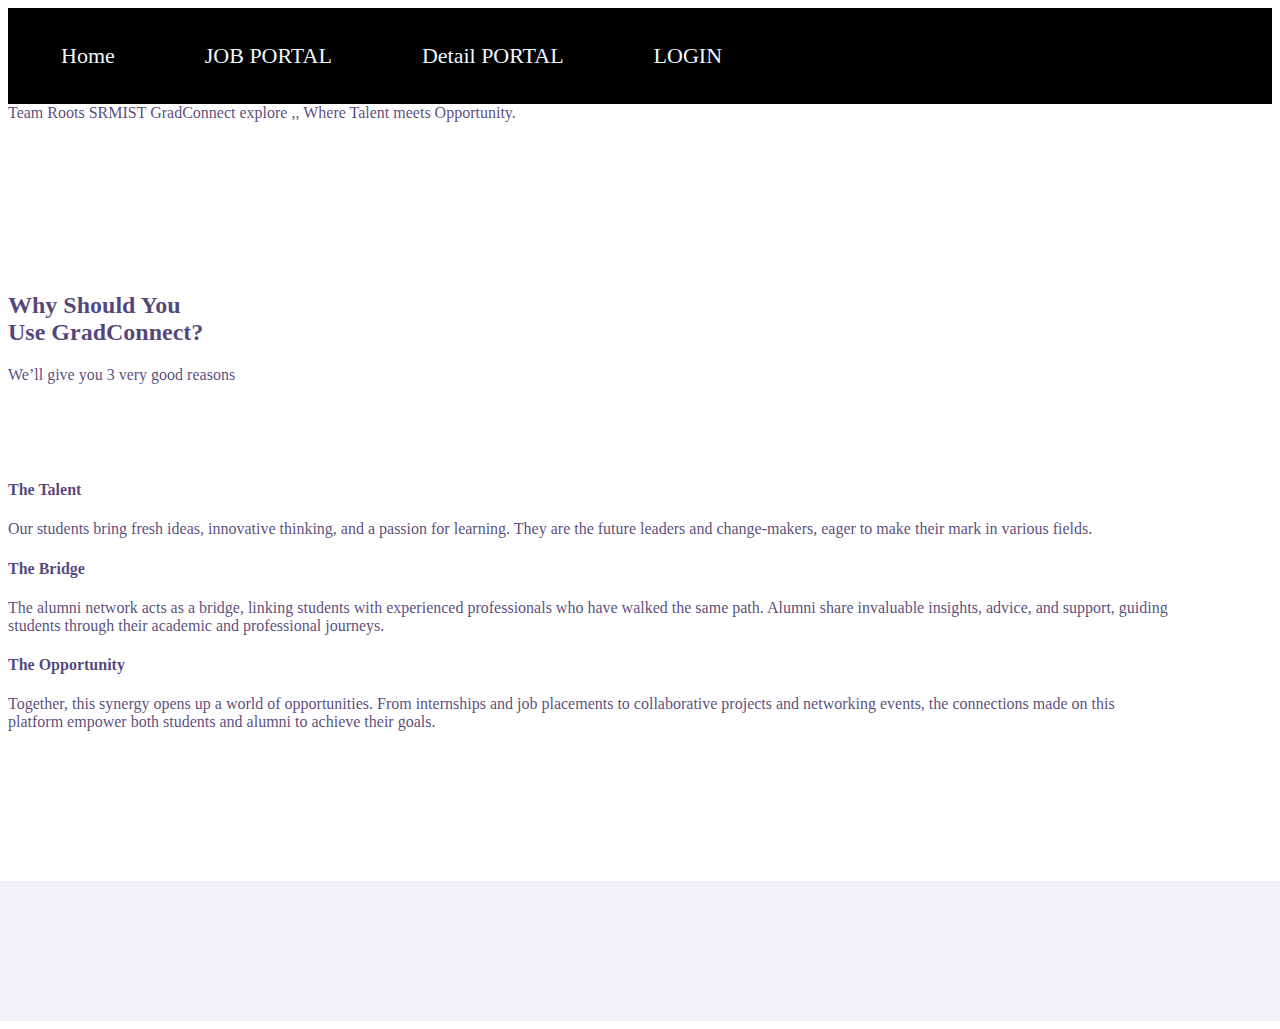
==== Homepage/index.html @ 432f96cc "header created" ====
<!DOCTYPE html>
<html lang="en-US" class="no-js">

<head>
	<meta charset="UTF-8">
	<meta name="viewport" content="width=device-width">
	<link rel="stylesheet" href="header.css">
	<link rel="profile" href="https://gmpg.org/xfn/11">
	<link rel="pingback" href="https://www.sliderrevolution.com/xmlrpc.php">
	<script async="" src="js/A2559068-91e7-45ee-a82f-39239d736b041.js"></script>
	<script type="text/javascript"
		id="asp-9734ae24-js-before">if (typeof window.ASP == 'undefined') { window.ASP = { wp_rocket_exception: "DOMContentLoaded", ajaxurl: "https:\/\/www.sliderrevolution.com\/wp-admin\/admin-ajax.php", backend_ajaxurl: "https:\/\/www.sliderrevolution.com\/wp-admin\/admin-ajax.php", asp_url: "https:\/\/www.sliderrevolution.com\/wp-content\/plugins\/ajax-search-pro\/", upload_url: "https:\/\/www.sliderrevolution.com\/wp-content\/uploads\/asp_upload\/", detect_ajax: 0, media_query: "PZKxq8", version: 5072, pageHTML: "", additional_scripts: [{ "handle": "wd-asp-ajaxsearchpro", "path": "\/kunden\/284747_51491\/webseiten\/plugins\/sliderrevolution\/wp-content\/plugins\/ajax-search-pro\/js\/min\/plugin\/merged\/asp.min.js", "src": "https:\/\/www.sliderrevolution.com\/wp-content\/plugins\/ajax-search-pro\/js\/min\/plugin\/merged\/asp.min.js", "prereq": false }], script_async_load: false, font_url: "https:\/\/www.sliderrevolution.com\/wp-content\/plugins\/ajax-search-pro\/css\/fonts\/icons\/icons2.woff2", init_only_in_viewport: true, highlight: { "enabled": false, "data": [] }, debug: false, instances: {}, analytics: { "method": "event", "tracking_id": "", "event": { "focus": { "active": 1, "action": "focus", "category": "ASP {search_id} | {search_name}", "label": "Input focus", "value": "1" }, "search_start": { "active": 0, "action": "search_start", "category": "ASP {search_id} | {search_name}", "label": "Phrase: {phrase}", "value": "1" }, "search_end": { "active": 1, "action": "search_end", "category": "ASP {search_id} | {search_name}", "label": "{phrase} | {results_count}", "value": "1" }, "magnifier": { "active": 1, "action": "magnifier", "category": "ASP {search_id} | {search_name}", "label": "Magnifier clicked", "value": "1" }, "return": { "active": 1, "action": "return", "category": "ASP {search_id} | {search_name}", "label": "Return button pressed", "value": "1" }, "try_this": { "active": 1, "action": "try_this", "category": "ASP {search_id} | {search_name}", "label": "Try this click | {phrase}", "value": "1" }, "facet_change": { "active": 0, "action": "facet_change", "category": "ASP {search_id} | {search_name}", "label": "{option_label} | {option_value}", "value": "1" }, "result_click": { "active": 1, "action": "result_click", "category": "ASP {search_id} | {search_name}", "label": "{result_title} | {result_url}", "value": "1" } } } } };</script>
	<meta name="robots" content="index, follow, max-image-preview:large, max-snippet:-1, max-video-preview:-1">

	<title>GradConnect - Team Roots</title>
	<meta name="description"
		content="A captivating fullscreen hero header module that brings your content into the limelight. Elevate your website now!">
	<link rel="canonical" href="https://www.sliderrevolution.com/templates/spotlight-hero-header-with-fluid-effect/">
	<meta property="og:locale" content="en_US">
	<meta property="og:type" content="article">
	<meta property="og:title" content="Spotlight Hero Header With Fluid Effect">
	<meta property="og:description"
		content="A captivating fullscreen hero header module that brings your content into the limelight. Elevate your website now!">
	<meta property="og:url"
		content="https://www.sliderrevolution.com/templates/spotlight-hero-header-with-fluid-effect/">
	<meta property="og:site_name" content="Slider Revolution">
	<meta property="article:modified_time" content="2024-08-27T10:35:50+00:00">
	<meta property="og:image" content="images/template-preview.jpg">
	<meta property="og:image:width" content="640">
	<meta property="og:image:height" content="360">
	<meta property="og:image:type" content="image/jpeg">
	<meta name="twitter:card" content="summary_large_image">
	<meta name="twitter:label1" content="Est. reading time">
	<meta name="twitter:data1" content="4 minutes">
	<script type="application/ld+json"
		class="yoast-schema-graph">{"@context":"https://schema.org","@graph":[{"@type":"WebPage","@id":"https://www.sliderrevolution.com/templates/spotlight-hero-header-with-fluid-effect/","url":"https://www.sliderrevolution.com/templates/spotlight-hero-header-with-fluid-effect/","name":"Spotlight Hero Header With Fluid Effect - Slider Revolution","isPartOf":{"@id":"https://www.sliderrevolution.com/#website"},"primaryImageOfPage":{"@id":"https://www.sliderrevolution.com/templates/spotlight-hero-header-with-fluid-effect/#primaryimage"},"image":{"@id":"https://www.sliderrevolution.com/templates/spotlight-hero-header-with-fluid-effect/#primaryimage"},"thumbnailUrl":"https://www.sliderrevolution.com/wp-content/uploads/2023/12/template-preview.jpg","datePublished":"2023-12-20T15:31:50+00:00","dateModified":"2024-08-27T10:35:50+00:00","description":"A captivating fullscreen hero header module that brings your content into the limelight. Elevate your website now!","breadcrumb":{"@id":"https://www.sliderrevolution.com/templates/spotlight-hero-header-with-fluid-effect/#breadcrumb"},"inLanguage":"en-US","potentialAction":[{"@type":"ReadAction","target":["https://www.sliderrevolution.com/templates/spotlight-hero-header-with-fluid-effect/"]}]},{"@type":"ImageObject","inLanguage":"en-US","@id":"https://www.sliderrevolution.com/templates/spotlight-hero-header-with-fluid-effect/#primaryimage","url":"https://www.sliderrevolution.com/wp-content/uploads/2023/12/template-preview.jpg","contentUrl":"https://www.sliderrevolution.com/wp-content/uploads/2023/12/template-preview.jpg","width":640,"height":360},{"@type":"BreadcrumbList","@id":"https://www.sliderrevolution.com/templates/spotlight-hero-header-with-fluid-effect/#breadcrumb","itemListElement":[{"@type":"ListItem","position":1,"name":"Home","item":"https://www.sliderrevolution.com/"},{"@type":"ListItem","position":2,"name":"Spotlight Hero Header With Fluid Effect"}]},{"@type":"WebSite","@id":"https://www.sliderrevolution.com/#website","url":"https://www.sliderrevolution.com/","name":"Slider Revolution","description":"More than just a WordPress slider","publisher":{"@id":"https://www.sliderrevolution.com/#organization"},"potentialAction":[{"@type":"SearchAction","target":{"@type":"EntryPoint","urlTemplate":"https://www.sliderrevolution.com/?s={search_term_string}"},"query-input":"required name=search_term_string"}],"inLanguage":"en-US"},{"@type":"Organization","@id":"https://www.sliderrevolution.com/#organization","name":"Slider Revolution","url":"https://www.sliderrevolution.com/","logo":{"@type":"ImageObject","inLanguage":"en-US","@id":"https://www.sliderrevolution.com/#/schema/logo/image/","url":"https://www.sliderrevolution.com/wp-content/uploads/2020/09/SRlogo_large.png","contentUrl":"https://www.sliderrevolution.com/wp-content/uploads/2020/09/SRlogo_large.png","width":320,"height":320,"caption":"Slider Revolution"},"image":{"@id":"https://www.sliderrevolution.com/#/schema/logo/image/"}}]}</script>
	<!-- / Yoast SEO Premium plugin. -->


	<link href="https://fonts.gstatic.com" crossorigin="" rel="preconnect">
	<link rel="stylesheet" id="wp-block-library-css" href="css/style.min.css" type="text/css" media="all">
	<style id="wp-block-library-theme-inline-css" type="text/css">
		.wp-block-audio :where(figcaption) {
			color: #555;
			font-size: 13px;
			text-align: center
		}

		.is-dark-theme .wp-block-audio :where(figcaption) {
			color: #ffffffa6
		}

		.wp-block-audio {
			margin: 0 0 1em
		}

		.wp-block-code {
			border: 1px solid #ccc;
			border-radius: 4px;
			font-family: Menlo, Consolas, monaco, monospace;
			padding: .8em 1em
		}

		.wp-block-embed :where(figcaption) {
			color: #555;
			font-size: 13px;
			text-align: center
		}

		.is-dark-theme .wp-block-embed :where(figcaption) {
			color: #ffffffa6
		}

		.wp-block-embed {
			margin: 0 0 1em
		}

		.blocks-gallery-caption {
			color: #555;
			font-size: 13px;
			text-align: center
		}

		.is-dark-theme .blocks-gallery-caption {
			color: #ffffffa6
		}

		:root :where(.wp-block-image figcaption) {
			color: #555;
			font-size: 13px;
			text-align: center
		}

		.is-dark-theme :root :where(.wp-block-image figcaption) {
			color: #ffffffa6
		}

		.wp-block-image {
			margin: 0 0 1em
		}

		.wp-block-pullquote {
			border-bottom: 4px solid;
			border-top: 4px solid;
			color: currentColor;
			margin-bottom: 1.75em
		}

		.wp-block-pullquote cite,
		.wp-block-pullquote footer,
		.wp-block-pullquote__citation {
			color: currentColor;
			font-size: .8125em;
			font-style: normal;
			text-transform: uppercase
		}

		.wp-block-quote {
			border-left: .25em solid;
			margin: 0 0 1.75em;
			padding-left: 1em
		}

		.wp-block-quote cite,
		.wp-block-quote footer {
			color: currentColor;
			font-size: .8125em;
			font-style: normal;
			position: relative
		}

		.wp-block-quote.has-text-align-right {
			border-left: none;
			border-right: .25em solid;
			padding-left: 0;
			padding-right: 1em
		}

		.wp-block-quote.has-text-align-center {
			border: none;
			padding-left: 0
		}

		.wp-block-quote.is-large,
		.wp-block-quote.is-style-large,
		.wp-block-quote.is-style-plain {
			border: none
		}

		.wp-block-search .wp-block-search__label {
			font-weight: 700
		}

		.wp-block-search__button {
			border: 1px solid #ccc;
			padding: .375em .625em
		}

		:where(.wp-block-group.has-background) {
			padding: 1.25em 2.375em
		}

		.wp-block-separator.has-css-opacity {
			opacity: .4
		}

		.wp-block-separator {
			border: none;
			border-bottom: 2px solid;
			margin-left: auto;
			margin-right: auto
		}

		.wp-block-separator.has-alpha-channel-opacity {
			opacity: 1
		}

		.wp-block-separator:not(.is-style-wide):not(.is-style-dots) {
			width: 100px
		}

		.wp-block-separator.has-background:not(.is-style-dots) {
			border-bottom: none;
			height: 1px
		}

		.wp-block-separator.has-background:not(.is-style-wide):not(.is-style-dots) {
			height: 2px
		}

		.wp-block-table {
			margin: 0 0 1em
		}

		.wp-block-table td,
		.wp-block-table th {
			word-break: normal
		}

		.wp-block-table :where(figcaption) {
			color: #555;
			font-size: 13px;
			text-align: center
		}

		.is-dark-theme .wp-block-table :where(figcaption) {
			color: #ffffffa6
		}

		.wp-block-video :where(figcaption) {
			color: #555;
			font-size: 13px;
			text-align: center
		}

		.is-dark-theme .wp-block-video :where(figcaption) {
			color: #ffffffa6
		}

		.wp-block-video {
			margin: 0 0 1em
		}

		:root :where(.wp-block-template-part.has-background) {
			margin-bottom: 0;
			margin-top: 0;
			padding: 1.25em 2.375em
		}
	</style>
	<link rel="stylesheet" id="lordicon-element-css-css" href="css/element.css" type="text/css" media="all">
	<style id="classic-theme-styles-inline-css" type="text/css">
		/*! This file is auto-generated */
		.wp-block-button__link {
			color: #fff;
			background-color: #32373c;
			border-radius: 9999px;
			box-shadow: none;
			text-decoration: none;
			padding: calc(.667em + 2px) calc(1.333em + 2px);
			font-size: 1.125em
		}

		.wp-block-file__button {
			background: #32373c;
			color: #fff;
			text-decoration: none
		}
	</style>
	<style id="global-styles-inline-css" type="text/css">
		:root {
			--wp--preset--aspect-ratio--square: 1;
			--wp--preset--aspect-ratio--4-3: 4/3;
			--wp--preset--aspect-ratio--3-4: 3/4;
			--wp--preset--aspect-ratio--3-2: 3/2;
			--wp--preset--aspect-ratio--2-3: 2/3;
			--wp--preset--aspect-ratio--16-9: 16/9;
			--wp--preset--aspect-ratio--9-16: 9/16;
			--wp--preset--color--black: #000000;
			--wp--preset--color--cyan-bluish-gray: #abb8c3;
			--wp--preset--color--white: #ffffff;
			--wp--preset--color--pale-pink: #f78da7;
			--wp--preset--color--vivid-red: #cf2e2e;
			--wp--preset--color--luminous-vivid-orange: #ff6900;
			--wp--preset--color--luminous-vivid-amber: #fcb900;
			--wp--preset--color--light-green-cyan: #7bdcb5;
			--wp--preset--color--vivid-green-cyan: #00d084;
			--wp--preset--color--pale-cyan-blue: #8ed1fc;
			--wp--preset--color--vivid-cyan-blue: #0693e3;
			--wp--preset--color--vivid-purple: #9b51e0;
			--wp--preset--gradient--vivid-cyan-blue-to-vivid-purple: linear-gradient(135deg, rgba(6, 147, 227, 1) 0%, rgb(155, 81, 224) 100%);
			--wp--preset--gradient--light-green-cyan-to-vivid-green-cyan: linear-gradient(135deg, rgb(122, 220, 180) 0%, rgb(0, 208, 130) 100%);
			--wp--preset--gradient--luminous-vivid-amber-to-luminous-vivid-orange: linear-gradient(135deg, rgba(252, 185, 0, 1) 0%, rgba(255, 105, 0, 1) 100%);
			--wp--preset--gradient--luminous-vivid-orange-to-vivid-red: linear-gradient(135deg, rgba(255, 105, 0, 1) 0%, rgb(207, 46, 46) 100%);
			--wp--preset--gradient--very-light-gray-to-cyan-bluish-gray: linear-gradient(135deg, rgb(238, 238, 238) 0%, rgb(169, 184, 195) 100%);
			--wp--preset--gradient--cool-to-warm-spectrum: linear-gradient(135deg, rgb(74, 234, 220) 0%, rgb(151, 120, 209) 20%, rgb(207, 42, 186) 40%, rgb(238, 44, 130) 60%, rgb(251, 105, 98) 80%, rgb(254, 248, 76) 100%);
			--wp--preset--gradient--blush-light-purple: linear-gradient(135deg, rgb(255, 206, 236) 0%, rgb(152, 150, 240) 100%);
			--wp--preset--gradient--blush-bordeaux: linear-gradient(135deg, rgb(254, 205, 165) 0%, rgb(254, 45, 45) 50%, rgb(107, 0, 62) 100%);
			--wp--preset--gradient--luminous-dusk: linear-gradient(135deg, rgb(255, 203, 112) 0%, rgb(199, 81, 192) 50%, rgb(65, 88, 208) 100%);
			--wp--preset--gradient--pale-ocean: linear-gradient(135deg, rgb(255, 245, 203) 0%, rgb(182, 227, 212) 50%, rgb(51, 167, 181) 100%);
			--wp--preset--gradient--electric-grass: linear-gradient(135deg, rgb(202, 248, 128) 0%, rgb(113, 206, 126) 100%);
			--wp--preset--gradient--midnight: linear-gradient(135deg, rgb(2, 3, 129) 0%, rgb(40, 116, 252) 100%);
			--wp--preset--font-size--small: 13px;
			--wp--preset--font-size--medium: 20px;
			--wp--preset--font-size--large: 36px;
			--wp--preset--font-size--x-large: 42px;
			--wp--preset--spacing--20: 0.44rem;
			--wp--preset--spacing--30: 0.67rem;
			--wp--preset--spacing--40: 1rem;
			--wp--preset--spacing--50: 1.5rem;
			--wp--preset--spacing--60: 2.25rem;
			--wp--preset--spacing--70: 3.38rem;
			--wp--preset--spacing--80: 5.06rem;
			--wp--preset--shadow--natural: 6px 6px 9px rgba(0, 0, 0, 0.2);
			--wp--preset--shadow--deep: 12px 12px 50px rgba(0, 0, 0, 0.4);
			--wp--preset--shadow--sharp: 6px 6px 0px rgba(0, 0, 0, 0.2);
			--wp--preset--shadow--outlined: 6px 6px 0px -3px rgba(255, 255, 255, 1), 6px 6px rgba(0, 0, 0, 1);
			--wp--preset--shadow--crisp: 6px 6px 0px rgba(0, 0, 0, 1);
		}

		:where(.is-layout-flex) {
			gap: 0.5em;
		}

		:where(.is-layout-grid) {
			gap: 0.5em;
		}

		body .is-layout-flex {
			display: flex;
		}

		.is-layout-flex {
			flex-wrap: wrap;
			align-items: center;
		}

		.is-layout-flex> :is(*, div) {
			margin: 0;
		}

		body .is-layout-grid {
			display: grid;
		}

		.is-layout-grid> :is(*, div) {
			margin: 0;
		}

		:where(.wp-block-columns.is-layout-flex) {
			gap: 2em;
		}

		:where(.wp-block-columns.is-layout-grid) {
			gap: 2em;
		}

		:where(.wp-block-post-template.is-layout-flex) {
			gap: 1.25em;
		}

		:where(.wp-block-post-template.is-layout-grid) {
			gap: 1.25em;
		}

		.has-black-color {
			color: var(--wp--preset--color--black) !important;
		}

		.has-cyan-bluish-gray-color {
			color: var(--wp--preset--color--cyan-bluish-gray) !important;
		}

		.has-white-color {
			color: var(--wp--preset--color--white) !important;
		}

		.has-pale-pink-color {
			color: var(--wp--preset--color--pale-pink) !important;
		}

		.has-vivid-red-color {
			color: var(--wp--preset--color--vivid-red) !important;
		}

		.has-luminous-vivid-orange-color {
			color: var(--wp--preset--color--luminous-vivid-orange) !important;
		}

		.has-luminous-vivid-amber-color {
			color: var(--wp--preset--color--luminous-vivid-amber) !important;
		}

		.has-light-green-cyan-color {
			color: var(--wp--preset--color--light-green-cyan) !important;
		}

		.has-vivid-green-cyan-color {
			color: var(--wp--preset--color--vivid-green-cyan) !important;
		}

		.has-pale-cyan-blue-color {
			color: var(--wp--preset--color--pale-cyan-blue) !important;
		}

		.has-vivid-cyan-blue-color {
			color: var(--wp--preset--color--vivid-cyan-blue) !important;
		}

		.has-vivid-purple-color {
			color: var(--wp--preset--color--vivid-purple) !important;
		}

		.has-black-background-color {
			background-color: var(--wp--preset--color--black) !important;
		}

		.has-cyan-bluish-gray-background-color {
			background-color: var(--wp--preset--color--cyan-bluish-gray) !important;
		}

		.has-white-background-color {
			background-color: var(--wp--preset--color--white) !important;
		}

		.has-pale-pink-background-color {
			background-color: var(--wp--preset--color--pale-pink) !important;
		}

		.has-vivid-red-background-color {
			background-color: var(--wp--preset--color--vivid-red) !important;
		}

		.has-luminous-vivid-orange-background-color {
			background-color: var(--wp--preset--color--luminous-vivid-orange) !important;
		}

		.has-luminous-vivid-amber-background-color {
			background-color: var(--wp--preset--color--luminous-vivid-amber) !important;
		}

		.has-light-green-cyan-background-color {
			background-color: var(--wp--preset--color--light-green-cyan) !important;
		}

		.has-vivid-green-cyan-background-color {
			background-color: var(--wp--preset--color--vivid-green-cyan) !important;
		}

		.has-pale-cyan-blue-background-color {
			background-color: var(--wp--preset--color--pale-cyan-blue) !important;
		}

		.has-vivid-cyan-blue-background-color {
			background-color: var(--wp--preset--color--vivid-cyan-blue) !important;
		}

		.has-vivid-purple-background-color {
			background-color: var(--wp--preset--color--vivid-purple) !important;
		}

		.has-black-border-color {
			border-color: var(--wp--preset--color--black) !important;
		}

		.has-cyan-bluish-gray-border-color {
			border-color: var(--wp--preset--color--cyan-bluish-gray) !important;
		}

		.has-white-border-color {
			border-color: var(--wp--preset--color--white) !important;
		}

		.has-pale-pink-border-color {
			border-color: var(--wp--preset--color--pale-pink) !important;
		}

		.has-vivid-red-border-color {
			border-color: var(--wp--preset--color--vivid-red) !important;
		}

		.has-luminous-vivid-orange-border-color {
			border-color: var(--wp--preset--color--luminous-vivid-orange) !important;
		}

		.has-luminous-vivid-amber-border-color {
			border-color: var(--wp--preset--color--luminous-vivid-amber) !important;
		}

		.has-light-green-cyan-border-color {
			border-color: var(--wp--preset--color--light-green-cyan) !important;
		}

		.has-vivid-green-cyan-border-color {
			border-color: var(--wp--preset--color--vivid-green-cyan) !important;
		}

		.has-pale-cyan-blue-border-color {
			border-color: var(--wp--preset--color--pale-cyan-blue) !important;
		}

		.has-vivid-cyan-blue-border-color {
			border-color: var(--wp--preset--color--vivid-cyan-blue) !important;
		}

		.has-vivid-purple-border-color {
			border-color: var(--wp--preset--color--vivid-purple) !important;
		}

		.has-vivid-cyan-blue-to-vivid-purple-gradient-background {
			background: var(--wp--preset--gradient--vivid-cyan-blue-to-vivid-purple) !important;
		}

		.has-light-green-cyan-to-vivid-green-cyan-gradient-background {
			background: var(--wp--preset--gradient--light-green-cyan-to-vivid-green-cyan) !important;
		}

		.has-luminous-vivid-amber-to-luminous-vivid-orange-gradient-background {
			background: var(--wp--preset--gradient--luminous-vivid-amber-to-luminous-vivid-orange) !important;
		}

		.has-luminous-vivid-orange-to-vivid-red-gradient-background {
			background: var(--wp--preset--gradient--luminous-vivid-orange-to-vivid-red) !important;
		}

		.has-very-light-gray-to-cyan-bluish-gray-gradient-background {
			background: var(--wp--preset--gradient--very-light-gray-to-cyan-bluish-gray) !important;
		}

		.has-cool-to-warm-spectrum-gradient-background {
			background: var(--wp--preset--gradient--cool-to-warm-spectrum) !important;
		}

		.has-blush-light-purple-gradient-background {
			background: var(--wp--preset--gradient--blush-light-purple) !important;
		}

		.has-blush-bordeaux-gradient-background {
			background: var(--wp--preset--gradient--blush-bordeaux) !important;
		}

		.has-luminous-dusk-gradient-background {
			background: var(--wp--preset--gradient--luminous-dusk) !important;
		}

		.has-pale-ocean-gradient-background {
			background: var(--wp--preset--gradient--pale-ocean) !important;
		}

		.has-electric-grass-gradient-background {
			background: var(--wp--preset--gradient--electric-grass) !important;
		}

		.has-midnight-gradient-background {
			background: var(--wp--preset--gradient--midnight) !important;
		}

		.has-small-font-size {
			font-size: var(--wp--preset--font-size--small) !important;
		}

		.has-medium-font-size {
			font-size: var(--wp--preset--font-size--medium) !important;
		}

		.has-large-font-size {
			font-size: var(--wp--preset--font-size--large) !important;
		}

		.has-x-large-font-size {
			font-size: var(--wp--preset--font-size--x-large) !important;
		}

		:where(.wp-block-post-template.is-layout-flex) {
			gap: 1.25em;
		}

		:where(.wp-block-post-template.is-layout-grid) {
			gap: 1.25em;
		}

		:where(.wp-block-columns.is-layout-flex) {
			gap: 2em;
		}

		:where(.wp-block-columns.is-layout-grid) {
			gap: 2em;
		}

		:root :where(.wp-block-pullquote) {
			font-size: 1.5em;
			line-height: 1.6;
		}
	</style>
	<link rel="stylesheet" id="sr7css-css" href="css/sr7.css" type="text/css" media="all">
	<link rel="stylesheet" id="cookie-law-info-css" href="css/cookie-law-info-public.css" type="text/css" media="all">
	<link rel="stylesheet" id="cookie-law-info-gdpr-css" href="css/cookie-law-info-gdpr.css" type="text/css"
		media="all">
	<style id="cookie-law-info-gdpr-inline-css" type="text/css">
		.cli-modal-content,
		.cli-tab-content {
			background-color: #ffffff;
		}

		.cli-privacy-content-text,
		.cli-modal .cli-modal-dialog,
		.cli-tab-container p,
		a.cli-privacy-readmore {
			color: #000000;
		}

		.cli-tab-header {
			background-color: #f2f2f2;
		}

		.cli-tab-header,
		.cli-tab-header a.cli-nav-link,
		span.cli-necessary-caption,
		.cli-switch .cli-slider:after {
			color: #000000;
		}

		.cli-switch .cli-slider:before {
			background-color: #ffffff;
		}

		.cli-switch input:checked+.cli-slider:before {
			background-color: #ffffff;
		}

		.cli-switch .cli-slider {
			background-color: #e3e1e8;
		}

		.cli-switch input:checked+.cli-slider {
			background-color: #28a745;
		}

		.cli-modal-close svg {
			fill: #000000;
		}

		.cli-tab-footer .wt-cli-privacy-accept-all-btn {
			background-color: #00acad;
			color: #ffffff
		}

		.cli-tab-footer .wt-cli-privacy-accept-btn {
			background-color: #00acad;
			color: #ffffff
		}

		.cli-tab-header a:before {
			border-right: 1px solid #000000;
			border-bottom: 1px solid #000000;
		}
	</style>
	<link rel="stylesheet" id="wp-pagenavi-css" href="css/pagenavi-css.css" type="text/css" media="all">
	<link rel="stylesheet" id="zakra-style-css" href="css/style.css" type="text/css" media="all">
	<style id="zakra-style-inline-css" type="text/css">
		@media screen and (min-width:1200px) {
			.tg-container {
				max-width: 1160px;
			}
		}

		a:hover,
		a:focus,
		.tg-primary-menu>div ul li:hover>a,
		.tg-primary-menu>div ul li.current_page_item>a,
		.tg-primary-menu>div ul li.current-menu-item>a,
		.tg-mobile-navigation>div ul li.current_page_item>a,
		.tg-mobile-navigation>div ul li.current-menu-item>a,
		.entry-content a,
		.tg-meta-style-two .entry-meta span,
		.tg-meta-style-two .entry-meta a {
			color: #f7345e;
		}

		.tg-primary-menu.tg-primary-menu--style-underline>div>ul>li.current_page_item>a::before,
		.tg-primary-menu.tg-primary-menu--style-underline>div>ul>li.current-menu-item>a::before,
		.tg-primary-menu.tg-primary-menu--style-left-border>div>ul>li.current_page_item>a::before,
		.tg-primary-menu.tg-primary-menu--style-left-border>div>ul>li.current-menu-item>a::before,
		.tg-primary-menu.tg-primary-menu--style-right-border>div>ul>li.current_page_item>a::before,
		.tg-primary-menu.tg-primary-menu--style-right-border>div>ul>li.current-menu-item>a::before,
		.tg-scroll-to-top:hover,
		button,
		input[type="button"],
		input[type="reset"],
		input[type="submit"],
		.tg-primary-menu>div ul li.tg-header-button-wrap a {
			background-color: #f7345e;
		}

		body {
			color: rgba(28, 9, 80, 0.75);
		}

		button:hover,
		input[type="button"]:hover,
		input[type="reset"]:hover,
		input[type="submit"]:hover,
		#infinite-handle span:hover {
			background-color: #1e7ba6;
		}

		.tg-site-header .tg-site-header-top {
			color: #ffffff;
		}

		.tg-site-header .tg-site-header-top {
			background-color: #5e35b1;
			background-size: contain;
		}

		.tg-site-header,
		.tg-container--separate .tg-site-header {
			background-size: contain;
		}

		.tg-site-header {
			border-bottom-width: 0px;
		}

		.main-navigation.tg-primary-menu>div ul li.tg-header-button-wrap a:hover {
			background-color: #1e7ba6;
		}

		.tg-page-header,
		.tg-container--separate .tg-page-header {
			background-position: center center;
			background-size: contain;
		}

		.tg-site-footer-widgets {
			background-color: #150a33;
		}

		.tg-site-footer .tg-site-footer-widgets .widget-title {
			color: #ffffff;
		}

		.tg-site-footer .tg-site-footer-widgets a {
			color: #a08fc3;
		}

		.tg-site-footer .tg-site-footer-widgets a:hover,
		.tg-site-footer .tg-site-footer-widgets a:focus {
			color: #c4b2ed;
		}

		.tg-site-footer .tg-site-footer-widgets {
			border-top-width: 0px;
		}

		.tg-site-footer .tg-site-footer-widgets ul li {
			border-bottom-width: 0px;
		}

		.tg-site-footer .tg-site-footer-bar {
			background-color: #5e35b1;
		}

		.tg-site-footer .tg-site-footer-bar {
			color: #ffffff;
		}

		.tg-scroll-to-top {
			background-color: #22c8e5;
		}

		.tg-scroll-to-top:hover {
			background-color: #f7345e;
		}
	</style>
	<link rel="stylesheet" id="child-style-css" href="css/style_1.css" type="text/css" media="all">
	<link rel="stylesheet" id="font-awesome-css" href="css/font-awesome.min.css" type="text/css" media="all">
	<link rel="stylesheet" id="esg-plugin-settings-css" href="css/settings.css" type="text/css" media="all">
	<link rel="stylesheet" id="tp-fontello-css" href="css/fontello.css" type="text/css" media="all">
	<link rel="stylesheet" id="esg-tp-boxextcss-css" href="css/jquery.esgbox.min.css" type="text/css" media="all">
	<link rel="stylesheet" id="sr_documentation_styles-css" href="css/sr-documentation-styles.css" type="text/css"
		media="all">
	<script type="text/javascript" src="js/element.js" id="lordicon-element-js-js"></script>
	<script type="text/javascript" src="js/tptools_1.js" id="_tpt-js" async="async" data-wp-strategy="async"></script>
	<script type="text/javascript" src="js/sr7.js" id="sr7-js" async="async" data-wp-strategy="async"></script>
	<script type="text/javascript" src="js/jquery.min.js" id="jquery-core-js"></script>
	<script type="text/javascript" src="js/jquery-migrate.min.js" id="jquery-migrate-js"></script>
	<script type="text/javascript" id="cookie-law-info-js-extra">
		/* <![CDATA[ */
		var Cli_Data = { "nn_cookie_ids": ["player", "ugid", "YSC", "_ga", "_gid", "vuid", "__cf_bm", "test_cookie", "IDE", "NID", "IR_gbd", "viewed_cookie_policy", "__cfruid", "PHPSESSID", "VISITOR_INFO1_LIVE", "_gat_gtag_UA_168695135_1", "CONSENT", "codepen_session", "gdurlcomSession", "persist_prefs", "__cfduid", "IR_12644"], "non_necessary_cookies": { "necessary": ["viewed_cookie_policy", "cookielawinfo-checkbox-necessary", "cookielawinfo-checkbox-non-necessary", "__cfruid", "PHPSESSID", "__cfduid"], "others": ["_gat_gtag_UA_168695135_1", "CONSENT", "codepen_session", "gdurlcomSession", "persist_prefs", "IR_12644"], "advertisement": ["test_cookie", "IDE", "NID", "VISITOR_INFO1_LIVE"], "analytics": ["_ga", "_gid", "vuid", "IR_gbd"], "functional": ["player", "ugid", "__cf_bm"], "performance": ["YSC"] }, "cookielist": { "necessary": { "id": 4499, "status": true, "priority": 0, "title": "Necessary", "strict": true, "default_state": false, "ccpa_optout": false, "loadonstart": false }, "others": { "id": 4498, "status": true, "priority": 0, "title": "Others", "strict": false, "default_state": false, "ccpa_optout": false, "loadonstart": false }, "advertisement": { "id": 4500, "status": true, "priority": 0, "title": "Advertisement", "strict": false, "default_state": false, "ccpa_optout": false, "loadonstart": false }, "analytics": { "id": 4501, "status": true, "priority": 0, "title": "Analytics", "strict": false, "default_state": false, "ccpa_optout": false, "loadonstart": false }, "functional": { "id": 4502, "status": true, "priority": 0, "title": "Functional", "strict": false, "default_state": false, "ccpa_optout": false, "loadonstart": false }, "performance": { "id": 4503, "status": true, "priority": 0, "title": "Performance", "strict": false, "default_state": false, "ccpa_optout": false, "loadonstart": false } }, "ajax_url": "https:\/\/www.sliderrevolution.com\/wp-admin\/admin-ajax.php", "current_lang": "en", "security": "2f457078fb", "eu_countries": ["GB"], "geoIP": "enabled", "use_custom_geolocation_api": "1", "custom_geolocation_api": "https:\/\/geoip.cookieyes.com\/geoip\/checker\/result.php", "consentVersion": "1", "strictlyEnabled": ["necessary", "obligatoire"], "cookieDomain": "", "privacy_length": "250", "ccpaEnabled": "", "ccpaRegionBased": "", "ccpaBarEnabled": "", "ccpaType": "gdpr", "triggerDomRefresh": "", "secure_cookies": "" };
		var log_object = { "ajax_url": "https:\/\/www.sliderrevolution.com\/wp-admin\/admin-ajax.php" };
		/* ]]> */
	</script>
	<script type="text/javascript" src="js/cookie-law-info-public.js" id="cookie-law-info-js"></script>
	<script type="text/javascript" id="tp-tools-js-before">
		/* <![CDATA[ */
		window.ESG ??= {}; ESG.E ??= {}; ESG.E.site_url = 'https://www.sliderrevolution.com'; ESG.E.plugin_url = 'https://www.sliderrevolution.com/wp-content/plugins/essential-grid/'; ESG.E.ajax_url = 'https://www.sliderrevolution.com/wp-admin/admin-ajax.php'; ESG.E.nonce = 'db06deb676'; ESG.E.tptools = true; ESG.E.waitTptFunc ??= []; ESG.F ??= {}; ESG.F.waitTpt = () => { if (typeof jQuery === 'undefined' || !window?._tpt?.regResource || !ESG?.E?.plugin_url || (!ESG.E.tptools && !window?.SR7?.E?.plugin_url)) return setTimeout(ESG.F.waitTpt, 29); if (!window._tpt.gsap) window._tpt.regResource({ id: 'tpgsap', url: ESG.E.tptools && ESG.E.plugin_url + '/public/assets/js/libs/tpgsap.js' || SR7.E.plugin_url + 'public/js/libs/tpgsap.js' }); _tpt.checkResources(['tpgsap']).then(() => { if (window.tpGS && !_tpt?.Back) { _tpt.eases = tpGS.eases; Object.keys(_tpt.eases).forEach((e) => { _tpt[e] === undefined && (_tpt[e] = tpGS[e]) }); } ESG.E.waitTptFunc.forEach((f) => { typeof f === 'function' && f(); }); ESG.E.waitTptFunc = []; }); }
		/* ]]> */
	</script>
	<script type="text/javascript" src="js/tptools.js" id="tp-tools-js" async="async" data-wp-strategy="async"></script>
	<!-- Google tag (gtag.js) -->
	<script type="text/plain" data-cli-class="cli-blocker-script" data-cli-label="Google Tag Manager"
		data-cli-script-type="analytics" data-cli-block="true" data-cli-block-if-ccpa-optout="false"
		data-cli-element-position="head" async=""
		src="https://www.googletagmanager.com/gtag/js?id=G-B9KTVHW30V"></script>
	<script>
		window.dataLayer = window.dataLayer || [];
		function gtag() { dataLayer.push(arguments); }
		gtag('js', new Date());

		gtag('config', 'G-B9KTVHW30V');
	</script>

	<style>
		@font-face {
			font-family: "Material Icons";
			font-style: normal;
			font-weight: 400;
			src: url(fonts/flUhRq6tzZclQEJ-Vdg-IuiaDsNcIhQ8tQ.woff2) format("woff2")
		}

		rs-module .material-icons {
			font-family: "Material Icons";
			font-weight: normal;
			font-style: normal;
			font-size: inherit;
			display: inline-block;
			text-transform: none;
			letter-spacing: normal;
			word-wrap: normal;
			white-space: nowrap;
			direction: ltr;
			vertical-align: top;
			line-height: inherit;
			font-feature-settings: "liga";
			-webkit-font-smoothing: antialiased;
			text-rendering: optimizeLegibility;
			-moz-osx-font-smoothing: grayscale
		}

		.newsletter-flex {
			display: flex;
			align-items: flex-start
		}

		.mce_inline_error {
			display: none
		}

		.mce_has_error .mce_inline_error {
			display: block
		}

		@media (max-width: 1023px) {
			.newsletter-flex {
				flex-direction: column
			}

			.mc-field-group {
				width: 100% !important;
				margin-right: 0 !important;
				margin-bottom: 20px !important;
			}
		}
	</style>
	<style>
		:root {
			--lazy-loader-animation-duration: 300ms;
		}

		.lazyload {
			display: block;
		}

		.lazyload,
		.lazyloading {
			opacity: 0;
		}


		.lazyloaded {
			opacity: 1;
			transition: opacity 300ms;
			transition: opacity var(--lazy-loader-animation-duration);
		}
	</style><noscript>
		<style>
			.lazyload {
				display: none;
			}

			.lazyload[class*="lazy-loader-background-element-"] {
				display: block;
				opacity: 1;
			}
		</style>
	</noscript>
	<script
		type="text/javascript"> (function (a, b, c, d, e, f, g) { e['ire_o'] = c; e[c] = e[c] || function () { (e[c].a = e[c].a || []).push(arguments) }; f = d.createElement(b); g = d.getElementsByTagName(b)[0]; f.async = 1; f.src = a; g.parentNode.insertBefore(f, g); })('https://d.impactradius-event.com/A2559068-91e7-45ee-a82f-39239d736b041.js', 'script', 'ire', document, window);</script>
	<meta name="onesignal" content="wordpress-plugin">
	<script>

		window.OneSignal = window.OneSignal || [];

		OneSignal.push(function () {
			OneSignal.SERVICE_WORKER_UPDATER_PATH = "OneSignalSDKUpdaterWorker.js.php";
			OneSignal.SERVICE_WORKER_PATH = "OneSignalSDKWorker.js.php";
			OneSignal.SERVICE_WORKER_PARAM = { scope: "/" };
			OneSignal.setDefaultNotificationUrl("https://www.sliderrevolution.com");
			var oneSignal_options = {};
			window._oneSignalInitOptions = oneSignal_options;

			oneSignal_options['wordpress'] = true;
			oneSignal_options['appId'] = '54b72d40-3c48-4e3b-bdb8-eb190aae446b';
			oneSignal_options['allowLocalhostAsSecureOrigin'] = true;
			oneSignal_options['welcomeNotification'] = {};
			oneSignal_options['welcomeNotification']['title'] = "";
			oneSignal_options['welcomeNotification']['message'] = "";
			oneSignal_options['path'] = "https://www.sliderrevolution.com/wp-content/plugins/onesignal-free-web-push-notifications/sdk_files/";
			oneSignal_options['safari_web_id'] = "web.onesignal.auto.1b5e3a9a-fd8d-4cbc-b150-cc0a98b0f0fe";
			oneSignal_options['persistNotification'] = false;
			oneSignal_options['promptOptions'] = {};
			oneSignal_options['promptOptions']['actionMessage'] = "We would like to send you push notifications for new blog posts and template releases.";
			oneSignal_options['promptOptions']['acceptButtonText'] = "ALLOW";
			oneSignal_options['promptOptions']['cancelButtonText'] = "NO THANKS";
			oneSignal_options['notifyButton'] = {};
			oneSignal_options['notifyButton']['enable'] = true;
			oneSignal_options['notifyButton']['position'] = 'bottom-left';
			oneSignal_options['notifyButton']['theme'] = 'inverse';
			oneSignal_options['notifyButton']['size'] = 'medium';
			oneSignal_options['notifyButton']['displayPredicate'] = function () {
				return OneSignal.isPushNotificationsEnabled()
					.then(function (isPushEnabled) {
						return !isPushEnabled;
					});
			};
			oneSignal_options['notifyButton']['showCredit'] = true;
			oneSignal_options['notifyButton']['text'] = {};
			oneSignal_options['notifyButton']['text']['dialog.main.title'] = 'Receive Notifications For New Blog Posts & Template Releases';
			oneSignal_options['notifyButton']['text']['dialog.main.button.subscribe'] = 'Subscribe';
			oneSignal_options['notifyButton']['text']['dialog.main.button.unsubscribe'] = 'Unsubscribe';
			oneSignal_options['notifyButton']['colors'] = {};
			oneSignal_options['notifyButton']['colors']['circle.background'] = '#f7345e';
			oneSignal_options['notifyButton']['colors']['circle.foreground'] = '#ffffff';
			oneSignal_options['notifyButton']['colors']['badge.background'] = '#f7345e';
			oneSignal_options['notifyButton']['colors']['badge.foreground'] = '#ffffff';
			oneSignal_options['notifyButton']['colors']['badge.bordercolor'] = '#f7345e';
			oneSignal_options['notifyButton']['colors']['pulse.color'] = '#ffffff';
			oneSignal_options['notifyButton']['colors']['dialog.button.background'] = '#f7345e';
			oneSignal_options['notifyButton']['colors']['dialog.button.background.hovering'] = '#22c8e5';
			oneSignal_options['notifyButton']['colors']['dialog.button.background.active'] = '#22c8e5';
			oneSignal_options['notifyButton']['colors']['dialog.button.foreground'] = '#ffffff';
			oneSignal_options['notifyButton']['offset'] = {};
			oneSignal_options['notifyButton']['offset']['bottom'] = '30px';
			oneSignal_options['notifyButton']['offset']['left'] = '30px';
			oneSignal_options['notifyButton']['offset']['right'] = '0px';
			/* OneSignal: onesignal_initialize_sdk filter preventing SDK initialization. */
			OneSignal.showSlidedownPrompt();
		});

		function documentInitOneSignal() {
			var oneSignal_elements = document.getElementsByClassName("OneSignal-prompt");

			var oneSignalLinkClickHandler = function (event) { OneSignal.push(['registerForPushNotifications']); event.preventDefault(); }; for (var i = 0; i < oneSignal_elements.length; i++)
				oneSignal_elements[i].addEventListener('click', oneSignalLinkClickHandler, false);
		}

		if (document.readyState === 'complete') {
			documentInitOneSignal();
		}
		else {
			window.addEventListener("load", function (event) {
				documentInitOneSignal();
			});
		}
	</script>
	<style type="text/css">
		.site-title,
		.site-description {
			position: absolute;
			clip: rect(1px, 1px, 1px, 1px);
		}
	</style>
	<style type="text/css" id="custom-background-css">
		body.custom-background {
			background-color: #ffffff;
		}
	</style>
	<link rel="preconnect" href="https://fonts.googleapis.com">
	<link rel="preconnect" href="https://fonts.gstatic.com/" crossorigin="">
	<meta name="generator"
		content="Powered by Slider Revolution 6.7.15 - responsive, Mobile-Friendly Slider Plugin for WordPress with comfortable drag and drop interface.">
	<link rel="icon" href="images/cropped-rsicon-32x32.png" sizes="32x32">
	<link rel="icon" href="images/cropped-rsicon-192x192.png" sizes="192x192">
	<link rel="apple-touch-icon" href="images/cropped-rsicon-180x180.png">
	<meta name="msapplication-TileImage"
		content="https://www.sliderrevolution.com/wp-content/uploads/2020/05/cropped-rsicon-270x270.png">
	<script>
		window._tpt ??= {};
		window.SR7 ??= {};
		_tpt.R ??= {};
		_tpt.R.fonts ??= {};
		_tpt.R.fonts.customFonts ??= {};
		SR7.devMode = false;
		SR7.F ??= {};
		SR7.G ??= {};
		SR7.LIB ??= {};
		SR7.E ??= {};
		SR7.E.gAddons ??= {};
		SR7.E.php ??= {};
		SR7.E.nonce = '674823266a';
		SR7.E.ajaxurl = 'https://www.sliderrevolution.com/wp-admin/admin-ajax.php';
		SR7.E.resturl = 'https://www.sliderrevolution.com/wp-json/';
		SR7.E.slug_path = 'revslider/revslider.php';
		SR7.E.slug = 'revslider';
		SR7.E.plugin_url = 'https://www.sliderrevolution.com/wp-content/plugins/revslider/';
		SR7.E.wp_plugin_url = 'https://www.sliderrevolution.com/wp-content/plugins/';
		SR7.E.revision = '6.7.15';
		SR7.E.fontBaseUrl = '//fonts.googleapis.com/css2?family=';
		SR7.G.breakPoints = [1500, 1240, 778, 480];
		SR7.E.modules = ['module', 'page', 'slide', 'layer', 'draw', 'animate', 'srtools', 'canvas', 'defaults', 'carousel', 'navigation', 'media', 'modifiers', 'migration'];
		SR7.E.libs = ['WEBGL'];
		SR7.E.css = ['csslp', 'cssbtns', 'cssfilters', 'cssnav', 'cssmedia'];
		SR7.E.resources = {};
		SR7.JSON ??= {};
		/*! Slider Revolution 7.0 - Page Processor */
		!function () { "use strict"; window.SR7 ??= {}, window._tpt ??= {}, SR7.version = "Slider Revolution 6.7.15", _tpt.getWinDim = function (t) { _tpt.screenHeightWithUrlBar ??= window.innerHeight; let e = SR7.F?.modal?.visible && SR7.M[SR7.F.module.getIdByAlias(SR7.F.modal.requested)]; _tpt.scrollBar = window.innerWidth !== document.documentElement.clientWidth || e && window.innerWidth !== e.c.module.clientWidth, _tpt.winW = window.innerWidth - (_tpt.scrollBar || "prepare" == t ? _tpt.scrollBarW ?? _tpt.mesureScrollBar() : 0), _tpt.winH = window.innerHeight, _tpt.winWAll = document.documentElement.clientWidth }, _tpt.getResponsiveLevel = function (t, e) { SR7.M[e]; return _tpt.closestGE(t, _tpt.winWAll) }, _tpt.mesureScrollBar = function () { let t = document.createElement("div"); return t.className = "RSscrollbar-measure", t.style.width = "100px", t.style.height = "100px", t.style.overflow = "scroll", t.style.position = "absolute", t.style.top = "-9999px", document.body.appendChild(t), _tpt.scrollBarW = t.offsetWidth - t.clientWidth, document.body.removeChild(t), _tpt.scrollBarW }, _tpt.loadCSS = async function (t, e, s) { return s ? _tpt.R.fonts.required[e].status = 1 : (_tpt.R[e] ??= {}, _tpt.R[e].status = 1), new Promise(((n, i) => { if (_tpt.isStylesheetLoaded(t)) s ? _tpt.R.fonts.required[e].status = 2 : _tpt.R[e].status = 2, n(); else { const l = document.createElement("link"); l.rel = "stylesheet"; let o = "text", r = "css"; l["type"] = o + "/" + r, l.href = t, l.onload = () => { s ? _tpt.R.fonts.required[e].status = 2 : _tpt.R[e].status = 2, n() }, l.onerror = () => { s ? _tpt.R.fonts.required[e].status = 3 : _tpt.R[e].status = 3, i(new Error(`Failed to load CSS: ${t}`)) }, document.head.appendChild(l) } })) }, _tpt.addContainer = function (t) { const { tag: e = "div", id: s, class: n, datas: i, textContent: l, iHTML: o } = t, r = document.createElement(e); if (s && "" !== s && (r.id = s), n && "" !== n && (r.className = n), i) for (const [t, e] of Object.entries(i)) "style" == t ? r.style.cssText = e : r.setAttribute(`data-${t}`, e); return l && (r.textContent = l), o && (r.innerHTML = o), r }, _tpt.collector = function () { return { fragment: new DocumentFragment, add(t) { var e = _tpt.addContainer(t); return this.fragment.appendChild(e), e }, append(t) { t.appendChild(this.fragment) } } }, _tpt.isStylesheetLoaded = function (t) { let e = t.split("?")[0]; return Array.from(document.querySelectorAll('link[rel="stylesheet"], link[rel="preload"]')).some((t => t.href.split("?")[0] === e)) }, _tpt.preloader = { requests: new Map, preloaderTemplates: new Map, show: function (t, e) { if (!e || !t) return; const { type: s, color: n } = e; if (s < 0 || "off" == s) return; const i = `preloader_${s}`; let l = this.preloaderTemplates.get(i); l || (l = this.build(s, n), this.preloaderTemplates.set(i, l)), this.requests.has(t) || this.requests.set(t, { count: 0 }); const o = this.requests.get(t); clearTimeout(o.timer), o.count++, 1 === o.count && (o.timer = setTimeout((() => { o.preloaderClone = l.cloneNode(!0), o.anim && o.anim.kill(), void 0 !== _tpt.gsap ? o.anim = _tpt.gsap.fromTo(o.preloaderClone, 1, { opacity: 0 }, { opacity: 1 }) : o.preloaderClone.classList.add("sr7-fade-in"), t.appendChild(o.preloaderClone) }), 150)) }, hide: function (t) { if (!this.requests.has(t)) return; const e = this.requests.get(t); e.count--, e.count < 0 && (e.count = 0), e.anim && e.anim.kill(), 0 === e.count && (clearTimeout(e.timer), e.preloaderClone && (e.preloaderClone.classList.remove("sr7-fade-in"), e.anim = _tpt.gsap.to(e.preloaderClone, .3, { opacity: 0, onComplete: function () { e.preloaderClone.remove() } }))) }, state: function (t) { if (!this.requests.has(t)) return !1; return this.requests.get(t).count > 0 }, build: (t, e = "#ffffff", s = "") => { if (t < 0 || "off" === t) return null; const n = parseInt(t); if (t = "prlt" + n, isNaN(n)) return null; if (_tpt.loadCSS(SR7.E.plugin_url + "public/css/preloaders/t" + n + ".css", "preloader_" + t), isNaN(n) || n < 6) { const i = `background-color:${e}`, l = 1 === n || 2 == n ? i : "", o = 3 === n || 4 == n ? i : "", r = _tpt.collector();["dot1", "dot2", "bounce1", "bounce2", "bounce3"].forEach((t => r.add({ tag: "div", class: t, datas: { style: o } }))); const d = _tpt.addContainer({ tag: "sr7-prl", class: `${t} ${s}`, datas: { style: l } }); return r.append(d), d } { let i = {}; if (7 === n) { let t; e.startsWith("#") ? (t = e.replace("#", ""), t = `rgba(${parseInt(t.substring(0, 2), 16)}, ${parseInt(t.substring(2, 4), 16)}, ${parseInt(t.substring(4, 6), 16)}, `) : e.startsWith("rgb") && (t = e.slice(e.indexOf("(") + 1, e.lastIndexOf(")")).split(",").map((t => t.trim())), t = `rgba(${t[0]}, ${t[1]}, ${t[2]}, `), t && (i.style = `border-top-color: ${t}0.65); border-bottom-color: ${t}0.15); border-left-color: ${t}0.65); border-right-color: ${t}0.15)`) } else 12 === n && (i.style = `background:${e}`); const l = [10, 0, 4, 2, 5, 9, 0, 4, 4, 2][n - 6], o = _tpt.collector(), r = o.add({ tag: "div", class: "sr7-prl-inner", datas: i }); Array.from({ length: l }).forEach((() => r.appendChild(o.add({ tag: "span", datas: { style: `background:${e}` } })))); const d = _tpt.addContainer({ tag: "sr7-prl", class: `${t} ${s}` }); return o.append(d), d } } }, SR7.preLoader = { show: (t, e) => { "off" !== (SR7.M[t]?.settings?.pLoader?.type ?? "off") && _tpt.preloader.show(e || SR7.M[t].c.module, SR7.M[t]?.settings?.pLoader ?? { color: "#fff", type: 10 }) }, hide: (t, e) => { "off" !== (SR7.M[t]?.settings?.pLoader?.type ?? "off") && _tpt.preloader.hide(e || SR7.M[t].c.module) }, state: (t, e) => _tpt.preloader.state(e || SR7.M[t].c.module) }, _tpt.prepareModuleHeight = function (t) { window.SR7.M ??= {}, window.SR7.M[t.id] ??= {}, "ignore" == t.googleFont && (SR7.E.ignoreGoogleFont = !0); let e = window.SR7.M[t.id]; if (null == _tpt.scrollBarW && _tpt.mesureScrollBar(), e.c ??= {}, e.states ??= {}, e.settings ??= {}, e.settings.size ??= {}, t.fixed && (e.settings.fixed = !0), e.c.module = document.getElementById(t.id), e.c.adjuster = e.c.module.getElementsByTagName("sr7-adjuster")[0], e.c.content = e.c.module.getElementsByTagName("sr7-content")[0], "carousel" == t.type && (e.c.carousel = e.c.content.getElementsByTagName("sr7-carousel")[0]), null == e.c.module || null == e.c.module) return; t.plType && t.plColor && (e.settings.pLoader = { type: t.plType, color: t.plColor }), void 0 !== t.plType && "off" !== t.plType && SR7.preLoader.show(t.id, e.c.module), _tpt.winW || _tpt.getWinDim("prepare"), _tpt.getWinDim(); let s = "" + e.c.module.dataset?.modal; "modal" == s || "true" == s || "undefined" !== s && "false" !== s || (e.settings.size.fullWidth = t.size.fullWidth, e.LEV ??= _tpt.getResponsiveLevel(window.SR7.G.breakPoints, t.id), t.vpt = _tpt.fillArray(t.vpt, 5), e.settings.vPort = t.vpt[e.LEV], void 0 !== t.el && "720" == t.el[4] && t.gh[4] !== t.el[4] && "960" == t.el[3] && t.gh[3] !== t.el[3] && "768" == t.el[2] && t.gh[2] !== t.el[2] && delete t.el, e.settings.size.height = null == t.el || null == t.el[e.LEV] || 0 == t.el[e.LEV] || "auto" == t.el[e.LEV] ? _tpt.fillArray(t.gh, 5, -1) : _tpt.fillArray(t.el, 5, -1), e.settings.size.width = _tpt.fillArray(t.gw, 5, -1), e.settings.size.minHeight = _tpt.fillArray(t.mh ?? [0], 5, -1), e.cacheSize = { fullWidth: e.settings.size?.fullWidth, fullHeight: e.settings.size?.fullHeight }, void 0 !== t.off && (t.off?.t && (e.settings.size.m ??= {}) && (e.settings.size.m.t = t.off.t), t.off?.b && (e.settings.size.m ??= {}) && (e.settings.size.m.b = t.off.b), t.off?.l && (e.settings.size.p ??= {}) && (e.settings.size.p.l = t.off.l), t.off?.r && (e.settings.size.p ??= {}) && (e.settings.size.p.r = t.off.r)), _tpt.updatePMHeight(t.id, t, !0)) }, _tpt.updatePMHeight = (t, e, s) => { let n = SR7.M[t]; var i = n.settings.size.fullWidth ? _tpt.winW : n.c.module.parentNode.offsetWidth; i = 0 === i || isNaN(i) ? _tpt.winW : i; let l = n.settings.size.width[n.LEV] || n.settings.size.width[n.LEV++] || n.settings.size.width[n.LEV--] || i, o = n.settings.size.height[n.LEV] || n.settings.size.height[n.LEV++] || n.settings.size.height[n.LEV--] || 0, r = n.settings.size.minHeight[n.LEV] || n.settings.size.minHeight[n.LEV++] || n.settings.size.minHeight[n.LEV--] || 0; if (o = "auto" == o ? 0 : o, o = parseInt(o), "carousel" !== e.type && (i -= parseInt(e.onw ?? 0) || 0), n.MP = !n.settings.size.fullWidth && i < l || _tpt.winW < l ? Math.min(1, i / l) : 1, e.size.fullScreen || e.size.fullHeight) { let t = parseInt(e.fho) || 0, s = ("" + e.fho).indexOf("%") > -1; e.newh = _tpt.winH - (s ? _tpt.winH * t / 100 : t) } else e.newh = n.MP * Math.max(o, r); if (e.newh += (parseInt(e.onh ?? 0) || 0) + (parseInt(e.carousel?.pt) || 0) + (parseInt(e.carousel?.pb) || 0), void 0 !== e.slideduration && (e.newh = Math.max(e.newh, parseInt(e.slideduration) / 3)), e.shdw && _tpt.buildShadow(e.id, e), n.c.adjuster.style.height = e.newh + "px", n.c.module.style.height = e.newh + "px", n.c.content.style.height = e.newh + "px", n.states.heightPrepared = !0, n.dims ??= {}, n.dims.moduleRect = n.c.module.getBoundingClientRect(), n.c.content.style.left = "-" + n.dims.moduleRect.left + "px", !n.settings.size.fullWidth) return s && requestAnimationFrame((() => { i !== n.c.module.parentNode.offsetWidth && _tpt.updatePMHeight(e.id, e) })), void _tpt.bgStyle(e.id, e, window.innerWidth == _tpt.winW, !0); _tpt.bgStyle(e.id, e, window.innerWidth == _tpt.winW, !0), requestAnimationFrame((function () { s && requestAnimationFrame((() => { i !== n.c.module.parentNode.offsetWidth && _tpt.updatePMHeight(e.id, e) })) })), n.earlyResizerFunction || (n.earlyResizerFunction = function () { requestAnimationFrame((function () { _tpt.getWinDim(), _tpt.moduleDefaults(e.id, e), _tpt.updateSlideBg(t, !0) })) }, window.addEventListener("resize", n.earlyResizerFunction)) }, _tpt.buildShadow = function (t, e) { let s = SR7.M[t]; null == s.c.shadow && (s.c.shadow = document.createElement("sr7-module-shadow"), s.c.shadow.classList.add("sr7-shdw-" + e.shdw), s.c.content.appendChild(s.c.shadow)) }, _tpt.bgStyle = async (t, e, s, n, i) => { const l = SR7.M[t]; if ((e = e ?? l.settings).fixed && !l.c.module.classList.contains("sr7-top-fixed") && (l.c.module.classList.add("sr7-top-fixed"), l.c.module.style.position = "fixed", l.c.module.style.width = "100%", l.c.module.style.top = "0px", l.c.module.style.left = "0px", l.c.module.style.pointerEvents = "none", l.c.module.style.zIndex = 5e3, l.c.content.style.pointerEvents = "none"), null == l.c.bgcanvas) { let t = document.createElement("sr7-module-bg"), o = !1; if ("string" == typeof e?.bg?.color && e?.bg?.color.includes("{")) if (_tpt.gradient && _tpt.gsap) e.bg.color = _tpt.gradient.convert(e.bg.color); else try { let t = JSON.parse(e.bg.color); (t?.orig || t?.string) && (e.bg.color = JSON.parse(e.bg.color)) } catch (t) { return } let r = "string" == typeof e?.bg?.color ? e?.bg?.color || "transparent" : e?.bg?.color?.string ?? e?.bg?.color?.orig ?? e?.bg?.color?.color ?? "transparent"; if (t.style["background" + (String(r).includes("grad") ? "" : "Color")] = r, ("transparent" !== r || i) && (o = !0), e?.bg?.image?.src && (t.style.backgroundImage = `url(${e?.bg?.image.src})`, t.style.backgroundSize = "" == (e.bg.image?.size ?? "") ? "cover" : e.bg.image.size, t.style.backgroundPosition = e.bg.image.position, t.style.backgroundRepeat = "" == e.bg.image.repeat || null == e.bg.image.repeat ? "no-repeat" : e.bg.image.repeat, o = !0), !o) return; l.c.bgcanvas = t, e.size.fullWidth ? t.style.width = _tpt.winW - (s && _tpt.winH < document.body.offsetHeight ? _tpt.scrollBarW : 0) + "px" : n && (t.style.width = l.c.module.offsetWidth + "px"), e.sbt?.use ? l.c.content.appendChild(l.c.bgcanvas) : l.c.module.appendChild(l.c.bgcanvas) } l.c.bgcanvas.style.height = void 0 !== e.newh ? e.newh + "px" : ("carousel" == e.type ? l.dims.module.h : l.dims.content.h) + "px", l.c.bgcanvas.style.left = !s && e.sbt?.use || l.c.bgcanvas.closest("SR7-CONTENT") ? "0px" : "-" + (l?.dims?.moduleRect?.left ?? 0) + "px" }, _tpt.updateSlideBg = function (t, e) { const s = SR7.M[t]; let n = s.settings; s?.c?.bgcanvas && (n.size.fullWidth ? s.c.bgcanvas.style.width = _tpt.winW - (e && _tpt.winH < document.body.offsetHeight ? _tpt.scrollBarW : 0) + "px" : preparing && (s.c.bgcanvas.style.width = s.c.module.offsetWidth + "px")) }, _tpt.moduleDefaults = (t, e) => { let s = SR7.M[t]; null != s && null != s.c && null != s.c.module && (s.dims ??= {}, s.dims.moduleRect = s.c.module.getBoundingClientRect(), s.c.content.style.left = "-" + s.dims.moduleRect.left + "px", s.c.content.style.width = _tpt.winW - _tpt.scrollBarW + "px", "carousel" == e.type && (s.c.module.style.overflow = "visible"), _tpt.bgStyle(t, e, window.innerWidth == _tpt.winW)) }, _tpt.getOffset = t => { var e = t.getBoundingClientRect(), s = window.pageXOffset || document.documentElement.scrollLeft, n = window.pageYOffset || document.documentElement.scrollTop; return { top: e.top + n, left: e.left + s } }, _tpt.fillArray = function (t, e) { let s, n; t = Array.isArray(t) ? t : [t]; let i = Array(e), l = t.length; for (n = 0; n < t.length; n++)i[n + (e - l)] = t[n], null == s && "#" !== t[n] && (s = t[n]); for (let t = 0; t < e; t++)void 0 !== i[t] && "#" != i[t] || (i[t] = s), s = i[t]; return i }, _tpt.closestGE = function (t, e) { let s = Number.MAX_VALUE, n = -1; for (let i = 0; i < t.length; i++)t[i] - 1 >= e && t[i] - 1 - e < s && (s = t[i] - 1 - e, n = i); return ++n } }();</script>
	<script type="text/javascript" src="js/tp.widget.bootstrap.min.js" async=""></script>
	<script defer="" data-plerdymainscript="plerdymainscript" src="js/main.js"></script>
</head>

<body>

	<div class="head1" >
	<a href="index.html" class="headbut_left">Home</a>
	<a href="front_index.html" class="headbut">JOB PORTAL</a>
	<a href="" class="headbut">Detail PORTAL</a>
	<a href="log_index.html" class="headbut_right">LOGIN</a>
	
	</div>


	<main id="main" class="site-main" style="opacity: 1;">
		<div id="content" class="site-content">
			<div id="rs-fullblock">
				<div class="wp-block-group">
					<div class="wp-block-group__inner-container is-layout-flow wp-block-group-is-layout-flow">
						<div class="wp-block-themepunch-revslider revslider" data-modal="false"
							data-slidertitle="Spotlight Hero Header With Fluid Effect" style="">
							<p class="rs-p-wp-fix"></p>
							<sr7-module data-alias="Spotlight-Hero-Header-With-Fluid-Effect" data-id="1495"
								id="SR7_1495_1" class="rs-respect-topbar rs-ov-hidden" data-version="6.7.15"
								style="height: 900px;">
								<sr7-adjuster style="height: 900px;"></sr7-adjuster>
								<sr7-content style="height: 900px; left: -8px;">
									<sr7-slide id="SR7_1495_1-2176" data-key="2176">
										<sr7-txt id="SR7_1495_1-2176-2" class="sr7-layer">Team Roots </sr7-txt>
										<sr7-txt id="SR7_1495_1-2176-8" class="sr7-layer">SRMIST</sr7-txt>
										<a id="SR7_1495_1-2176-10" class="sr7-layer" href="https://www.facebook.com/"
											target="_blank" rel="noopener"><i class="fa-facebook-f"></i></a>
										<sr7-txt id="SR7_1495_1-2176-11" class="sr7-layer">GradConnect</sr7-txt>
										<sr7-txt id="SR7_1495_1-2176-16" class="sr7-layer">explore</sr7-txt>
										<a id="SR7_1495_1-2176-17" class="sr7-layer"
											target="_blank" rel="noopener"><i class="fa-instagram"></i></a>
										<sr7-txt id="SR7_1495_1-2176-18" class="sr7-layer">,,</sr7-txt>
										<sr7-txt id="SR7_1495_1-2176-19" class="sr7-layer">Where Talent meets
											Opportunity.</sr7-txt>
									</sr7-slide>
									<sr7-slide id="SR7_1495_1-3831" data-key="3831">
									</sr7-slide>
									<sr7-module-shadow class="sr7-shdw-0"></sr7-module-shadow></sr7-content>
								<image_lists style="display:none">
									<img data-src="//www.sliderrevolution.com/wp-content/uploads/revslider/Starry-Night-Parallax-Zoom-Effect-Slider/logo_4.svg"
										width="0" height="0"
										data-dbsrc="Ly93d3cuc2xpZGVycmV2b2x1dGlvbi5jb20vd3AtY29udGVudC91cGxvYWRzL3JldnNsaWRlci9TdGFycnktTmlnaHQtUGFyYWxsYXgtWm9vbS1FZmZlY3QtU2xpZGVyL2xvZ29fNC5zdmc=">
								</image_lists>
								<sr7-module-bg
									style="background-color: rgb(196, 190, 180); width: 1900px; height: 900px; left: -8px;"></sr7-module-bg>
							</sr7-module>
							<script>
								SR7.PMH ??= {}; SR7.PMH["SR7_1495_1"] = { cn: 0, state: false, fn: function () { if (_tpt !== undefined && _tpt.prepareModuleHeight !== undefined) { _tpt.prepareModuleHeight({ id: "SR7_1495_1", el: [927, 927, 768, 960, 720], type: 'hero', shdw: '0', gh: [900, 900, 768, 960, 720], gw: [1240, 1240, 1024, 778, 480], vpt: ['100px', '100px', '100px', '100px', '100px'], size: { fullWidth: true, fullHeight: true }, fho: '#masthead,', mh: '0', onh: 0, onw: 0, bg: { color: '{"type":"solid","orig":"#c4beb4","string":"rgba(196, 190, 180, 1)"}' } }); SR7.PMH["SR7_1495_1"].state = true; } else if ((SR7.PMH["SR7_1495_1"].cn++) < 100) setTimeout(SR7.PMH["SR7_1495_1"].fn, 19); } }; SR7.PMH["SR7_1495_1"].fn();
							</script>
						</div>
					</div>
				</div>
			</div>
			<div class="tg-container tg-container--flex tg-container--flex-space-between">
				<div id="primary" class="content-area">
					<article id="post-39959"
						class="tg-meta-style-one post-39959 templates type-templates status-publish has-post-thumbnail hentry tag-fullscreen tag-particles category_templates-hero category_templates-popular category_templates-special-fx zakra-single-article">
						<div class="entry-content">
							<div style="height:150px" aria-hidden="true" class="wp-block-spacer"></div>
							<div class="tp-headerblock tp-center">
								<h2><span class="tp-highred large">Why Should You</span><br> Use GradConnect?
								</h2>
								<p class="largep">We’ll give you 3 very good reasons</p>
							</div>
							<div style="height:60px" aria-hidden="true" class="wp-block-spacer"></div>
							<div class="wp-block-columns smallspace">
								<div class="wp-block-column tp-cardshadow tp-newscard rs-fixicon">
									<lord-icon
										src="/wp-content/plugins/lordicon-interactive-icons/icons/69-eye-outline.json"
										style="width:80px;height:80px;" animation="auto"
										palette="#82009f;#f7345e"></lord-icon>
									<h4 class="has-text-align-center">The Talent</h4>
									<span>Our students bring fresh ideas, innovative thinking, and a passion for
										learning. They are the future leaders and change-makers, eager to make their
										mark in various fields.</span>
								</div>
								<div class="wp-block-column tp-cardshadow tp-newscard rs-fixicon">
									<lord-icon
										src="/wp-content/plugins/lordicon-interactive-icons/icons/201-settings-sliders-outline.json"
										style="width:80px;height:80px;" animation="auto"
										palette="#82009f;#f7345e"></lord-icon>
									<h4 class="has-text-align-center">The Bridge</h4>
									<span>The alumni network acts as a bridge, linking students with experienced
										professionals who have walked the same path. Alumni share invaluable insights,
										advice, and support, guiding students through their academic and professional
										journeys.</span>
									<p></p>
								</div>
								<div class="wp-block-column tp-cardshadow tp-newscard rs-fixicon">
									<lord-icon
										src="/wp-content/plugins/lordicon-interactive-icons/icons/338-loader-spinner-9.json"
										style="width:80px;height:80px;" animation="auto"
										palette="#82009f;#f7345e"></lord-icon>
									<h4 class="has-text-align-center">The Opportunity
									</h4>
									<span> Together, this synergy opens up a world of opportunities. From internships
										and job placements to collaborative projects and networking events, the
										connections made on this platform empower both students and alumni to achieve
										their goals.</span>
								</div>
							</div>
							<div style="height:150px" aria-hidden="true" class="wp-block-spacer"></div>
							<div class="wp-block-group alignfull blurredimagebg has-background"
								style="background-color: rgb(242, 243, 246); width: 1440px; margin-left: -130px;">
								<div class="wp-block-group__inner-container">
									<div style="height:100px" aria-hidden="true" class="wp-block-spacer"></div>

									<style>
										.blurredimagebg {
											background: url("images/template-preview.jpg");
										}

										#rs-fullblock p:empty {
											display: none;
										}
									</style>

								</div>
							</div>


	</main>

	<link href="css/uxu4kzp.css" rel="stylesheet" property="stylesheet" media="all" type="text/css">
	<link href="css/font-awesome.css" rel="stylesheet" property="stylesheet" media="all" type="text/css">

	<script type="text/javascript" src="js/screen.js" id="child-scripts-js"></script>
	<script type="text/javascript" src="js/navigation.min.js" id="zakra-navigation-js"></script>
	<script type="text/javascript" src="js/skip-link-focus-fix.min.js" id="zakra-skip-link-focus-fix-js"></script>
	<script type="text/javascript" src="js/zakra-custom.min.js" id="zakra-custom-js"></script>
	<script type="text/javascript" src="js/asp-9734ae24.min.js" id="asp-9734ae24-js"></script>
	<script type="text/javascript" src="js/lazysizes.min.js" id="lazysizes-js"></script>
	<script type="text/javascript" src="js/ls.unveilhooks.min.js" id="lazysizes-unveilhooks-js"></script>
	<script type="text/javascript" src="js/sr-documentation-tooltip.js" id="sr_documentation_tooltip-js"></script>
	<script type="text/javascript" src="js/OneSignalSDK.js" id="remote_sdk-js" async="async"
		data-wp-strategy="async"></script>
	<script type="text/javascript" src="js/fluiddynamics.min.js" id="revslider-fluiddynamics-addon-js" async="async"
		data-wp-strategy="async"></script>
	<script type="text/javascript" src="js/mousetrap.min.js" id="revslider-mousetrap-addon-js" async="async"
		data-wp-strategy="async"></script>
	<script type="text/javascript" src="js/revealer.min.js" id="revslider-revealer-addon-js" async="async"
		data-wp-strategy="async"></script>
	<script>
		SR7.E.resources.fluiddynamics = "https://www.sliderrevolution.com/wp-content/plugins/revslider-fluiddynamics-addon/public/js/fluiddynamics.min.js";
		SR7.E.resources.mousetrap = "https://www.sliderrevolution.com/wp-content/plugins/revslider-mousetrap-addon/public/js/mousetrap.min.js";
		SR7.E.resources.revealer = "https://www.sliderrevolution.com/wp-content/plugins/revslider-revealer-addon/public/js/revealer.min.js";
		SR7.JSON['SR7_1495_1'] = { "settings": { "migrated": "sr6", "addOns": { "mousetrap": { "u": true }, "revealer": { "u": true, "direction": "split_left_corner", "color": "#c4beb4", "easing": "sine.inOut", "duration": "1200ms", "delay": 0, "overlay": { "enable": false, "color": "#9dff00", "easing": "power2.inOut", "duration": 500, "delay": 0 } }, "fluiddynamics": { "u": true } }, "uSize": [false, true, true, true, true], "title": "Spotlight Hero Header With Fluid Effect", "alias": "Spotlight-Hero-Header-With-Fluid-Effect", "type": "hero", "fonts": { "Archivo": { "name": "Archivo", "normal": { "400": true }, "subset": { "latin": true } }, "'Archivo+Black'": { "name": "'Archivo Black'", "normal": { "400": true }, "subset": { "latin": true } }, "Roboto": { "name": "Roboto", "normal": { "400": true }, "subset": { "latin": true } }, "FontAwesome": true, "'Arial+Black'": { "name": "''Arial Black', Gadget, sans-serif'", "normal": { "400": true }, "subset": { "latin": true } } }, "class": "rs-respect-topbar", "vPort": ["100px", "100px", "100px", "100px", "100px"], "size": { "fullHeight": true, "fullHeightOffset": "#masthead,", "contentFH": true, "width": [1240, 1240, 1024, 778, 480], "height": [900, 900, 768, 960, 720], "cachedHeight": [927, 927, 768, 960, 720], "minHeight": ["", "", "", "", ""], "maxWidth": 0 }, "carousel": { "type": "h", "align": "center", "maxV": 3, "justify": false, "scale": false, "minS": 50, "vScale": false, "oScale": false, "space": 0, "rotation": false, "maxR": 0, "varR": false, "opacity": true, "maxO": 100, "varO": false, "spin": "off", "spinA": 0, "snap": true, "infinity": false, "skewX": 0, "skewY": 0, "ease": "power3.inOut", "dur": 800, "overshoot": false, "stretch": false, "showAllLayers": "false", "jMWidth": false, "bR": 0, "bRU": "px", "pNV": "50px", "pT": 0, "pB": 0 }, "shdw": 0, "bg": { "color": { "type": "solid", "orig": "#c4beb4", "string": "rgba(196, 190, 180, 1)" } }, "nav": { "p": { "w": 50, "h": 100 } }, "imgs": [{ "src": "https:\/\/www.sliderrevolution.com\/wp-content\/uploads\/revslider\/Starry-Night-Parallax-Zoom-Effect-Slider\/logo_4.svg" }], "version": "", "general": { "lazyLoad": "smart", "slideshow": { "globalViewPort": "true", "globalViewDist": "-200px" } } }, "slides": { "2176": { "id": 2176, "slide": { "addOns": [], "id": 2176, "version": "6.7.9", "actions": [{ "a": "playScene", "evt": "mouseenter", "rec": true, "target": ["8", "11", "3"], "sc": "scene_1", "src": [0] }, { "a": "playScene", "evt": "mouseleave", "rec": true, "target": ["8", "11", "3"], "sc": "in", "src": [0] }, { "a": "playScene", "evt": "mouseenter", "rec": true, "target": ["3"], "sc": "scene_1", "src": [21, 20, 17, 16, 14, 10] }, { "a": "playScene", "evt": "mouseleave", "rec": true, "target": ["3"], "sc": "in", "src": [21, 20, 17, 16, 14, 10] }, { "a": "link", "evt": "click", "http": "keep", "target": "_blank", "flw": "follow", "ltype": "a", "link": "https:\/\/www.facebook.com\/wordpress.slider.revolution", "src": [10] }, { "a": "scrollbelow", "evt": "click", "e": "power1.inOut", "s": "1000ms", "src": [16] }, { "a": "link", "evt": "click", "http": "keep", "target": "_blank", "flw": "follow", "ltype": "a", "link": "https:\/\/www.instagram.com\/sliderrevolution", "src": [17] }, { "a": "link", "evt": "click", "http": "keep", "target": "_blank", "flw": "follow", "ltype": "a", "link": "https:\/\/www.dribbble.com\/sliderrevolution", "src": [20] }], "title": "", "parentId": null, "language": "default", "order": "1", "thumb": { "src": "https:\/\/www.sliderrevolution.com\/wp-content\/uploads\/revslider\/Spotlight-Hero-Header-With-Fluid-Effect\/thumb-slide.jpg", "srcId": "", "admin": "https:\/\/www.sliderrevolution.com\/wp-content\/uploads\/revslider\/Spotlight-Hero-Header-With-Fluid-Effect\/thumb-slide.jpg", "adminId": "", "dimension": "slider" }, "description": "", "attr": { "class": "", "data": "", "id": "", "a": "", "aO": "ml", "t": "", "tO": "", "deepLink": "", "attr": "" }, "publish": { "from": "", "to": "", "state": "" }, "slideshow": { "stop": false, "len": "default", "hal": 0, "hom": false, "hfn": false }, "loop": { "u": false, "r": -1, "s": 0, "e": 99999 } }, "layers": { "0": { "listen": ["mouseenter", "mouseleave"], "fluid": { "tx": true, "tr": true, "sp": true }, "id": 0, "alias": "Detection area", "size": { "w": ["100%", "100%", "90%", "90%", "90%"], "h": ["544px", "544px", "514px", "511px", "361px"], "minW": ["none", "none", "none", "none", "none"], "minH": ["none", "none", "none", "none", "none"] }, "pos": { "x": ["auto", "auto", "auto", "auto", "auto"], "y": ["auto", "auto", "auto", "auto", "auto"], "h": ["center", "center", "center", "center", "center"], "v": ["middle", "middle", "middle", "middle", "middle"], "pos": "absolute", "float": ["none", "none", "none", "none", "none"], "clear": ["none", "none", "none", "none", "none"] }, "zIndex": 7, "order": 7, "display": ["block", "block", "block", "block", "block"], "vA": "top", "bg": { "color": { "orig": "transparent", "type": "solid", "string": "transparent" } }, "attr": { "aO": "ml", "tO": "ml" }, "tl": { "in": { "content": { "pers": "600px", "orig": { "x": "50%", "y": "50%", "z": "0" }, "all": [{ "t": 0, "d": 0, "f": 0, "e": "power3.inOut", "pE": "d", "x": [0, 0, 0, 0, 0], "y": [0, 0, 0, 0, 0], "o": 0, "xRe": 0, "yRe": 0, "off": 0 }, { "t": 0, "d": 300, "f": 300, "e": "power3.inOut", "pE": "d", "x": [0, 0, 0, 0, 0], "y": [0, 0, 0, 0, 0], "o": 1, "xRe": 0, "yRe": 0, "off": 0 }] } }, "out": { "content": { "pers": "600px", "orig": { "x": "50%", "y": "50%", "z": "0" }, "all": [{ "t": 0, "d": 300, "f": 300, "e": "power3.inOut", "pE": "n", "addOns": { "explodinglayers": { "u": true, "color": { "type": "solid", "orig": "#000000", "string": "rgba(0, 0, 0, 1)" }, "density": 1, "direction": "left", "padding": 150, "power": 2, "randomsize": false, "randomspeed": false, "size": 5, "speed": 1, "style": "fill", "type": "circle" } }, "x": ["inherit", "inherit", "inherit", "inherit", "inherit"], "y": ["inherit", "inherit", "inherit", "inherit", "inherit"], "o": 0, "xRe": 0, "yRe": 0, "off": 0 }] } } }, "vis": [true, true, true, true, true], "viSH": false, "viOC": false, "p": { "t": [0, 0, 0, 0, 0], "b": [0, 0, 0, 0, 0], "l": [0, 0, 0, 0, 0], "r": [0, 0, 0, 0, 0] }, "m": { "t": [0, 0, 0, 0, 0], "b": [0, 0, 0, 0, 0], "l": [0, 0, 0, 0, 0], "r": [0, 0, 0, 0, 0] }, "type": "shape" }, "1": { "rTo": "slide", "fluid": { "tx": true, "tr": true }, "id": 1, "alias": "Row-1", "subtype": "row", "size": { "w": ["auto", "auto", "auto", "auto", "auto"], "h": ["auto", "auto", "auto", "auto", "auto"], "minW": ["none", "none", "none", "none", "none"], "minH": ["none", "none", "none", "none", "none"] }, "pos": { "x": ["50px", "50px", "50px", "50px", "50px"], "y": ["51px", "51px", "51px", "51px", "51px"], "pos": "relative", "float": ["none", "none", "none", "none", "none"], "clear": ["none", "none", "none", "none", "none"] }, "pid": 23, "pE": "none", "zIndex": 6, "order": 0, "display": ["block", "block", "block", "block", "block"], "vA": "top", "bg": { "color": { "orig": "transparent", "type": "solid", "string": "transparent" } }, "attr": { "aO": "ml", "tO": "ml" }, "tl": { "in": { "content": { "pers": "600px", "orig": { "x": "50%", "y": "50%", "z": "0" }, "all": [{ "t": 0, "d": 0, "f": 0, "e": "power3.inOut", "pE": "d", "x": [0, 0, 0, 0, 0], "y": ["-100%", "-100%", "-100%", "-100%", "-100%"], "o": 0, "xRe": 0, "yRe": 0, "off": 0 }, { "t": 450, "d": 1200, "f": 1200, "e": "power3.inOut", "pE": "d", "x": [0, 0, 0, 0, 0], "y": [0, 0, 0, 0, 0], "o": 1, "xRe": 0, "yRe": 0, "off": 0 }] }, "mask": { "all": [{ "t": 0, "d": 0, "f": 0, "e": "power3.inOut", "x": [0, 0, 0, 0, 0], "y": [0, 0, 0, 0, 0], "oflow": "hidden", "xRe": 0, "yRe": 0, "off": 0 }, { "t": 450, "d": 1200, "f": 1200, "e": "power3.inOut", "x": [0, 0, 0, 0, 0], "y": [0, 0, 0, 0, 0], "oflow": "hidden", "xRe": 0, "yRe": 0, "off": 0 }] } }, "out": { "content": { "pers": "600px", "orig": { "x": "50%", "y": "50%", "z": "0" }, "all": [{ "t": 0, "d": 300, "f": 300, "e": "power3.inOut", "pE": "n", "addOns": { "explodinglayers": { "u": true, "color": { "type": "solid", "orig": "#000000", "string": "rgba(0, 0, 0, 1)" }, "density": 1, "direction": "left", "padding": 150, "power": 2, "randomsize": false, "randomspeed": false, "size": 5, "speed": 1, "style": "fill", "type": "circle" } }, "x": ["inherit", "inherit", "inherit", "inherit", "inherit"], "y": ["inherit", "inherit", "inherit", "inherit", "inherit"], "o": 0, "xRe": 0, "yRe": 0, "off": 0 }] }, "mask": { "all": [{ "t": 0, "d": 300, "f": 300, "e": "power3.inOut", "oflow": "visible", "xRe": 0, "yRe": 0, "off": 0 }] } } }, "break": 5, "p": { "t": [0, 0, 0, 0, 0], "b": [0, 0, 0, 0, 0], "l": [0, 0, 0, 0, 0], "r": [0, 0, 0, 0, 0] }, "m": { "t": [50, 50, 20, 30, 20], "b": [0, 0, 0, 0, 0], "l": [100, 100, 60, 40, 40], "r": [100, 100, 60, 40, 40] }, "lh": [25, 25, 25, 25, 25], "type": "container", "content": { "text": "" }, "toggle": { "text": "" } }, "2": { "rTo": "slide", "id": 2, "alias": "Normal text", "content": { "text": "Illuminate \nYour Path \nto Success", "trans": "uppercase" }, "size": { "w": ["auto", "auto", "auto", "auto", "auto"], "h": ["auto", "auto", "auto", "auto", "auto"], "minW": ["none", "none", "none", "none", "none"], "minH": [0, 0, "none", "none", "none"] }, "pos": { "x": ["0", "0", "0", "0", "0"], "y": ["0", "0", "0", "0", "0"], "pos": "relative", "float": ["left", "left", "left", "left", "left"], "clear": ["none", "none", "none", "none", "none"] }, "pid": "5", "pE": "none", "zIndex": 11, "order": 0, "display": "inline-block", "vA": "top", "bg": { "color": { "orig": "transparent", "type": "solid", "string": "transparent" } }, "attr": { "aO": "ml", "tO": "ml" }, "tl": { "in": { "content": { "pers": "600px", "orig": { "x": "50%", "y": "50%", "z": "0" }, "all": [{ "t": 0, "d": 0, "f": 0, "e": "power3.inOut", "pE": "d", "x": [0, 0, 0, 0, 0], "y": ["-100%", "-100%", "-100%", "-100%", "-100%"], "o": 0, "xRe": 0, "yRe": 0, "off": 1 }, { "t": 300, "d": 1200, "f": 1200, "e": "power3.inOut", "pE": "d", "x": [0, 0, 0, 0, 0], "y": [0, 0, 0, 0, 0], "o": 1, "xRe": 0, "yRe": 0, "off": 1 }] }, "mask": { "all": [{ "t": 0, "d": 0, "f": 0, "e": "power3.inOut", "x": [0, 0, 0, 0, 0], "y": [0, 0, 0, 0, 0], "oflow": "hidden", "xRe": 0, "yRe": 0, "off": 1 }, { "t": 300, "d": 1200, "f": 1200, "e": "power3.inOut", "x": [0, 0, 0, 0, 0], "y": [0, 0, 0, 0, 0], "oflow": "hidden", "xRe": 0, "yRe": 0, "off": 1 }] } }, "out": { "content": { "pers": "600px", "orig": { "x": "50%", "y": "50%", "z": "0" }, "all": [{ "t": 0, "d": 300, "f": 300, "e": "power3.inOut", "pE": "n", "addOns": { "explodinglayers": { "u": true, "color": { "type": "solid", "orig": "#000000", "string": "rgba(0, 0, 0, 1)" }, "density": 1, "direction": "left", "padding": 150, "power": 2, "randomsize": false, "randomspeed": false, "size": 5, "speed": 1, "style": "fill", "type": "circle" } }, "x": ["inherit", "inherit", "inherit", "inherit", "inherit"], "y": ["inherit", "inherit", "inherit", "inherit", "inherit"], "o": 0, "xRe": 0, "yRe": 0, "off": 1 }] }, "mask": { "all": [{ "t": 0, "d": 300, "f": 300, "e": "power3.inOut", "oflow": "visible", "xRe": 0, "yRe": 0, "off": 1 }] } } }, "p": { "t": [20, 20, 20, 30, 0], "b": [30, 30, 30, 30, 0], "l": [80, 80, 120, 80, 20], "r": [80, 80, 80, 80, 0] }, "m": { "t": [50, 50, 10, 0, 0], "b": [0, 0, 0, 0, 20], "l": [0, 0, 0, 0, 0], "r": [0, 0, 0, 0, 10] }, "radius": { "t": "0px", "r": "0px", "b": "0px", "l": "0px" }, "color": ["rgba(196, 190, 180, 0.65)", "rgba(196, 190, 180, 0.65)", "rgba(196, 190, 180, 0.65)", "rgba(196, 190, 180, 0.65)", "rgba(196, 190, 180, 0.65)"], "font": { "family": "Archivo", "size": ["12px", "12px", "12px", "12px", "10px"], "weight": [400, 400, 400, 400, 400], "ls": ["2px", "2px", "2px", "2px", "2px"] }, "lh": ["20px", "20px", "20px", "20px", "16px"], "type": "text", "toggle": { "text": "" } }, "3": { "addOns": { "mousetrap": { "u": true, "center": true, "follow": { "bx": false, "by": false, "d": 0, "e": "none", "mode": "slider", "olayer": [99999, 99999, 99999, 99999, 99999], "pointer": true, "r": ["0", "0", "0", "0", "0"] }, "offset": { "x": ["0", "0", "0", "0", "0"], "y": ["0", "0", "0", "0", "0"] }, "revert": { "u": false, "e": "none", "s": 0.01 }, "rules": { "e": "none", "s": 0.4, "op": { "min": 0, "max": 0, "a": "none", "c": "distance", "o": "0%" }, "rx": { "min": 0, "max": 0, "a": "none", "c": "distance", "o": "0%" }, "ry": { "min": 0, "max": 0, "a": "none", "c": "distance", "o": "0%" }, "rz": { "min": 0, "max": 0, "a": "none", "c": "distance", "o": "0%" }, "sx": { "min": 0, "max": 0, "a": "none", "c": "distance", "o": "0%" }, "sy": { "min": 0, "max": 0, "a": "none", "c": "distance", "o": "0%" } } } }, "fluid": { "tx": true, "tr": true, "sp": true }, "id": 3, "alias": " circle cursor", "blend": "difference", "size": { "w": ["80px", "80px", "50px", "37px", "22px"], "h": ["80px", "80px", "50px", "37px", "22px"], "minW": ["none", "none", "none", "none", "none"], "minH": ["none", "none", "none", "none", "none"] }, "pos": { "x": ["auto", "auto", "auto", "auto", "auto"], "y": ["auto", "auto", "auto", "auto", "auto"], "h": ["center", "center", "center", "center", "center"], "v": ["middle", "middle", "middle", "middle", "middle"], "pos": "absolute", "float": ["none", "none", "none", "none", "none"], "clear": ["none", "none", "none", "none", "none"] }, "pE": "none", "zIndex": 11, "order": 11, "display": ["block", "block", "block", "block", "block"], "vA": "top", "bg": { "color": { "type": "solid", "orig": "#c4beb4", "string": "rgba(196, 190, 180, 1)" } }, "attr": { "aO": "ml", "tO": "ml" }, "tl": { "in": { "content": { "pers": "600px", "orig": { "x": "50%", "y": "50%", "z": "0" }, "all": [{ "t": 0, "d": 0, "f": 0, "e": "power3.inOut", "pE": "d", "x": [0, 0, 0, 0, 0], "y": [0, 0, 0, 0, 0], "sX": "0", "sY": "0", "o": 0, "xRe": 0, "yRe": 0, "off": 0 }, { "t": 1000, "d": 300, "f": 300, "e": "power3.inOut", "pE": "d", "x": [0, 0, 0, 0, 0], "y": [0, 0, 0, 0, 0], "sX": 1, "sY": 1, "o": 1, "xRe": 0, "yRe": 0, "off": 0 }] } }, "scene_1": { "content": { "pers": "600px", "orig": { "x": "50%", "y": "50%", "z": "0" }, "all": [{ "t": 0, "d": 300, "f": 300, "e": "power3.inOut", "pE": "d", "x": ["inherit", "inherit", "inherit", "inherit", "inherit"], "y": ["inherit", "inherit", "inherit", "inherit", "inherit"], "sX": "5", "sY": "5", "o": 1, "xRe": 0, "yRe": 0, "off": 0 }] } }, "out": { "content": { "pers": "600px", "orig": { "x": "50%", "y": "50%", "z": "0" }, "all": [{ "t": 0, "d": 300, "f": 300, "e": "power3.inOut", "pE": "n", "addOns": { "explodinglayers": { "u": true, "color": { "type": "solid", "orig": "#000000", "string": "rgba(0, 0, 0, 1)" }, "density": 1, "direction": "left", "padding": 150, "power": 2, "randomsize": false, "randomspeed": false, "size": 5, "speed": 1, "style": "fill", "type": "circle" } }, "x": ["inherit", "inherit", "inherit", "inherit", "inherit"], "y": ["inherit", "inherit", "inherit", "inherit", "inherit"], "o": 0, "xRe": 0, "yRe": 0, "off": 0 }] } } }, "p": { "t": [0, 0, 0, 0, 0], "b": [0, 0, 0, 0, 0], "l": [0, 0, 0, 0, 0], "r": [0, 0, 0, 0, 0] }, "m": { "t": [0, 0, 0, 0, 0], "b": [0, 0, 0, 0, 0], "l": [0, 0, 0, 0, 0], "r": [0, 0, 0, 0, 0] }, "radius": { "t": "50%", "r": "50%", "b": "50%", "l": "50%" }, "type": "shape" }, "4": { "fluid": { "tx": true, "tr": true }, "id": 4, "alias": "Row-4", "subtype": "row", "size": { "w": ["auto", "auto", "auto", "auto", "auto"], "h": ["auto", "auto", "auto", "auto", "auto"], "minW": ["none", "none", "none", "none", "none"], "minH": ["none", "none", "none", "none", "none"] }, "pos": { "x": ["50px", "50px", "50px", "50px", "50px"], "y": ["50px", "50px", "50px", "50px", "50px"], "pos": "relative", "float": ["none", "none", "none", "none", "none"], "clear": ["none", "none", "none", "none", "none"] }, "pid": 24, "pE": "none", "zIndex": 6, "order": 0, "display": ["block", "block", "block", "block", "block"], "vA": "top", "bg": { "color": { "orig": "transparent", "type": "solid", "string": "transparent" } }, "attr": { "aO": "ml", "tO": "ml" }, "tl": { "in": { "content": { "pers": "600px", "orig": { "x": "50%", "y": "50%", "z": "0" }, "all": [{ "t": 0, "d": 0, "f": 0, "e": "power3.inOut", "pE": "d", "x": [0, 0, 0, 0, 0], "y": [0, 0, 0, 0, 0], "o": 1, "rZ": 0, "xRe": 2, "yRe": 2, "off": 0 }, { "t": 0, "d": 300, "f": 300, "e": "power3.inOut", "pE": "d", "x": [0, 0, 0, 0, 0], "y": [0, 0, 0, 0, 0], "o": 1, "rZ": "0deg", "xRe": 2, "yRe": 2, "off": 0 }] } }, "out": { "content": { "pers": "600px", "orig": { "x": "50%", "y": "50%", "z": "0" }, "all": [{ "t": 0, "d": 300, "f": 300, "e": "power3.inOut", "pE": "n", "addOns": { "explodinglayers": { "u": true, "color": { "type": "solid", "orig": "#000000", "string": "rgba(0, 0, 0, 1)" }, "density": 1, "direction": "left", "padding": 150, "power": 2, "randomsize": false, "randomspeed": false, "size": 5, "speed": 1, "style": "fill", "type": "circle" } }, "x": ["inherit", "inherit", "inherit", "inherit", "inherit"], "y": ["inherit", "inherit", "inherit", "inherit", "inherit"], "o": 0, "xRe": 2, "yRe": 2, "off": 0 }] } } }, "break": 3, "p": { "t": [0, 0, 0, 0, 0], "b": [0, 0, 0, 0, 0], "l": [0, 0, 0, 0, 0], "r": [0, 0, 0, 0, 0] }, "m": { "t": [0, 0, 0, 0, 0], "b": [0, 0, 0, 0, 0], "l": [40, 40, 40, 40, 20], "r": [40, 40, 40, 40, 20] }, "lh": [25, 25, 25, 25, 25], "type": "container", "content": { "text": "" }, "toggle": { "text": "" } }, "5": { "fluid": { "tx": true, "tr": true }, "id": 5, "alias": "Column-5", "subtype": "column", "size": { "w": ["auto", "auto", "auto", "auto", "auto"], "h": ["auto", "auto", "auto", "auto", "auto"], "minW": ["none", "none", "none", "none", "none"], "minH": ["none", "none", "none", "none", "none"], "col": "1\/1" }, "pos": { "x": ["50px", "50px", "50px", "50px", "50px"], "y": ["50px", "50px", "50px", "50px", "50px"], "pos": "relative", "float": ["none", "none", "none", "none", "none"], "clear": ["none", "none", "none", "none", "none"] }, "pid": "4", "pE": "none", "zIndex": 6, "order": 0, "display": ["block", "block", "block", "block", "block"], "vA": "top", "bg": { "color": { "orig": "transparent", "type": "solid", "string": "transparent" } }, "attr": { "aO": "ml", "tO": "ml" }, "tl": { "in": { "content": { "pers": "600px", "orig": { "x": "50%", "y": "50%", "z": "0" }, "all": [{ "t": 0, "d": 0, "f": 0, "e": "power3.inOut", "pE": "d", "x": [0, 0, 0, 0, 0], "y": [0, 0, 0, 0, 0], "o": 1, "xRe": 1, "yRe": 1, "off": 0 }, { "t": 0, "d": 300, "f": 300, "e": "power3.inOut", "pE": "d", "x": [0, 0, 0, 0, 0], "y": [0, 0, 0, 0, 0], "o": 1, "xRe": 1, "yRe": 1, "off": 0 }] } }, "out": { "content": { "pers": "600px", "orig": { "x": "50%", "y": "50%", "z": "0" }, "all": [{ "t": 0, "d": 300, "f": 300, "e": "power3.inOut", "pE": "n", "addOns": { "explodinglayers": { "u": true, "color": { "type": "solid", "orig": "#000000", "string": "rgba(0, 0, 0, 1)" }, "density": 1, "direction": "left", "padding": 150, "power": 2, "randomsize": false, "randomspeed": false, "size": 5, "speed": 1, "style": "fill", "type": "circle" } }, "x": ["inherit", "inherit", "inherit", "inherit", "inherit"], "y": ["inherit", "inherit", "inherit", "inherit", "inherit"], "o": 0, "xRe": 1, "yRe": 1, "off": 0 }] } } }, "p": { "t": [0, 0, 0, 0, 0], "b": [0, 0, 0, 0, 0], "l": [0, 0, 0, 0, 0], "r": [0, 0, 0, 0, 0] }, "m": { "t": [0, 0, 0, 0, 0], "b": [0, 0, 0, 0, 0], "l": [0, 0, 0, 0, 0], "r": [0, 0, 0, 0, 0] }, "tA": ["center", "center", "center", "center", "center"], "lh": [25, 25, 25, 25, 25], "type": "container", "content": { "text": "" }, "toggle": { "text": "" } }, "6": { "addOns": { "fluiddynamics": { "densityDissipation": 69, "velocityDissipation": 96, "pressureDissipation": 75, "followMouse": "mGenerator", "followAMGen": "off", "automateSel": "off", "curlVal": 15, "allColorCount": "2", "fd_color1": "#c4beb4", "fd_color2": "#232220", "fd_color3": "#000000", "maxOpacityValue": "100", "mousePower": 20, "splatRadius": 20, "colorFade": false, "directionChooser": "lr", "simuDelay": 0, "simuLength": 36, "simuWait": 40, "simuPower": 50, "simuRadius": 50, "colDirectionChooser": "lr", "colorChangeType": "timed", "colorChangeLenth": 1.5, "colorFull": false, "vecLength": 50, "glow": false, "qualityFluid": 100, "dprFluid": "auto", "dprOnMobile": false, "qualityFluidMobile": 100, "dprFluidMobile": 1 } }, "rTo": "slide", "fluid": { "tx": true, "tr": true, "sp": true }, "id": 6, "alias": "Fluid dynamics-6", "subtype": "fluiddynamics", "size": { "w": ["100%", "100%", "100%", "100%", "100%"], "h": ["100%", "100%", "100%", "100%", "100%"], "minW": ["none", "none", "none", "none", "none"], "minH": ["none", "none", "none", "none", "none"], "cMode": "cover-proportional", "sProp": true }, "pos": { "x": ["auto", "auto", "auto", "auto", "auto"], "y": ["auto", "auto", "auto", "auto", "auto"], "h": ["center", "center", "center", "center", "center"], "v": ["middle", "middle", "middle", "middle", "middle"], "pos": "absolute", "float": ["none", "none", "none", "none", "none"], "clear": ["none", "none", "none", "none", "none"] }, "zIndex": 6, "order": 6, "display": ["block", "block", "block", "block", "block"], "vA": "top", "bg": { "color": { "type": "solid", "orig": "rgba(0, 0, 0, 0.0)", "string": "rgba(0, 0, 0, 0)" } }, "attr": { "aO": "ml", "tO": "ml", "iClass": "tp-shape tp-shapewrapper tp-fluiddynamics" }, "tl": { "in": { "content": { "pers": "600px", "orig": { "x": "50%", "y": "50%", "z": "0" }, "all": [{ "t": 0, "d": 0, "f": 0, "e": "power3.inOut", "pE": "d", "x": [0, 0, 0, 0, 0], "y": [0, 0, 0, 0, 0], "o": 0, "xRe": 0, "yRe": 0, "off": 0 }, { "t": 0, "d": 300, "f": 300, "e": "power3.inOut", "pE": "d", "x": [0, 0, 0, 0, 0], "y": [0, 0, 0, 0, 0], "o": 1, "xRe": 0, "yRe": 0, "off": 0 }] } }, "out": { "content": { "pers": "600px", "orig": { "x": "50%", "y": "50%", "z": "0" }, "all": [{ "t": 0, "d": 300, "f": 300, "e": "power3.inOut", "pE": "n", "addOns": { "explodinglayers": { "u": true, "color": { "type": "solid", "orig": "#000000", "string": "rgba(0, 0, 0, 1)" }, "density": 1, "direction": "left", "padding": 150, "power": 2, "randomsize": false, "randomspeed": false, "size": 5, "speed": 1, "style": "fill", "type": "circle" } }, "x": ["inherit", "inherit", "inherit", "inherit", "inherit"], "y": ["inherit", "inherit", "inherit", "inherit", "inherit"], "o": 0, "xRe": 0, "yRe": 0, "off": 0 }] } } }, "vis": [true, true, true, true, true], "viSH": false, "viOC": false, "p": { "t": [0, 0, 0, 0, 0], "b": [0, 0, 0, 0, 0], "l": [0, 0, 0, 0, 0], "r": [0, 0, 0, 0, 0] }, "m": { "t": [0, 0, 0, 0, 0], "b": [0, 0, 0, 0, 0], "l": [0, 0, 0, 0, 0], "r": [0, 0, 0, 0, 0] }, "type": "shape" }, "7": { "fluid": { "tx": true, "tr": true }, "id": 7, "alias": "Column-7", "subtype": "column", "size": { "w": ["auto", "auto", "auto", "auto", "auto"], "h": ["auto", "auto", "auto", "auto", "auto"], "minW": ["none", "none", "none", "none", "none"], "minH": ["none", "none", "none", "none", "none"], "col": "1\/2" }, "pos": { "x": ["50px", "50px", "50px", "50px", "50px"], "y": ["51px", "51px", "51px", "51px", "51px"], "pos": "relative", "float": ["none", "none", "none", "none", "none"], "clear": ["none", "none", "none", "none", "none"] }, "pid": "1", "pE": "none", "zIndex": 7, "order": 0, "display": ["block", "block", "block", "block", "block"], "vA": "top", "bg": { "color": { "orig": "transparent", "type": "solid", "string": "transparent" } }, "attr": { "aO": "ml", "tO": "ml" }, "tl": { "in": { "content": { "pers": "600px", "orig": { "x": "50%", "y": "50%", "z": "0" }, "all": [{ "t": 0, "d": 0, "f": 0, "e": "power3.inOut", "pE": "d", "x": [0, 0, 0, 0, 0], "y": [0, 0, 0, 0, 0], "o": 1, "xRe": 1, "yRe": 1, "off": 0 }, { "t": 0, "d": 300, "f": 300, "e": "power3.inOut", "pE": "d", "x": [0, 0, 0, 0, 0], "y": [0, 0, 0, 0, 0], "o": 1, "xRe": 1, "yRe": 1, "off": 0 }] } }, "out": { "content": { "pers": "600px", "orig": { "x": "50%", "y": "50%", "z": "0" }, "all": [{ "t": 0, "d": 300, "f": 300, "e": "power3.inOut", "pE": "n", "addOns": { "explodinglayers": { "u": true, "color": { "type": "solid", "orig": "#000000", "string": "rgba(0, 0, 0, 1)" }, "density": 1, "direction": "left", "padding": 150, "power": 2, "randomsize": false, "randomspeed": false, "size": 5, "speed": 1, "style": "fill", "type": "circle" } }, "x": ["inherit", "inherit", "inherit", "inherit", "inherit"], "y": ["inherit", "inherit", "inherit", "inherit", "inherit"], "o": 0, "xRe": 1, "yRe": 1, "off": 0 }] } } }, "p": { "t": [0, 0, 0, 0, 0], "b": [0, 0, 0, 0, 0], "l": [0, 0, 0, 0, 0], "r": [0, 0, 0, 0, 0] }, "m": { "t": [0, 0, 0, 0, 0], "b": [0, 0, 0, 0, 0], "l": [0, 0, 0, 0, 0], "r": [0, 0, 0, 0, 0] }, "lh": [25, 25, 25, 25, 25], "type": "container", "content": { "text": "" }, "toggle": { "text": "" } }, "8": { "rTo": "slide", "fluid": { "tx": true, "tr": true, "sp": true }, "id": 8, "alias": "Big text", "content": { "text": "in the", "trans": "uppercase" }, "size": { "w": ["#a", "auto", "auto", "auto", "auto"], "h": ["#a", "auto", "auto", "auto", "auto"], "minW": ["none", "none", "none", "none", "none"], "minH": [0, 0, "none", "none", "none"] }, "pos": { "x": ["0", "0", "0", "0", "0"], "y": ["0", "0", "0", "0", "0"], "pos": "relative", "float": ["none", "none", "none", "none", "none"], "clear": ["none", "none", "none", "none", "none"] }, "pid": "5", "pE": "none", "zIndex": 9, "order": 2, "display": "inline-block", "vA": "top", "bg": { "color": { "orig": "transparent", "type": "solid", "string": "transparent" } }, "attr": { "aO": "ml", "tO": "ml" }, "tl": { "in": { "content": { "pers": "600px", "orig": { "x": "50%", "y": "50%", "z": "0" }, "all": [{ "t": 0, "d": 0, "f": 0, "e": "power3.inOut", "pE": "d", "x": ["0px", "0px", "0px", "0px", "0px"], "y": ["-100%", "-100%", "-100%", "-100%", "-100%"], "sX": 1, "sY": 1, "o": 0, "rY": 0, "xRe": 0, "yRe": 0, "off": 1 }, { "t": 300, "d": 1000, "f": 1000, "e": "power3.inOut", "pE": "d", "x": ["90px", "90px", "-26px", "0px", "0px"], "y": ["0px", "0px", "0px", "0px", "0px"], "sX": 1, "sY": 1, "o": 1, "rY": "25deg", "xRe": 0, "yRe": 0, "off": 1 }] }, "mask": { "all": [{ "t": 0, "d": 0, "f": 0, "e": "power3.inOut", "x": ["0px", "0px", "0px", "0px", "0px"], "y": ["0px", "0px", "0px", "0px", "0px"], "oflow": "hidden", "xRe": 0, "yRe": 0, "off": 1 }, { "t": 300, "d": 1000, "f": 1000, "e": "power3.inOut", "xRe": 0, "yRe": 0, "off": 1 }] } }, "scene_1": { "content": { "pers": "600px", "orig": { "x": "50%", "y": "50%", "z": "0" }, "all": [{ "t": 0, "d": 400, "f": 400, "e": "power3.inOut", "pE": "d", "x": ["50px", "50px", "41px", "31px", "19px"], "y": ["inherit", "inherit", "inherit", "inherit", "inherit"], "sX": "0.8", "sY": "0.8", "o": 1, "rY": "0deg", "xRe": 0, "yRe": 0, "off": 1 }] }, "mask": { "all": [{ "t": 0, "d": 400, "f": 400, "e": "power3.inOut", "oflow": "visible", "xRe": 0, "yRe": 0, "off": 1 }] } }, "out": { "content": { "pers": "600px", "orig": { "x": "50%", "y": "50%", "z": "0" }, "all": [{ "t": 0, "d": 300, "f": 300, "e": "power3.inOut", "pE": "n", "addOns": { "explodinglayers": { "u": true, "color": { "type": "solid", "orig": "#000000", "string": "rgba(0, 0, 0, 1)" }, "density": 1, "direction": "left", "padding": 150, "power": 2, "randomsize": false, "randomspeed": false, "size": 5, "speed": 1, "style": "fill", "type": "circle" } }, "x": ["inherit", "inherit", "inherit", "inherit", "inherit"], "y": ["inherit", "inherit", "inherit", "inherit", "inherit"], "o": 0, "xRe": 0, "yRe": 0, "off": 1 }] }, "mask": { "all": [{ "t": 0, "d": 300, "f": 300, "e": "power3.inOut", "oflow": "visible", "xRe": 0, "yRe": 0, "off": 1 }] } } }, "p": { "t": [30, 30, 25, 19, 12], "b": [0, 0, 0, 10, 6], "l": [0, 0, 0, 0, 0], "r": [100, 100, 83, 0, 0] }, "m": { "t": [0, 0, 0, 0, -15], "b": [0, 0, 0, 0, 0], "l": [0, 0, 0, 0, 0], "r": [0, 0, 0, 0, 0] }, "tA": ["center", "center", "center", "center", "center"], "ws": ["normal", "normal", "full", "full", "full"], "radius": { "t": "0px", "r": "0px", "b": "0px", "l": "0px" }, "tStroke": { "use": true, "w": [1, 1, 1, 1, 1], "c": "#c4beb4" }, "color": ["transparent", "transparent", "transparent", "transparent", "transparent"], "font": { "family": "'Archivo Black'", "size": ["150px", "150px", "100px", "85px", "60px"], "weight": [400, 400, 400, 400, 400], "ls": ["-10px", "-10px", "-8px", "-6px", "-3px"] }, "lh": ["130px", "130px", "107px", "100px", "54px"], "type": "text", "toggle": { "text": "" } }, "9": { "fluid": { "tx": true, "tr": true }, "id": 9, "alias": "Column-9", "subtype": "column", "size": { "w": ["auto", "auto", "auto", "auto", "auto"], "h": ["auto", "auto", "auto", "auto", "auto"], "minW": ["none", "none", "none", "none", "none"], "minH": ["none", "none", "none", "none", "none"], "col": "1\/2" }, "pos": { "x": ["50px", "50px", "50px", "50px", "50px"], "y": ["51px", "51px", "51px", "51px", "51px"], "pos": "relative", "float": ["none", "none", "none", "none", "none"], "clear": ["none", "none", "none", "none", "none"] }, "pid": "1", "pE": "none", "zIndex": 6, "order": 1, "display": ["block", "block", "block", "block", "block"], "vA": "top", "bg": { "color": { "orig": "transparent", "type": "solid", "string": "transparent" } }, "attr": { "aO": "ml", "tO": "ml" }, "tl": { "in": { "content": { "pers": "600px", "orig": { "x": "50%", "y": "50%", "z": "0" }, "all": [{ "t": 0, "d": 0, "f": 0, "e": "power3.inOut", "pE": "d", "x": [0, 0, 0, 0, 0], "y": [0, 0, 0, 0, 0], "o": 1, "xRe": 1, "yRe": 1, "off": 0 }, { "t": 0, "d": 300, "f": 300, "e": "power3.inOut", "pE": "d", "x": [0, 0, 0, 0, 0], "y": [0, 0, 0, 0, 0], "o": 1, "xRe": 1, "yRe": 1, "off": 0 }] } }, "out": { "content": { "pers": "600px", "orig": { "x": "50%", "y": "50%", "z": "0" }, "all": [{ "t": 0, "d": 300, "f": 300, "e": "power3.inOut", "pE": "n", "addOns": { "explodinglayers": { "u": true, "color": { "type": "solid", "orig": "#000000", "string": "rgba(0, 0, 0, 1)" }, "density": 1, "direction": "left", "padding": 150, "power": 2, "randomsize": false, "randomspeed": false, "size": 5, "speed": 1, "style": "fill", "type": "circle" } }, "x": ["inherit", "inherit", "inherit", "inherit", "inherit"], "y": ["inherit", "inherit", "inherit", "inherit", "inherit"], "o": 0, "xRe": 1, "yRe": 1, "off": 0 }] } } }, "p": { "t": [0, 0, 0, 0, 0], "b": [0, 0, 0, 0, 0], "l": [0, 0, 0, 0, 0], "r": [0, 0, 0, 0, 0] }, "m": { "t": [0, 0, 0, 0, 0], "b": [0, 0, 0, 0, 0], "l": [0, 0, 0, 0, 0], "r": [0, 0, 0, 0, 0] }, "tA": ["right", "right", "right", "right", "right"], "lh": [25, 25, 25, 25, 25], "type": "container", "content": { "text": "" }, "toggle": { "text": "" } }, "10": { "listen": ["mouseenter", "mouseleave", "click"], "fluid": { "tx": true, "tr": true, "sp": true }, "id": 10, "alias": "Fb", "content": { "text": "<i class=\"fa-facebook-f\"><\/i>" }, "size": { "w": ["auto", "auto", "auto", "auto", "auto"], "h": ["auto", "auto", "auto", "auto", "auto"], "minW": ["none", "none", "none", "none", "none"], "minH": ["none", "none", "none", "none", "none"] }, "pos": { "x": ["0", "0", "0", "0", "0"], "y": ["0", "0", "0", "0", "0"], "pos": "relative", "float": ["none", "none", "none", "none", "none"], "clear": ["none", "none", "none", "none", "none"] }, "pid": "9", "zIndex": 8, "order": 0, "display": "inline-block", "vA": "top", "cursor": "pointer", "bg": { "color": { "orig": "transparent", "type": "solid", "string": "transparent" } }, "attr": { "aO": "ml", "tO": "ml" }, "tl": { "in": { "content": { "pers": "600px", "orig": { "x": "50%", "y": "50%", "z": "0" }, "all": [{ "t": 0, "d": 0, "f": 0, "e": "power3.inOut", "pE": "d", "x": [0, 0, 0, 0, 0], "y": [0, 0, 0, 0, 0], "o": 1, "xRe": 0, "yRe": 0, "off": 1 }, { "t": 0, "d": 300, "f": 300, "e": "power3.inOut", "pE": "d", "x": [0, 0, 0, 0, 0], "y": [0, 0, 0, 0, 0], "o": 1, "xRe": 0, "yRe": 0, "off": 1 }] } }, "out": { "content": { "pers": "600px", "orig": { "x": "50%", "y": "50%", "z": "0" }, "all": [{ "t": 0, "d": 300, "f": 300, "e": "power3.inOut", "pE": "n", "addOns": { "explodinglayers": { "u": true, "color": { "type": "solid", "orig": "#000000", "string": "rgba(0, 0, 0, 1)" }, "density": 1, "direction": "left", "padding": 150, "power": 2, "randomsize": false, "randomspeed": false, "size": 5, "speed": 1, "style": "fill", "type": "circle" } }, "x": ["inherit", "inherit", "inherit", "inherit", "inherit"], "y": ["inherit", "inherit", "inherit", "inherit", "inherit"], "o": 0, "xRe": 0, "yRe": 0, "off": 1 }] } } }, "p": { "t": [0, 0, 0, 0, 0], "b": [0, 0, 0, 0, 0], "l": [15, 15, 15, 15, 15], "r": [15, 15, 15, 15, 15] }, "m": { "t": [0, 0, 0, 0, 0], "b": [0, 0, 0, 0, 0], "l": [0, 0, 0, 0, 0], "r": [0, 0, 0, 0, 0] }, "color": ["rgba(196, 190, 180, 0.65)", "rgba(196, 190, 180, 0.65)", "rgba(196, 190, 180, 0.65)", "rgba(196, 190, 180, 0.65)", "rgba(196, 190, 180, 0.65)"], "font": { "size": ["#a", 20, "16", "18px", "18px"], "weight": [400, 400, 400, 400, 400], "ls": [0, 0, 0, 0, 0] }, "lh": ["70px", "70px", "57px", "50px", "50px"], "tag": "a", "target": "_blank", "href": "https:\/\/www.facebook.com\/wordpress.slider.revolution", "rel": "noopener", "type": "text", "toggle": { "text": "" } }, "11": { "rTo": "slide", "fluid": { "tx": true, "tr": true, "sp": true }, "id": 11, "alias": "Big text 2", "content": { "text": "spotlight", "trans": "uppercase" }, "size": { "w": ["#a", "auto", "auto", "auto", "auto"], "h": ["#a", "auto", "auto", "auto", "auto"], "minW": ["none", "none", "none", "none", "none"], "minH": [0, 0, "none", "none", "none"] }, "pos": { "x": ["0", "0", "0", "0", "0"], "y": ["0", "0", "0", "0", "0"], "pos": "relative", "float": ["none", "none", "none", "none", "none"], "clear": ["none", "none", "none", "none", "none"] }, "pid": "5", "pE": "none", "zIndex": 8, "order": 3, "display": ["block", "block", "block", "block", "block"], "vA": "top", "bg": { "color": { "orig": "transparent", "type": "solid", "string": "transparent" } }, "attr": { "aO": "ml", "tO": "ml" }, "tl": { "in": { "content": { "pers": "600px", "orig": { "x": "50%", "y": "50%", "z": "0" }, "all": [{ "t": 0, "d": 0, "f": 0, "e": "power3.inOut", "pE": "d", "x": ["0px", "0px", "0px", "0px", "0px"], "y": ["100%", "100%", "100%", "100%", "100%"], "sX": 1, "sY": 1, "skX": 0, "o": 0, "rY": 0, "xRe": 0, "yRe": 0, "off": 1 }, { "t": 300, "d": 1000, "f": 1000, "e": "power3.inOut", "pE": "d", "x": ["-200px", "-200px", "-100px", "-75px", "-36px"], "y": ["0px", "0px", "0px", "0px", "0px"], "sX": 1, "sY": 1, "skX": "0px", "o": 1, "rY": "-25deg", "xRe": 0, "yRe": 0, "off": 1 }] } }, "scene_1": { "content": { "pers": "600px", "orig": { "x": "50%", "y": "50%", "z": "0" }, "all": [{ "t": 0, "d": 400, "f": 400, "e": "power3.inOut", "pE": "d", "x": ["0px", "0px", "0px", "0px", "0px"], "y": ["inherit", "inherit", "inherit", "inherit", "inherit"], "sX": "1", "sY": "1", "o": 1, "rY": "0deg", "xRe": 0, "yRe": 0, "off": 1 }] } }, "out": { "content": { "pers": "600px", "orig": { "x": "50%", "y": "50%", "z": "0" }, "all": [{ "t": 0, "d": 300, "f": 300, "e": "power3.inOut", "pE": "n", "addOns": { "explodinglayers": { "u": true, "color": { "type": "solid", "orig": "#000000", "string": "rgba(0, 0, 0, 1)" }, "density": 1, "direction": "left", "padding": 150, "power": 2, "randomsize": false, "randomspeed": false, "size": 5, "speed": 1, "style": "fill", "type": "circle" } }, "x": ["inherit", "inherit", "inherit", "inherit", "inherit"], "y": ["inherit", "inherit", "inherit", "inherit", "inherit"], "o": 0, "xRe": 0, "yRe": 0, "off": 1 }] } } }, "p": { "t": [0, 0, 0, 0, 10], "b": [20, 20, 17, 13, 30], "l": [0, 0, 0, 0, 0], "r": [0, 0, 0, 0, 0] }, "m": { "t": [0, 0, 0, 0, 0], "b": [0, 0, 0, 0, 0], "l": [0, 0, 0, 0, 0], "r": [0, 0, 0, 0, 0] }, "tA": ["center", "center", "center", "center", "center"], "ws": ["normal", "normal", "full", "full", "full"], "radius": { "t": "0px", "r": "0px", "b": "0px", "l": "0px" }, "color": ["#c4beb4", "#c4beb4", "#c4beb4", "#c4beb4", "#c4beb4"], "font": { "family": "'Archivo Black'", "size": ["190px", "190px", "130px", "115px", "65px"], "weight": [400, 400, 400, 400, 400], "ls": ["-10px", "-10px", "-8px", "-6px", "-3px"] }, "lh": ["200px", "200px", "135px", "102px", "60px"], "type": "text", "toggle": { "text": "" } }, "12": { "rTo": "slide", "fluid": { "tx": true, "tr": true }, "id": 12, "alias": "Copy row-4", "subtype": "row", "size": { "w": ["auto", "auto", "auto", "auto", "auto"], "h": ["auto", "auto", "auto", "auto", "auto"], "minW": ["none", "none", "none", "none", "none"], "minH": ["none", "none", "none", "none", "none"] }, "pos": { "x": ["50px", "50px", "50px", "50px", "50px"], "y": ["50px", "50px", "50px", "50px", "50px"], "pos": "relative", "float": ["none", "none", "none", "none", "none"], "clear": ["none", "none", "none", "none", "none"] }, "pid": 25, "pE": "none", "zIndex": 6, "order": 0, "display": ["block", "block", "block", "block", "block"], "vA": "top", "bg": { "color": { "orig": "transparent", "type": "solid", "string": "transparent" } }, "attr": { "aO": "ml", "tO": "ml" }, "tl": { "in": { "content": { "pers": "600px", "orig": { "x": "50%", "y": "50%", "z": "0" }, "all": [{ "t": 0, "d": 0, "f": 0, "e": "power3.inOut", "pE": "d", "x": [0, 0, 0, 0, 0], "y": ["100%", "100%", "100%", "100%", "100%"], "o": 0, "xRe": 2, "yRe": 0, "off": 0 }, { "t": 400, "d": 1000, "f": 1000, "e": "power3.inOut", "pE": "d", "x": [0, 0, 0, 0, 0], "y": [0, 0, 0, 0, 0], "o": 1, "xRe": 2, "yRe": 2, "off": 0 }] }, "mask": { "all": [{ "t": 0, "d": 0, "f": 0, "e": "power3.inOut", "x": [0, 0, 0, 0, 0], "y": [0, 0, 0, 0, 0], "oflow": "hidden", "xRe": 2, "yRe": 2, "off": 0 }, { "t": 400, "d": 1000, "f": 1000, "e": "power3.inOut", "x": [0, 0, 0, 0, 0], "y": [0, 0, 0, 0, 0], "oflow": "hidden", "xRe": 2, "yRe": 2, "off": 0 }] } }, "out": { "content": { "pers": "600px", "orig": { "x": "50%", "y": "50%", "z": "0" }, "all": [{ "t": 0, "d": 300, "f": 300, "e": "power3.inOut", "pE": "n", "addOns": { "explodinglayers": { "u": true, "color": { "type": "solid", "orig": "#000000", "string": "rgba(0, 0, 0, 1)" }, "density": 1, "direction": "left", "padding": 150, "power": 2, "randomsize": false, "randomspeed": false, "size": 5, "speed": 1, "style": "fill", "type": "circle" } }, "x": ["inherit", "inherit", "inherit", "inherit", "inherit"], "y": ["inherit", "inherit", "inherit", "inherit", "inherit"], "o": 0, "xRe": 2, "yRe": 2, "off": 0 }] }, "mask": { "all": [{ "t": 0, "d": 300, "f": 300, "e": "power3.inOut", "oflow": "visible", "xRe": 2, "yRe": 2, "off": 0 }] } } }, "break": 3, "p": { "t": [0, 0, 0, 0, 0], "b": [0, 0, 0, 0, 0], "l": [0, 0, 0, 0, 0], "r": [0, 0, 0, 0, 0] }, "m": { "t": [0, 0, 0, 0, 0], "b": [50, 50, 40, 50, 40], "l": [100, 100, 60, 40, 30], "r": [100, 100, 60, 40, 30] }, "lh": [25, 25, 25, 25, 25], "type": "container", "content": { "text": "" }, "toggle": { "text": "" } }, "13": { "fluid": { "tx": true, "tr": true }, "id": 13, "alias": "Copy column-5", "subtype": "column", "size": { "w": ["auto", "auto", "auto", "auto", "auto"], "h": ["auto", "auto", "auto", "auto", "auto"], "minW": ["none", "none", "none", "none", "none"], "minH": ["none", "none", "none", "none", "none"], "col": "1\/1" }, "pos": { "x": ["50px", "50px", "50px", "50px", "50px"], "y": ["50px", "50px", "50px", "50px", "50px"], "pos": "relative", "float": ["none", "none", "none", "none", "none"], "clear": ["none", "none", "none", "none", "none"] }, "pid": "12", "pE": "none", "zIndex": 6, "order": 0, "display": ["block", "block", "block", "block", "block"], "vA": "top", "bg": { "color": { "orig": "transparent", "type": "solid", "string": "transparent" } }, "attr": { "aO": "ml", "tO": "ml" }, "tl": { "in": { "content": { "pers": "600px", "orig": { "x": "50%", "y": "50%", "z": "0" }, "all": [{ "t": 0, "d": 0, "f": 0, "e": "power3.inOut", "pE": "d", "x": [0, 0, 0, 0, 0], "y": [0, 0, 0, 0, 0], "o": 1, "xRe": 1, "yRe": 1, "off": 0 }, { "t": 0, "d": 300, "f": 300, "e": "power3.inOut", "pE": "d", "x": [0, 0, 0, 0, 0], "y": [0, 0, 0, 0, 0], "o": 1, "xRe": 1, "yRe": 1, "off": 0 }] } }, "out": { "content": { "pers": "600px", "orig": { "x": "50%", "y": "50%", "z": "0" }, "all": [{ "t": 0, "d": 300, "f": 300, "e": "power3.inOut", "pE": "n", "addOns": { "explodinglayers": { "u": true, "color": { "type": "solid", "orig": "#000000", "string": "rgba(0, 0, 0, 1)" }, "density": 1, "direction": "left", "padding": 150, "power": 2, "randomsize": false, "randomspeed": false, "size": 5, "speed": 1, "style": "fill", "type": "circle" } }, "x": ["inherit", "inherit", "inherit", "inherit", "inherit"], "y": ["inherit", "inherit", "inherit", "inherit", "inherit"], "o": 0, "xRe": 1, "yRe": 1, "off": 0 }] } } }, "p": { "t": [0, 0, 0, 0, 0], "b": [0, 0, 0, 0, 0], "l": [0, 0, 0, 0, 0], "r": [0, 0, 0, 0, 0] }, "m": { "t": [0, 0, 0, 0, 0], "b": [0, 0, 0, 0, 0], "l": [0, 0, 0, 0, 0], "r": [0, 0, 0, 0, 0] }, "tA": ["center", "center", "center", "center", "center"], "lh": [25, 25, 25, 25, 25], "type": "container", "content": { "text": "" }, "toggle": { "text": "" } }, "14": { "listen": ["mouseenter", "mouseleave"], "fluid": { "tx": true, "tr": true, "sp": true }, "id": 14, "alias": "Logo", "content": { "color": ["#c4beb4", "#c4beb4", "#c4beb4", "#c4beb4", "#c4beb4"], "all": true, "src": "https:\/\/www.sliderrevolution.com\/wp-content\/uploads\/revslider\/Starry-Night-Parallax-Zoom-Effect-Slider\/logo_4.svg" }, "size": { "w": ["60px", "60px", "50px", "50px", "50px"], "h": ["70px", "70px", "57px", "50px", "50px"], "minW": ["none", "none", "none", "none", "none"], "minH": ["none", "none", "none", "none", "none"], "sProp": true }, "pos": { "x": ["0", "0", "0", "0", "0"], "y": ["0", "0", "0", "0", "0"], "pos": "relative", "float": ["none", "none", "none", "none", "none"], "clear": ["none", "none", "none", "none", "none"] }, "pid": "7", "zIndex": 6, "order": 0, "display": ["block", "block", "block", "block", "block"], "vA": "top", "bg": { "color": { "orig": "transparent", "type": "solid", "string": "transparent" } }, "attr": { "aO": "ml", "tO": "ml" }, "tl": { "in": { "content": { "pers": "600px", "orig": { "x": "50%", "y": "50%", "z": "0" }, "all": [{ "t": 0, "d": 0, "f": 0, "e": "power3.inOut", "pE": "d", "x": [0, 0, 0, 0, 0], "y": [0, 0, 0, 0, 0], "o": 1, "xRe": 0, "yRe": 0, "off": 1 }, { "t": 0, "d": 300, "f": 300, "e": "power3.inOut", "pE": "d", "x": [0, 0, 0, 0, 0], "y": [0, 0, 0, 0, 0], "o": 1, "xRe": 0, "yRe": 0, "off": 1 }] } }, "out": { "content": { "pers": "600px", "orig": { "x": "50%", "y": "50%", "z": "0" }, "all": [{ "t": 0, "d": 300, "f": 300, "e": "power3.inOut", "pE": "n", "addOns": { "explodinglayers": { "u": true, "color": { "type": "solid", "orig": "#000000", "string": "rgba(0, 0, 0, 1)" }, "density": 1, "direction": "left", "padding": 150, "power": 2, "randomsize": false, "randomspeed": false, "size": 5, "speed": 1, "style": "fill", "type": "circle" } }, "x": ["inherit", "inherit", "inherit", "inherit", "inherit"], "y": ["inherit", "inherit", "inherit", "inherit", "inherit"], "o": 0, "xRe": 0, "yRe": 0, "off": 1 }] } } }, "p": { "t": [0, 0, 0, 0, 0], "b": [0, 0, 0, 0, 0], "l": [0, 0, 0, 0, 0], "r": [0, 0, 0, 0, 0] }, "m": { "t": [0, 0, 0, 0, 0], "b": [0, 0, 0, 0, 0], "l": [0, 0, 0, 0, 0], "r": [0, 0, 0, 0, 0] }, "hov": { "u": "true", "m": false, "deco": "none", "zIndex": "auto", "color": { "c": "#ffffff", "bg": { "orig": "transparent", "type": "solid", "string": "transparent" }, "gAnim": "fading" }, "border": { "c": "transparent", "s": "none", "w": { "t": [0, 0, 0, 0, 0], "r": [0, 0, 0, 0, 0], "b": [0, 0, 0, 0, 0], "l": [0, 0, 0, 0, 0] } }, "radius": { "t": 0, "r": 0, "b": 0, "l": 0 }, "frame": { "o": 1, "oX": "50%", "oY": "50%", "oZ": "50%", "x": "inherit", "y": "inherit", "z": "inherit", "rZ": "90deg", "rX": "inherit", "rY": "inherit", "sX": "inherit", "sY": "inherit", "skX": 0, "skY": 0, "d": 300, "e": "power1.out" }, "filter": { "g": 0, "r": 100, "b": 0 }, "svg": { "c": "#c4beb4", "stroke": { "c": "transparent", "d": 0, "o": 0, "w": 0 } } }, "type": "svg" }, "16": { "rTo": "slide", "listen": ["mouseenter", "mouseleave", "click"], "fluid": { "tx": true, "tr": true, "sp": true }, "id": 16, "alias": "Cta button", "content": { "text": "explore", "trans": "uppercase" }, "size": { "w": ["#a", "auto", "auto", "auto", "auto"], "h": ["#a", "auto", "auto", "auto", "auto"], "minW": ["none", "none", "none", "none", "none"], "minH": [0, 0, "none", "none", "none"] }, "pos": { "x": ["0", "0", "0", "0", "0"], "y": ["0", "0", "0", "0", "0"], "pos": "relative", "float": ["right", "right", "right", "right", "right"], "clear": ["none", "none", "none", "none", "none"] }, "pid": "13", "zIndex": 6, "order": 1, "display": "inline-block", "vA": "top", "cursor": "pointer", "bg": { "color": { "type": "solid", "orig": "rgba(255, 255, 255, 0)", "string": "rgba(255, 255, 255, 0)" } }, "attr": { "aO": "ml", "tO": "ml" }, "tl": { "in": { "content": { "pers": "600px", "orig": { "x": "50%", "y": "50%", "z": "0" }, "all": [{ "t": 0, "d": 0, "f": 0, "e": "power3.inOut", "pE": "d", "x": [0, 0, 0, 0, 0], "y": [0, 0, 0, 0, 0], "o": 1, "xRe": 0, "yRe": 0, "off": 1 }, { "t": 850, "d": 300, "f": 300, "e": "power3.inOut", "pE": "d", "x": [0, 0, 0, 0, 0], "y": [0, 0, 0, 0, 0], "o": 1, "xRe": 0, "yRe": 0, "off": 1 }] } }, "out": { "content": { "pers": "600px", "orig": { "x": "50%", "y": "50%", "z": "0" }, "all": [{ "t": 0, "d": 300, "f": 300, "e": "power3.inOut", "pE": "n", "addOns": { "explodinglayers": { "u": true, "color": { "type": "solid", "orig": "#000000", "string": "rgba(0, 0, 0, 1)" }, "density": 1, "direction": "left", "padding": 150, "power": 2, "randomsize": false, "randomspeed": false, "size": 5, "speed": 1, "style": "fill", "type": "circle" } }, "x": ["inherit", "inherit", "inherit", "inherit", "inherit"], "y": ["inherit", "inherit", "inherit", "inherit", "inherit"], "o": 0, "xRe": 0, "yRe": 0, "off": 1 }] } } }, "p": { "t": [0, 0, 0, 0, 0], "b": [0, 0, 0, 0, 0], "l": [50, 50, 41, 40, 35], "r": [50, 50, 41, 40, 35] }, "m": { "t": [0, 0, 0, 0, 0], "b": [0, 0, 0, 0, 0], "l": [0, 0, 0, 44, 27], "r": [0, 0, 0, 0, 0] }, "hov": { "u": "true", "m": false, "deco": "none", "zIndex": "auto", "color": { "c": "#0c0c0c", "bg": { "type": "solid", "orig": "#c4beb4", "string": "rgba(196, 190, 180, 1)" }, "gAnim": "fading" }, "border": { "c": "rgba(255, 255, 255, 0)", "s": "solid", "w": { "t": ["0px", "0px", "0px", "0px", "0px"], "r": ["1px", "1px", "1px", "1px", "1px"], "b": ["1px", "1px", "1px", "1px", "1px"], "l": ["0px", "0px", "0px", "0px", "0px"] } }, "radius": { "t": "0%", "r": "0%", "b": "0%", "l": "0%" }, "frame": { "o": 1, "oX": "50%", "oY": "50%", "oZ": "50%", "x": "inherit", "y": "inherit", "z": "inherit", "rZ": "inherit", "rX": "inherit", "rY": "inherit", "sX": "inherit", "sY": "inherit", "skX": 0, "skY": 0, "d": 300, "e": "power1.out" }, "filter": { "g": 0, "r": 100, "b": 0 }, "svg": { "c": "#ffffff", "stroke": { "c": "transparent", "d": 0, "o": 0, "w": 0 } } }, "tA": ["center", "center", "center", "center", "center"], "border": { "s": ["solid", "solid", "solid", "solid", "solid"], "c": "rgba(196, 190, 180, 0.5)", "w": { "t": ["1px", "1px", "1px", "1px", "1px"], "r": ["0px", "0px", "0px", "0px", "0px"], "b": ["0px", "0px", "0px", "0px", "0px"], "l": ["1px", "1px", "1px", "1px", "1px"] } }, "radius": { "t": "0%", "r": "0%", "b": "0%", "l": "0%" }, "color": ["rgba(196, 190, 180, 0.65)", "rgba(196, 190, 180, 0.65)", "rgba(196, 190, 180, 0.65)", "rgba(196, 190, 180, 0.65)", "rgba(196, 190, 180, 0.65)"], "font": { "family": "Archivo", "size": ["14px", "14px", "12px", "12px", "13px"], "weight": [400, 400, 400, 400, 400], "ls": ["3px", "3px", "2px", "1px", "1px"] }, "lh": ["80px", "80px", "66px", "60px", "50px"], "type": "text", "toggle": { "text": "" } }, "17": { "listen": ["mouseenter", "mouseleave", "click"], "fluid": { "tx": true, "tr": true, "sp": true }, "id": 17, "alias": "Ig", "content": { "text": "<i class=\"fa-instagram\"><\/i>" }, "size": { "w": ["auto", "auto", "auto", "auto", "auto"], "h": ["auto", "auto", "auto", "auto", "auto"], "minW": ["none", "none", "none", "none", "none"], "minH": ["none", "none", "none", "none", "none"] }, "pos": { "x": ["0", "0", "0", "0", "0"], "y": ["0", "0", "0", "0", "0"], "pos": "relative", "float": ["none", "none", "none", "none", "none"], "clear": ["none", "none", "none", "none", "none"] }, "pid": "9", "zIndex": 7, "order": 1, "display": "inline-block", "vA": "top", "cursor": "pointer", "bg": { "color": { "orig": "transparent", "type": "solid", "string": "transparent" } }, "attr": { "aO": "ml", "tO": "ml" }, "tl": { "in": { "content": { "pers": "600px", "orig": { "x": "50%", "y": "50%", "z": "0" }, "all": [{ "t": 0, "d": 0, "f": 0, "e": "power3.inOut", "pE": "d", "x": [0, 0, 0, 0, 0], "y": [0, 0, 0, 0, 0], "o": 1, "xRe": 0, "yRe": 0, "off": 1 }, { "t": 0, "d": 300, "f": 300, "e": "power3.inOut", "pE": "d", "x": [0, 0, 0, 0, 0], "y": [0, 0, 0, 0, 0], "o": 1, "xRe": 0, "yRe": 0, "off": 1 }] } }, "out": { "content": { "pers": "600px", "orig": { "x": "50%", "y": "50%", "z": "0" }, "all": [{ "t": 0, "d": 300, "f": 300, "e": "power3.inOut", "pE": "n", "addOns": { "explodinglayers": { "u": true, "color": { "type": "solid", "orig": "#000000", "string": "rgba(0, 0, 0, 1)" }, "density": 1, "direction": "left", "padding": 150, "power": 2, "randomsize": false, "randomspeed": false, "size": 5, "speed": 1, "style": "fill", "type": "circle" } }, "x": ["inherit", "inherit", "inherit", "inherit", "inherit"], "y": ["inherit", "inherit", "inherit", "inherit", "inherit"], "o": 0, "xRe": 0, "yRe": 0, "off": 1 }] } } }, "p": { "t": [0, 0, 0, 0, 0], "b": [0, 0, 0, 0, 0], "l": [15, 15, 15, 15, 15], "r": [15, 15, 15, 15, 15] }, "m": { "t": [0, 0, 0, 0, 0], "b": [0, 0, 0, 0, 0], "l": [0, 0, 0, 0, 0], "r": [0, 0, 0, 0, 0] }, "color": ["rgba(196, 190, 180, 0.65)", "rgba(196, 190, 180, 0.65)", "rgba(196, 190, 180, 0.65)", "rgba(196, 190, 180, 0.65)", "rgba(196, 190, 180, 0.65)"], "font": { "size": ["#a", 20, "16", "18px", "18px"], "weight": [400, 400, 400, 400, 400], "ls": [0, 0, 0, 0, 0] }, "lh": ["70px", "70px", "57px", "50px", "50px"], "tag": "a", "target": "_blank", "href": "https:\/\/www.instagram.com\/sliderrevolution", "rel": "noopener", "type": "text", "toggle": { "text": "" } }, "18": { "rTo": "slide", "fluid": { "tx": true, "tr": true, "sp": true }, "id": 18, "alias": "Quote mark", "content": { "text": ",,", "trans": "uppercase" }, "size": { "w": ["auto", "auto", "auto", "auto", "auto"], "h": ["auto", "auto", "auto", "auto", "auto"], "minW": ["none", "none", "none", "none", "none"], "minH": [0, 0, "none", "none", "none"] }, "pos": { "x": ["0", "0", "0", "0", "0"], "y": ["0", "0", "0", "0", "0"], "pos": "relative", "float": ["left", "left", "left", "left", "left"], "clear": ["none", "none", "none", "none", "none"] }, "pid": "5", "pE": "none", "zIndex": 7, "order": 4, "display": "inline-block", "vA": "top", "bg": { "color": { "orig": "transparent", "type": "solid", "string": "transparent" } }, "attr": { "aO": "ml", "tO": "ml" }, "tl": { "in": { "chars": { "pers": "600px", "orig": { "x": "50%", "y": "50%", "z": "0" }, "all": [{ "t": 0, "d": 0, "f": 0, "e": "power3.inOut", "x": [0, 0, 0, 0, 0], "y": ["100%", "100%", "100%", "100%", "100%"], "o": "0", "rZ": "-35deg", "dir": "start", "delay": 5, "xRe": 1, "yRe": 1, "off": 1 }, { "t": 300, "d": 1200, "f": 1200, "e": "power4.inOut", "x": [0, 0, 0, 0, 0], "y": [0, 0, 0, 0, 0], "o": 1, "rZ": "0deg", "dir": "start", "delay": 10, "xRe": 1, "yRe": 1, "off": 1 }] }, "content": { "pers": "600px", "orig": { "x": "50%", "y": "50%", "z": "0" }, "all": [{ "t": 0, "d": 0, "f": 0, "e": "power3.inOut", "pE": "d", "x": [0, 0, 0, 0, 0], "y": [0, 0, 0, 0, 0], "o": 1, "xRe": 0, "yRe": 0, "off": 1 }, { "t": 300, "d": 1400, "f": 1400, "e": "power3.inOut", "pE": "d", "x": [0, 0, 0, 0, 0], "y": [0, 0, 0, 0, 0], "o": 1, "xRe": 0, "yRe": 0, "off": 1 }] } }, "out": { "chars": { "pers": "600px", "orig": { "x": "50%", "y": "50%", "z": "0" }, "all": [{ "t": 0, "d": 300, "f": 300, "e": "power3.inOut", "x": ["inherit", "inherit", "inherit", "inherit", "inherit"], "y": ["inherit", "inherit", "inherit", "inherit", "inherit"], "o": 1, "dir": "start", "delay": 5, "xRe": 1, "yRe": 1, "off": 1 }] }, "content": { "pers": "600px", "orig": { "x": "50%", "y": "50%", "z": "0" }, "all": [{ "t": 0, "d": 300, "f": 300, "e": "power3.inOut", "pE": "n", "addOns": { "explodinglayers": { "u": true, "color": { "type": "solid", "orig": "#000000", "string": "rgba(0, 0, 0, 1)" }, "density": 1, "direction": "left", "padding": 150, "power": 2, "randomsize": false, "randomspeed": false, "size": 5, "speed": 1, "style": "fill", "type": "circle" } }, "x": ["inherit", "inherit", "inherit", "inherit", "inherit"], "y": ["inherit", "inherit", "inherit", "inherit", "inherit"], "o": 0, "xRe": 0, "yRe": 0, "off": 1 }] } } }, "p": { "t": [0, 0, 0, 0, 0], "b": [0, 0, 0, 0, 0], "l": [70, 70, 120, 79, 20], "r": [10, 10, 8, 6, 30] }, "m": { "t": [-127, -127, -85, -65, -80], "b": [0, 0, 0, 0, 0], "l": [0, 0, 0, 0, 0], "r": [0, 0, 0, 0, 0] }, "radius": { "t": "0px", "r": "0px", "b": "0px", "l": "0px" }, "tStroke": { "use": true, "w": [1, 1, 1, 1, 1], "c": "#c4beb4" }, "color": ["rgba(157, 255, 0, 0)", "rgba(157, 255, 0, 0)", "rgba(157, 255, 0, 0)", "rgba(157, 255, 0, 0)", "rgba(157, 255, 0, 0)"], "font": { "family": "''Arial Black', Gadget, sans-serif'", "size": ["180px", "180px", "148px", "112px", "110px"], "weight": [400, 400, 400, 400, 400], "ls": ["-10px", "-10px", "-8px", "-6px", "-3px"] }, "lh": ["230px", "230px", "189px", "143px", "138px"], "type": "text", "toggle": { "text": "" } }, "19": { "rTo": "slide", "id": 19, "alias": "Paragraph", "content": { "text": "Embrace Your Moment in the glare of the spotlight, where your achievements are cast in radiant light. Stand where triumph is not only seen but felt, a beacon to those who chase greatness.", "trans": "uppercase" }, "size": { "w": ["#2\/3#", "#2\/3#", "50%", "#2\/3#", "#2\/3#"], "h": ["auto", "auto", "auto", "auto", "auto"], "minW": ["none", "none", "none", "none", "none"], "minH": [0, 0, "none", "none", "none"] }, "pos": { "x": ["0", "0", "0", "0", "0"], "y": ["0", "0", "0", "0", "0"], "pos": "relative", "float": ["right", "right", "none", "none", "right"], "clear": ["none", "none", "none", "none", "none"] }, "pid": "5", "pE": "none", "zIndex": 6, "display": "inline-block", "vA": "top", "bg": { "color": { "orig": "transparent", "type": "solid", "string": "transparent" } }, "attr": { "aO": "ml", "tO": "ml" }, "tl": { "in": { "content": { "pers": "600px", "orig": { "x": "50%", "y": "50%", "z": "0" }, "all": [{ "t": 0, "d": 0, "f": 0, "e": "power3.inOut", "pE": "d", "x": [0, 0, 0, 0, 0], "y": ["100%", "100%", "100%", "100%", "100%"], "o": 0, "rY": 0, "xRe": 0, "yRe": 0, "off": 1 }, { "t": 300, "d": 1200, "f": 1200, "e": "power3.inOut", "pE": "d", "x": [0, 0, 0, 0, 0], "y": [0, 0, 0, 0, 0], "o": 1, "rY": "0deg", "xRe": 0, "yRe": 0, "off": 1 }] }, "mask": { "all": [{ "t": 0, "d": 0, "f": 0, "e": "power3.inOut", "x": [0, 0, 0, 0, 0], "y": [0, 0, 0, 0, 0], "oflow": "hidden", "xRe": 0, "yRe": 0, "off": 1 }, { "t": 300, "d": 1200, "f": 1200, "e": "power3.inOut", "x": [0, 0, 0, 0, 0], "y": [0, 0, 0, 0, 0], "oflow": "hidden", "xRe": 0, "yRe": 0, "off": 1 }] } }, "out": { "content": { "pers": "600px", "orig": { "x": "50%", "y": "50%", "z": "0" }, "all": [{ "t": 0, "d": 300, "f": 300, "e": "power3.inOut", "pE": "n", "addOns": { "explodinglayers": { "u": true, "color": { "type": "solid", "orig": "#000000", "string": "rgba(0, 0, 0, 1)" }, "density": 1, "direction": "left", "padding": 150, "power": 2, "randomsize": false, "randomspeed": false, "size": 5, "speed": 1, "style": "fill", "type": "circle" } }, "x": ["inherit", "inherit", "inherit", "inherit", "inherit"], "y": ["inherit", "inherit", "inherit", "inherit", "inherit"], "o": 0, "xRe": 0, "yRe": 0, "off": 1 }] }, "mask": { "all": [{ "t": 0, "d": 300, "f": 300, "e": "power3.inOut", "oflow": "visible", "xRe": 0, "yRe": 0, "off": 1 }] } } }, "p": { "t": [20, 20, 10, 20, 0], "b": [40, 40, 0, 0, 0], "l": [100, 100, 40, 10, 0], "r": [0, 0, 0, 0, 10] }, "m": { "t": [0, 0, 0, 0, 0], "b": [0, 0, 0, 0, 0], "l": [0, 0, 0, 0, 0], "r": [0, 0, 0, 0, 0] }, "radius": { "t": "0px", "r": "0px", "b": "0px", "l": "0px" }, "color": ["rgba(196, 190, 180, 0.65)", "rgba(196, 190, 180, 0.65)", "rgba(196, 190, 180, 0.65)", "rgba(196, 190, 180, 0.65)", "rgba(196, 190, 180, 0.65)"], "font": { "family": "Archivo", "size": ["12px", "12px", "12px", "12px", "10px"], "weight": [400, 400, 400, 400, 400], "ls": ["2px", "2px", "2px", "2px", "2px"] }, "lh": ["22px", "22px", "22px", "22px", "16px"], "type": "text", "toggle": { "text": "" } }, "20": { "listen": ["mouseenter", "mouseleave", "click"], "fluid": { "tx": true, "tr": true, "sp": true }, "id": 20, "alias": "Db", "content": { "text": "<i class=\"fa-dribbble\"><\/i>" }, "size": { "w": ["auto", "auto", "auto", "auto", "auto"], "h": ["auto", "auto", "auto", "auto", "auto"], "minW": ["none", "none", "none", "none", "none"], "minH": ["none", "none", "none", "none", "none"] }, "pos": { "x": ["0", "0", "0", "0", "0"], "y": ["0", "0", "0", "0", "0"], "pos": "relative", "float": ["none", "none", "none", "none", "none"], "clear": ["none", "none", "none", "none", "none"] }, "pid": "9", "zIndex": 6, "order": 2, "display": "inline-block", "vA": "top", "cursor": "pointer", "bg": { "color": { "orig": "transparent", "type": "solid", "string": "transparent" } }, "attr": { "aO": "ml", "tO": "ml" }, "tl": { "in": { "content": { "pers": "600px", "orig": { "x": "50%", "y": "50%", "z": "0" }, "all": [{ "t": 0, "d": 0, "f": 0, "e": "power3.inOut", "pE": "d", "x": [0, 0, 0, 0, 0], "y": [0, 0, 0, 0, 0], "o": 1, "xRe": 0, "yRe": 0, "off": 1 }, { "t": 0, "d": 300, "f": 300, "e": "power3.inOut", "pE": "d", "x": [0, 0, 0, 0, 0], "y": [0, 0, 0, 0, 0], "o": 1, "xRe": 0, "yRe": 0, "off": 1 }] } }, "out": { "content": { "pers": "600px", "orig": { "x": "50%", "y": "50%", "z": "0" }, "all": [{ "t": 0, "d": 300, "f": 300, "e": "power3.inOut", "pE": "n", "addOns": { "explodinglayers": { "u": true, "color": { "type": "solid", "orig": "#000000", "string": "rgba(0, 0, 0, 1)" }, "density": 1, "direction": "left", "padding": 150, "power": 2, "randomsize": false, "randomspeed": false, "size": 5, "speed": 1, "style": "fill", "type": "circle" } }, "x": ["inherit", "inherit", "inherit", "inherit", "inherit"], "y": ["inherit", "inherit", "inherit", "inherit", "inherit"], "o": 0, "xRe": 0, "yRe": 0, "off": 1 }] } } }, "p": { "t": [0, 0, 0, 0, 0], "b": [0, 0, 0, 0, 0], "l": [15, 15, 15, 15, 15], "r": [15, 15, 15, 15, 15] }, "m": { "t": [0, 0, 0, 0, 0], "b": [0, 0, 0, 0, 0], "l": [0, 0, 0, 0, 0], "r": [0, 0, 0, 0, 0] }, "color": ["rgba(196, 190, 180, 0.65)", "rgba(196, 190, 180, 0.65)", "rgba(196, 190, 180, 0.65)", "rgba(196, 190, 180, 0.65)", "rgba(196, 190, 180, 0.65)"], "font": { "size": ["#a", 20, "16", "18px", "18px"], "weight": [400, 400, 400, 400, 400], "ls": [0, 0, 0, 0, 0] }, "lh": ["70px", "70px", "57px", "50px", "50px"], "tag": "a", "target": "_blank", "href": "https:\/\/www.dribbble.com\/sliderrevolution", "rel": "noopener", "type": "text", "toggle": { "text": "" } }, "21": { "rTo": "slide", "listen": ["mouseenter", "mouseleave"], "id": 21, "alias": "Date", "content": { "text": "20\n23", "trans": "uppercase" }, "size": { "w": ["#a", "auto", "auto", "auto", "auto"], "h": ["auto", "auto", "auto", "auto", "auto"], "minW": ["none", "none", "none", "none", "none"], "minH": [0, 0, "none", "none", "none"] }, "pos": { "x": ["0", "0", "0", "0", "0"], "y": ["0", "0", "0", "0", "0"], "pos": "relative", "float": ["left", "left", "left", "left", "left"], "clear": ["none", "none", "none", "none", "none"] }, "pid": "13", "zIndex": 7, "order": 0, "display": "inline-block", "vA": "top", "bg": { "color": { "orig": "transparent", "type": "solid", "string": "transparent" } }, "attr": { "aO": "ml", "tO": "ml" }, "tl": { "in": { "content": { "pers": "600px", "orig": { "x": "50%", "y": "50%", "z": "0" }, "all": [{ "t": 0, "d": 0, "f": 0, "e": "power3.inOut", "pE": "d", "x": [0, 0, 0, 0, 0], "y": [0, 0, 0, 0, 0], "o": 1, "xRe": 0, "yRe": 0, "off": 1 }, { "t": 700, "d": 300, "f": 300, "e": "power3.inOut", "pE": "d", "x": [0, 0, 0, 0, 0], "y": [0, 0, 0, 0, 0], "o": 1, "xRe": 0, "yRe": 0, "off": 1 }] } }, "out": { "content": { "pers": "600px", "orig": { "x": "50%", "y": "50%", "z": "0" }, "all": [{ "t": 0, "d": 300, "f": 300, "e": "power3.inOut", "pE": "n", "addOns": { "explodinglayers": { "u": true, "color": { "type": "solid", "orig": "#000000", "string": "rgba(0, 0, 0, 1)" }, "density": 1, "direction": "left", "padding": 150, "power": 2, "randomsize": false, "randomspeed": false, "size": 5, "speed": 1, "style": "fill", "type": "circle" } }, "x": ["inherit", "inherit", "inherit", "inherit", "inherit"], "y": ["inherit", "inherit", "inherit", "inherit", "inherit"], "o": 0, "xRe": 0, "yRe": 0, "off": 1 }] } } }, "p": { "t": [0, 0, 0, 0, 0], "b": [0, 0, 0, 0, 0], "l": [0, 0, 0, 0, 0], "r": [0, 0, 0, 0, 0] }, "m": { "t": [0, 0, 15, 15, 0], "b": [0, 0, 0, 0, 0], "l": [10, 10, 0, 40, 0], "r": [0, 0, 0, 0, 10] }, "radius": { "t": "0px", "r": "0px", "b": "0px", "l": "0px" }, "color": ["rgba(196, 190, 180, 0.65)", "rgba(196, 190, 180, 0.65)", "rgba(196, 190, 180, 0.65)", "rgba(196, 190, 180, 0.65)", "rgba(196, 190, 180, 0.65)"], "font": { "family": "Archivo", "size": ["22px", "22px", "22px", "22px", "15px"], "weight": [400, 400, 400, 400, 400], "ls": ["2px", "2px", "2px", "2px", "2px"] }, "lh": ["30px", "30px", "30px", "30px", "20px"], "type": "text", "toggle": { "text": "" } }, "22": { "fluid": { "tx": true, "tr": true, "sp": true }, "id": 22, "alias": "Linebreak-22", "size": { "w": ["100%", "100%", "100%", "100%", "100%"], "h": ["10px", "10px", "8px", "6px", "3px"], "minW": ["none", "none", "none", "none", "none"], "minH": ["none", "none", "none", "none", "none"] }, "pos": { "x": ["50px", "50px", "41px", "31px", "19px"], "y": ["50px", "50px", "41px", "31px", "19px"], "pos": "relative", "float": ["none", "none", "none", "none", "none"], "clear": ["both", "both", "both", "both", "both"] }, "pid": "5", "zIndex": 10, "order": 1, "display": ["block", "block", "block", "block", "block"], "vA": "top", "bg": { "color": { "orig": "transparent", "type": "solid", "string": "transparent" } }, "attr": { "aO": "ml", "tO": "ml" }, "tl": { "in": { "content": { "pers": "600px", "orig": { "x": "50%", "y": "50%", "z": "0" }, "all": [{ "t": 0, "d": 0, "f": 0, "e": "power3.inOut", "pE": "d", "x": [0, 0, 0, 0, 0], "y": [0, 0, 0, 0, 0], "o": 0, "xRe": 0, "yRe": 0, "off": 1 }, { "t": 0, "d": 300, "f": 300, "e": "power3.inOut", "pE": "d", "x": [0, 0, 0, 0, 0], "y": [0, 0, 0, 0, 0], "o": 1, "xRe": 0, "yRe": 0, "off": 1 }] } }, "out": { "content": { "pers": "600px", "orig": { "x": "50%", "y": "50%", "z": "0" }, "all": [{ "t": 0, "d": 300, "f": 300, "e": "power3.inOut", "pE": "n", "addOns": { "explodinglayers": { "u": true, "color": { "type": "solid", "orig": "#000000", "string": "rgba(0, 0, 0, 1)" }, "density": 1, "direction": "left", "padding": 150, "power": 2, "randomsize": false, "randomspeed": false, "size": 5, "speed": 1, "style": "fill", "type": "circle" } }, "x": ["inherit", "inherit", "inherit", "inherit", "inherit"], "y": ["inherit", "inherit", "inherit", "inherit", "inherit"], "o": 0, "xRe": 0, "yRe": 0, "off": 1 }] } } }, "vis": [false, false, false, false, true], "viSH": false, "viOC": false, "p": { "t": [0, 0, 0, 0, 0], "b": [0, 0, 0, 0, 0], "l": [0, 0, 0, 0, 0], "r": [0, 0, 0, 0, 0] }, "m": { "t": [0, 0, 0, 0, 0], "b": [0, 0, 0, 0, 0], "l": [0, 0, 0, 0, 0], "r": [0, 0, 0, 0, 0] }, "type": "linebreak", "content": { "text": "" }, "toggle": { "text": "" } }, "23": { "rTo": "slide", "fluid": { "tx": true, "tr": true, "sp": true }, "id": 23, "alias": "TOP ROWS", "subtype": "zone", "size": { "w": ["auto", "auto", "auto", "auto", "auto"], "h": ["auto", "auto", "auto", "auto", "auto"], "minW": ["none", "none", "none", "none", "none"], "minH": ["none", "none", "none", "none", "none"] }, "pos": { "x": [0, 0, 0, 0, 0], "y": [0, 0, 0, 0, 0], "pos": "absolute", "float": ["none", "none", "none", "none", "none"], "clear": ["none", "none", "none", "none", "none"] }, "zIndex": 11, "order": 0, "display": ["block", "block", "block", "block", "block"], "vA": "top", "bg": { "color": { "orig": "transparent", "type": "solid", "string": "transparent" } }, "attr": { "aO": "ml", "tO": "ml" }, "p": { "t": [0, 0, 0, 0, 0], "b": [0, 0, 0, 0, 0], "l": [0, 0, 0, 0, 0], "r": [0, 0, 0, 0, 0] }, "m": { "t": [0, 0, 0, 0, 0], "b": [0, 0, 0, 0, 0], "l": [0, 0, 0, 0, 0], "r": [0, 0, 0, 0, 0] }, "lh": [25, 25, 25, 25, 25], "type": "container", "content": { "text": "" }, "toggle": { "text": "" } }, "24": { "rTo": "slide", "fluid": { "tx": true, "tr": true, "sp": true }, "id": 24, "alias": "MID ROWS", "subtype": "zone", "size": { "w": ["auto", "auto", "auto", "auto", "auto"], "h": ["auto", "auto", "auto", "auto", "auto"], "minW": ["none", "none", "none", "none", "none"], "minH": ["none", "none", "none", "none", "none"] }, "pos": { "x": [0, 0, 0, 0, 0], "y": [0, 0, 0, 0, 0], "v": ["mid", "mid", "mid", "mid", "mid"], "pos": "absolute", "float": ["none", "none", "none", "none", "none"], "clear": ["none", "none", "none", "none", "none"] }, "zIndex": 10, "order": 0, "display": ["block", "block", "block", "block", "block"], "vA": "top", "bg": { "color": { "orig": "transparent", "type": "solid", "string": "transparent" } }, "attr": { "aO": "ml", "tO": "ml" }, "p": { "t": [0, 0, 0, 0, 0], "b": [0, 0, 0, 0, 0], "l": [0, 0, 0, 0, 0], "r": [0, 0, 0, 0, 0] }, "m": { "t": [0, 0, 0, 0, 0], "b": [0, 0, 0, 0, 0], "l": [0, 0, 0, 0, 0], "r": [0, 0, 0, 0, 0] }, "lh": [25, 25, 25, 25, 25], "type": "container", "content": { "text": "" }, "toggle": { "text": "" } }, "25": { "rTo": "slide", "fluid": { "tx": true, "tr": true, "sp": true }, "id": 25, "alias": "BOTTOM ROWS", "subtype": "zone", "size": { "w": ["auto", "auto", "auto", "auto", "auto"], "h": ["auto", "auto", "auto", "auto", "auto"], "minW": ["none", "none", "none", "none", "none"], "minH": ["none", "none", "none", "none", "none"] }, "pos": { "x": [0, 0, 0, 0, 0], "y": [0, 0, 0, 0, 0], "v": ["bottom", "bottom", "bottom", "bottom", "bottom"], "pos": "absolute", "float": ["none", "none", "none", "none", "none"], "clear": ["none", "none", "none", "none", "none"] }, "zIndex": 9, "order": 0, "display": ["block", "block", "block", "block", "block"], "vA": "top", "bg": { "color": { "orig": "transparent", "type": "solid", "string": "transparent" } }, "attr": { "aO": "ml", "tO": "ml" }, "p": { "t": [0, 0, 0, 0, 0], "b": [0, 0, 0, 0, 0], "l": [0, 0, 0, 0, 0], "r": [0, 0, 0, 0, 0] }, "m": { "t": [0, 0, 0, 0, 0], "b": [0, 0, 0, 0, 0], "l": [0, 0, 0, 0, 0], "r": [0, 0, 0, 0, 0] }, "lh": [25, 25, 25, 25, 25], "type": "container", "content": { "text": "" }, "toggle": { "text": "" } }, "26": { "rTo": "slide", "id": 26, "alias": "Slide BG Layer", "subtype": "slidebg", "size": { "cMode": "cover" }, "pos": { "h": ["center", "center", "center", "center", "center"], "v": ["center", "center", "center", "center", "center"], "pos": "absolute" }, "zIndex": 0, "order": 0, "display": ["block", "block", "block", "block", "block"], "bg": { "color": { "type": "solid", "orig": "#0c0c0c", "string": "rgba(12, 12, 12, 1)" } }, "tl": { "in": { "bg": { "ms": 1000, "rnd": false, "temp": { "t": "*opacity* Fade In", "p": "fade", "m": "basic", "g": "fade" }, "addOns": [], "in": { "o": 0 }, "out": { "a": false } } } }, "type": "shape" } } }, "3831": { "id": "3831", "slide": { "addOns": [], "id": 3831, "version": "6.7.9", "title": "", "parentId": null, "language": "default", "oflow": false, "global": true, "respVP": true, "pos": "front", "fullHeight": true }, "layers": [] } }, "id": "1495", "addOns": { "fluiddynamics": "https:\/\/www.sliderrevolution.com\/wp-content\/plugins\/revslider-fluiddynamics-addon\/public\/js\/fluiddynamics.min.js", "mousetrap": "https:\/\/www.sliderrevolution.com\/wp-content\/plugins\/revslider-mousetrap-addon\/public\/js\/mousetrap.min.js", "revealer": "https:\/\/www.sliderrevolution.com\/wp-content\/plugins\/revslider-revealer-addon\/public\/js\/revealer.min.js" } };
		SR7.JSON['SR7_4_2'] = { "settings": { "migrated": "sr6", "uSize": [false, true, true, true, true], "title": "RS Banner 1", "alias": "footerbanner1", "type": "hero", "fonts": { "proxima-nova": { "name": "proxima-nova", "url": "https:\/\/use.typekit.net\/uxu4kzp.css", "normal": { "400": true, "500": true, "700": true }, "subset": { "latin": true }, "custom": true } }, "lazyLoad": "smart", "vPort": ["0px", "0px", "0px", "0px", "0px"], "size": { "fullHeightOffset": ",", "contentFH": true, "width": ["1240px", "1240px", 1024, 778, 480], "height": ["785px", "785px", "685px", "518px", "493px"], "cachedHeight": [785, 785, 685, 518, 493], "minHeight": ["", "", "", "", ""], "maxWidth": 0, "overflow": "forceTrue" }, "default": { "linearStyle": false, "linearPosition": false, "linearSpace": false, "linearAlien": false }, "carousel": { "type": "h", "align": "center", "maxV": 3, "justify": false, "scale": false, "minS": 50, "vScale": false, "oScale": false, "space": 0, "rotation": false, "maxR": 0, "varR": false, "opacity": true, "maxO": 100, "varO": false, "spin": "off", "spinA": 0, "snap": true, "infinity": false, "skewX": 0, "skewY": 0, "ease": "power3.inOut", "dur": 800, "overshoot": false, "stretch": false, "showAllLayers": "false", "jMWidth": false, "bR": 0, "bRU": "px", "pNV": "50px", "pT": 0, "pB": 0 }, "slideshow": { "auto": false, "stopAt": 1 }, "general": { "perspectiveType": "local", "lazyLoad": "smart", "slideshow": { "globalViewPort": "true", "globalViewDist": "-200px" } }, "shdw": 0, "bg": { "color": { "orig": "transparent", "type": "solid", "string": "transparent" } }, "mod": { "om": null, "sm": null }, "nav": { "p": { "w": 50, "h": 100 } }, "imgs": [{ "lib_id": 7956, "src": "https:\/\/www.sliderrevolution.com\/wp-content\/uploads\/2020\/05\/topleft2.jpg" }, { "lib_id": 7955, "src": "https:\/\/www.sliderrevolution.com\/wp-content\/uploads\/2020\/05\/bottomright2.jpg" }, { "src": "https:\/\/www.sliderrevolution.com\/wp-content\/uploads\/2020\/06\/beforeafter_video.mp4" }, { "src": "https:\/\/www.sliderrevolution.com\/wp-content\/uploads\/2020\/06\/carousel_video.mp4" }, { "src": "https:\/\/www.sliderrevolution.com\/wp-content\/uploads\/2020\/06\/particle_video.mp4" }], "version": "" }, "slides": { "2": { "id": 2, "slide": { "addOns": [], "id": 2, "version": "6.7.9", "actions": [{ "a": "link", "evt": "click", "http": "keep", "target": "_self", "flw": "follow", "ltype": "a", "link": "https:\/\/account.sliderrevolution.com\/portal\/pricing\/", "src": [9] }], "title": "", "parentId": null, "language": "default", "order": "1", "thumb": { "src": "", "srcId": "", "admin": "", "adminId": "", "dimension": "slider" }, "description": "", "attr": { "class": "", "data": "", "id": "", "a": "", "aO": "ml", "t": "", "tO": "", "deepLink": "", "attr": "" }, "publish": { "from": "", "to": "", "state": "" }, "slideshow": { "stop": false, "len": "default", "hal": 0, "hom": false, "hfn": false }, "loop": { "u": false, "r": -1, "s": 0, "e": 99999 } }, "layers": { "0": { "fluid": { "tx": true, "tr": true }, "id": 0, "alias": "Row-0", "subtype": "row", "size": { "w": ["auto", "auto", "auto", "auto", "auto"], "h": ["auto", "auto", "auto", "auto", "auto"], "minW": ["none", "none", "none", "none", "none"], "minH": ["none", "none", "none", "none", "none"] }, "pos": { "x": ["50px", "50px", "50px", "50px", "50px"], "y": ["50px", "50px", "50px", "50px", "50px"], "pos": "relative", "float": ["none", "none", "none", "none", "none"], "clear": ["none", "none", "none", "none", "none"] }, "pid": 26, "zIndex": 1, "order": 0, "display": ["block", "block", "block", "block", "block"], "vA": "top", "bg": { "color": { "orig": "transparent", "type": "solid", "string": "transparent" } }, "attr": { "aO": "ml", "tO": "ml" }, "tl": { "in": { "content": { "pers": "600px", "orig": { "x": "50%", "y": "50%", "z": "0" }, "all": [{ "t": 0, "d": 0, "f": 0, "e": "power3.inOut", "pE": "d", "x": [0, 0, 0, 0, 0], "y": [0, 0, 0, 0, 0], "sX": "0.5", "sY": "0.5", "o": "1", "xRe": 0, "yRe": 0, "off": 0 }, { "t": 0, "d": 2000, "f": 2000, "e": "power3.inOut", "pE": "d", "x": [0, 0, 0, 0, 0], "y": [0, 0, 0, 0, 0], "sX": 1, "sY": 1, "o": 1, "xRe": 0, "yRe": 0, "off": 0 }] } }, "out": { "content": { "pers": "600px", "orig": { "x": "50%", "y": "50%", "z": "0" }, "all": [{ "t": 0, "d": 300, "f": 300, "e": "power3.inOut", "pE": "n", "x": ["inherit", "inherit", "inherit", "inherit", "inherit"], "y": ["inherit", "inherit", "inherit", "inherit", "inherit"], "o": 0, "xRe": 0, "yRe": 0, "off": 0 }] } } }, "break": 3, "p": { "t": [0, 0, 0, 0, 0], "b": [0, 0, 0, 0, 0], "l": [0, 0, 0, 0, 0], "r": [0, 0, 0, 0, 0] }, "m": { "t": [100, 100, 100, 60, 60], "b": [120, 120, 100, 40, 40], "l": [30, 30, 30, 30, 30], "r": [30, 30, 30, 30, 30] }, "lh": [25, 25, 25, 25, 25], "type": "container", "content": { "text": "" }, "toggle": { "text": "" } }, "1": { "fluid": { "tx": true, "tr": true }, "id": 1, "alias": "Column-1", "subtype": "column", "size": { "w": ["auto", "auto", "auto", "auto", "auto"], "h": ["auto", "auto", "auto", "auto", "auto"], "minW": ["none", "none", "none", "none", "none"], "minH": ["none", "none", "none", "none", "none"], "col": "1\/1" }, "pos": { "x": ["50px", "50px", "50px", "50px", "50px"], "y": ["50px", "50px", "50px", "50px", "50px"], "pos": "relative", "float": ["none", "none", "none", "none", "none"], "clear": ["none", "none", "none", "none", "none"] }, "pid": "0", "zIndex": 2, "order": 0, "display": ["block", "block", "block", "block", "block"], "vA": "top", "bg": { "color": { "type": "linear", "angle": "163", "easing": "none", "strength": 100, "orig": [{ "rgba": "rgba(93,52,175,1)", "p": 0, "align": "top" }, { "rgba": "rgba(93,52,175,1)", "p": 25, "align": "bottom" }, { "rgba": "rgba(130,0,159,1)", "p": 65, "align": "bottom" }, { "rgba": "rgba(247,52,94,1)", "p": 100, "align": "bottom" }, { "rgba": "rgba(247,52,94,1)", "p": 100, "align": "top" }], "string": "linear-gradient(163deg,rgba(93,52,175,1) 0%,rgba(93,52,175,1) 25%,rgba(130,0,159,1) 65%,rgba(247,52,94,1) 100%)" } }, "attr": { "aO": "ml", "tO": "ml" }, "tl": { "in": { "content": { "pers": "600px", "orig": { "x": "50%", "y": "50%", "z": "0" }, "all": [{ "t": 0, "d": 0, "f": 0, "e": "power3.inOut", "pE": "d", "x": [0, 0, 0, 0, 0], "y": [0, 0, 0, 0, 0], "o": 0, "xRe": 1, "yRe": 1, "off": 0 }, { "t": 0, "d": 1000, "f": 1000, "e": "power3.inOut", "pE": "d", "x": [0, 0, 0, 0, 0], "y": [0, 0, 0, 0, 0], "o": 1, "xRe": 1, "yRe": 1, "off": 0 }] } }, "out": { "content": { "pers": "600px", "orig": { "x": "50%", "y": "50%", "z": "0" }, "all": [{ "t": 0, "d": 300, "f": 300, "e": "power3.inOut", "pE": "n", "x": ["inherit", "inherit", "inherit", "inherit", "inherit"], "y": ["inherit", "inherit", "inherit", "inherit", "inherit"], "o": 0, "xRe": 1, "yRe": 1, "off": 0 }] } } }, "p": { "t": [120, 120, 100, 80, 60], "b": [120, 120, 100, 80, 60], "l": [160, 160, 100, 60, 40], "r": [160, 160, 100, 60, 40] }, "m": { "t": [0, 0, 0, 0, 0], "b": [0, 0, 0, 0, 0], "l": [0, 0, 0, 0, 0], "r": [0, 0, 0, 0, 0] }, "radius": { "t": "5px", "r": "5px", "b": "5px", "l": "5px" }, "lh": [25, 25, 25, 25, 25], "type": "container", "content": { "text": "" }, "toggle": { "text": "" } }, "4": { "id": 4, "alias": "Text-4", "content": { "text": "Join 9+ million building unique content with Slider Revolution" }, "size": { "w": ["700px", "700px", "560px", "auto", "auto"], "h": ["auto", "auto", "auto", "auto", "auto"], "minW": ["none", "none", "none", "none", "none"], "minH": ["none", "none", "none", "none", "none"] }, "pos": { "x": ["0", "0", "0", "0", "0"], "y": ["0", "0", "0", "0", "0"], "pos": "relative", "float": ["none", "none", "none", "none", "none"], "clear": ["none", "none", "none", "none", "none"] }, "pid": "1", "zIndex": 3, "order": 0, "display": ["block", "block", "block", "block", "block"], "vA": "top", "bg": { "color": { "orig": "transparent", "type": "solid", "string": "transparent" } }, "attr": { "aO": "ml", "tO": "ml" }, "tl": { "in": { "content": { "pers": "600px", "orig": { "x": "50%", "y": "50%", "z": "0" }, "all": [{ "t": 0, "d": 0, "f": 0, "e": "power3.inOut", "pE": "d", "x": [0, 0, 0, 0, 0], "y": [0, 0, 0, 0, 0], "o": "1", "xRe": 0, "yRe": 0, "off": 1 }, { "t": 0, "d": 300, "f": 300, "e": "power3.inOut", "pE": "d", "x": [0, 0, 0, 0, 0], "y": [0, 0, 0, 0, 0], "o": 1, "xRe": 0, "yRe": 0, "off": 1 }] } }, "out": { "content": { "pers": "600px", "orig": { "x": "50%", "y": "50%", "z": "0" }, "all": [{ "t": 0, "d": 300, "f": 300, "e": "power3.inOut", "pE": "n", "x": ["inherit", "inherit", "inherit", "inherit", "inherit"], "y": ["inherit", "inherit", "inherit", "inherit", "inherit"], "o": 0, "xRe": 0, "yRe": 0, "off": 1 }] } } }, "p": { "t": [0, 0, 0, 0, 0], "b": [0, 0, 0, 0, 0], "l": [0, 0, 0, 0, 0], "r": [0, 0, 0, 0, 0] }, "m": { "t": [0, 0, 0, 0, 0], "b": [0, 0, 0, 0, 0], "l": [0, 0, 0, 0, 0], "r": [0, 0, 0, 0, 0] }, "color": ["#ffffff", "#ffffff", "#ffffff", "#ffffff", "#ffffff"], "font": { "family": "proxima-nova", "size": ["60px", "60px", "50px", "45px", "35px"], "weight": ["700", "700", "700", "700", "700"], "ls": [0, 0, 0, 0, 0] }, "lh": ["60px", "60px", "50px", "45px", "35px"], "type": "text", "toggle": { "text": "" } }, "9": { "listen": ["click"], "id": 9, "alias": "Copy     button-3", "subtype": "button", "content": { "text": "View Pricing Plans" }, "size": { "w": ["auto", "auto", "auto", "auto", "auto"], "h": ["auto", "auto", "auto", "auto", "auto"], "minW": ["none", "none", "none", "none", "none"], "minH": ["0px", "0px", "none", "none", "none"] }, "pos": { "x": ["0", "0", "0", "0", "0"], "y": ["0", "0", "0", "0", "0"], "pos": "relative", "float": ["none", "none", "none", "none", "none"], "clear": ["none", "none", "none", "none", "none"] }, "pid": "1", "order": 2, "display": "inline-block", "vA": "top", "cursor": "pointer", "bg": { "color": { "type": "solid", "orig": "#f7345e", "string": "rgba(247, 52, 94, 1)" } }, "attr": { "aO": "ml", "tO": "ml", "iClass": "sr7-btn" }, "tl": { "in": { "content": { "pers": "600px", "orig": { "x": "50%", "y": "50%", "z": "0" }, "all": [{ "t": 0, "d": 0, "f": 0, "e": "power3.inOut", "pE": "d", "x": [0, 0, 0, 0, 0], "y": [0, 0, 0, 0, 0], "o": "1", "xRe": 0, "yRe": 0, "off": 1 }, { "t": 0, "d": 300, "f": 300, "e": "power3.inOut", "pE": "d", "x": [0, 0, 0, 0, 0], "y": [0, 0, 0, 0, 0], "o": 1, "xRe": 0, "yRe": 0, "off": 1 }] } }, "out": { "content": { "pers": "600px", "orig": { "x": "50%", "y": "50%", "z": "0" }, "all": [{ "t": 0, "d": 300, "f": 300, "e": "power3.inOut", "pE": "n", "x": ["inherit", "inherit", "inherit", "inherit", "inherit"], "y": ["inherit", "inherit", "inherit", "inherit", "inherit"], "o": 0, "xRe": 0, "yRe": 0, "off": 1 }] } } }, "p": { "t": [0, 0, 0, 10, 10], "b": [0, 0, 0, 10, 10], "l": [70, 70, 70, 40, 40], "r": [70, 70, 70, 40, 40] }, "m": { "t": [50, 50, 40, 40, 30], "b": [0, 0, 0, 0, 0], "l": [0, 0, 0, 0, 0], "r": [0, 0, 0, 0, 0] }, "hov": { "u": true, "m": false, "deco": "none", "zIndex": "auto", "color": { "c": "#ffffff", "bg": { "type": "solid", "orig": "#22c8e5", "string": "rgba(34, 200, 229, 1)" }, "gAnim": "fading" }, "border": { "c": "transparent", "s": "none", "w": { "t": ["2px", "2px", "2px", "2px", "2px"], "r": ["2px", "2px", "2px", "2px", "2px"], "b": ["2px", "2px", "2px", "2px", "2px"], "l": ["2px", "2px", "2px", "2px", "2px"] } }, "radius": { "t": "25px", "r": "25px", "b": "25px", "l": "25px" }, "frame": { "o": 1, "oX": "50%", "oY": "50%", "oZ": "50%", "x": "inherit", "y": "inherit", "z": "inherit", "rZ": "inherit", "rX": "inherit", "rY": "inherit", "sX": "1.1", "sY": "1.1", "skX": 0, "skY": 0, "d": "300ms", "e": "power1.inOut" }, "filter": { "g": 0, "r": "100%", "b": 0 }, "svg": { "c": "#ffffff", "stroke": { "c": "transparent", "d": 0, "o": 0, "w": 0 } } }, "tA": ["center", "center", "center", "center", "center"], "bShdw": { "use": true, "on": "content", "h": [0, 0, 0, 0, 0], "v": ["20px", "20px", "20px", "20px", "20px"], "blur": ["40px", "40px", "40px", "40px", "40px"], "spread": [0, 0, 0, 0, 0], "color": "rgba(28, 9, 80, 0.25)" }, "radius": { "t": "25px", "r": "25px", "b": "25px", "l": "25px" }, "color": ["#ffffff", "#ffffff", "#ffffff", "#ffffff", "#ffffff"], "font": { "family": "proxima-nova", "size": ["18px", "18px", "18px", "15px", "15px"], "weight": ["500", "500", "500", "500", "500"], "ls": ["0px", "0px", "0px", "0px", "0px"] }, "lh": ["50px", "50px", "50px", "18px", "18px"], "tag": "a", "target": "_self", "href": "https:\/\/account.sliderrevolution.com\/portal\/pricing\/", "type": "text", "toggle": { "text": "" } }, "10": { "id": 10, "alias": "Text-10", "content": { "text": "The #1 WordPress visual content building plugin" }, "size": { "w": ["auto", "auto", "auto", "auto", "auto"], "h": ["auto", "auto", "auto", "auto", "auto"], "minW": ["none", "none", "none", "none", "none"], "minH": ["none", "none", "none", "none", "none"] }, "pos": { "x": ["auto", "auto", "auto", "auto", "auto"], "y": ["auto", "auto", "auto", "auto", "auto"], "pos": "relative", "float": ["none", "none", "none", "none", "none"], "clear": ["none", "none", "none", "none", "none"] }, "pid": "1", "zIndex": 4, "order": 1, "display": ["block", "block", "block", "block", "block"], "vA": "top", "bg": { "color": { "orig": "transparent", "type": "solid", "string": "transparent" } }, "attr": { "aO": "ml", "tO": "ml" }, "tl": { "in": { "content": { "pers": "600px", "orig": { "x": "50%", "y": "50%", "z": "0" }, "all": [{ "t": 0, "d": 0, "f": 0, "e": "power3.inOut", "pE": "d", "x": [0, 0, 0, 0, 0], "y": [0, 0, 0, 0, 0], "o": "1", "xRe": 0, "yRe": 0, "off": 1 }, { "t": 0, "d": 300, "f": 300, "e": "power3.inOut", "pE": "d", "x": [0, 0, 0, 0, 0], "y": [0, 0, 0, 0, 0], "o": 1, "xRe": 0, "yRe": 0, "off": 1 }] } }, "out": { "content": { "pers": "600px", "orig": { "x": "50%", "y": "50%", "z": "0" }, "all": [{ "t": 0, "d": 300, "f": 300, "e": "power3.inOut", "pE": "n", "x": ["inherit", "inherit", "inherit", "inherit", "inherit"], "y": ["inherit", "inherit", "inherit", "inherit", "inherit"], "o": 0, "xRe": 0, "yRe": 0, "off": 1 }] } } }, "p": { "t": [0, 0, 0, 0, 0], "b": [0, 0, 0, 0, 0], "l": [0, 0, 0, 0, 0], "r": [0, 0, 0, 0, 0] }, "m": { "t": [25, 25, 25, 25, 25], "b": [0, 0, 0, 0, 0], "l": [0, 0, 0, 0, 0], "r": [0, 0, 0, 0, 0] }, "color": ["rgba(255, 255, 255, 0.75)", "rgba(255, 255, 255, 0.75)", "rgba(255, 255, 255, 0.75)", "rgba(255, 255, 255, 0.75)", "rgba(255, 255, 255, 0.75)"], "font": { "family": "proxima-nova", "size": [20, 20, 20, 20, 20], "weight": [400, 400, 400, 400, 400], "ls": [0, 0, 0, 0, 0] }, "lh": ["20px", "20px", "20px", "20px", "20px"], "type": "text", "toggle": { "text": "" } }, "11": { "id": 11, "alias": "Image-11", "content": { "src": "https:\/\/www.sliderrevolution.com\/wp-content\/uploads\/2020\/05\/topleft2.jpg", "lib_id": 7956, "size": "contain" }, "size": { "w": ["250px", "250px", "250px", "200px", "200px"], "h": ["250px", "250px", "250px", "200px", "200px"], "minW": ["none", "none", "none", "none", "none"], "minH": ["none", "none", "none", "none", "none"], "sProp": true }, "pos": { "x": ["-70px", "-70px", "-70px", "-40px", "-40px"], "y": ["auto", "auto", "auto", "30px", "30px"], "h": ["right", "right", "right", "right", "right"], "pos": "absolute", "float": ["none", "none", "none", "none", "none"], "clear": ["none", "none", "none", "none", "none"] }, "zIndex": 12, "order": 12, "display": ["block", "block", "block", "block", "block"], "vA": "top", "bg": { "color": { "orig": "transparent", "type": "solid", "string": "transparent" } }, "attr": { "aO": "ml", "tO": "ml" }, "tl": { "in": { "content": { "pers": "600px", "orig": { "x": "50%", "y": "50%", "z": "0" }, "all": [{ "t": 0, "d": 0, "f": 0, "e": "power3.inOut", "pE": "d", "x": ["center", "center", "center", "center", "center"], "y": ["center", "center", "center", "center", "center"], "o": 0, "rZ": "0deg", "xRe": 0, "yRe": 0, "off": 0 }, { "t": 0, "d": 2000, "f": 2000, "e": "power3.inOut", "pE": "d", "x": [0, 0, 0, 0, 0], "y": [0, 0, 0, 0, 0], "o": 1, "rZ": 0, "xRe": 0, "yRe": 0, "off": 0 }] } }, "out": { "content": { "pers": "600px", "orig": { "x": "50%", "y": "50%", "z": "0" }, "all": [{ "t": 0, "d": 300, "f": 300, "e": "power3.inOut", "pE": "n", "x": ["inherit", "inherit", "inherit", "inherit", "inherit"], "y": ["inherit", "inherit", "inherit", "inherit", "inherit"], "o": 0, "xRe": 0, "yRe": 0, "off": 0 }] } } }, "vis": [false, false, false, false, false], "viSH": false, "viOC": false, "p": { "t": [0, 0, 0, 0, 0], "b": [0, 0, 0, 0, 0], "l": [0, 0, 0, 0, 0], "r": [0, 0, 0, 0, 0] }, "m": { "t": [0, 0, 0, 0, 0], "b": [0, 0, 0, 0, 0], "l": [0, 0, 0, 0, 0], "r": [0, 0, 0, 0, 0] }, "type": "image" }, "12": { "id": 12, "alias": "Image-12", "content": { "src": "https:\/\/www.sliderrevolution.com\/wp-content\/uploads\/2020\/05\/bottomright2.jpg", "lib_id": 7955, "size": "contain" }, "size": { "w": ["200px", "200px", "200px", "150px", "150px"], "h": ["200px", "200px", "200px", "150px", "150px"], "minW": ["none", "none", "none", "none", "none"], "minH": ["none", "none", "none", "none", "none"], "sProp": true }, "pos": { "x": ["-50px", "-50px", "-50px", "-20px", "-20px"], "y": ["40px", "40px", "20px", "50px", "50px"], "v": ["bottom", "bottom", "bottom", "bottom", "bottom"], "pos": "absolute", "float": ["none", "none", "none", "none", "none"], "clear": ["none", "none", "none", "none", "none"] }, "zIndex": 10, "order": 10, "display": ["block", "block", "block", "block", "block"], "vA": "top", "bg": { "color": { "orig": "transparent", "type": "solid", "string": "transparent" } }, "attr": { "aO": "ml", "tO": "ml" }, "tl": { "in": { "content": { "pers": "600px", "orig": { "x": "50%", "y": "50%", "z": "0" }, "all": [{ "t": 0, "d": 0, "f": 0, "e": "power3.inOut", "pE": "d", "x": ["center", "center", "center", "center", "center"], "y": ["center", "center", "center", "center", "center"], "o": 0, "rZ": "0deg", "xRe": 0, "yRe": 0, "off": 0 }, { "t": 0, "d": 2000, "f": 2000, "e": "power3.inOut", "pE": "d", "x": [0, 0, 0, 0, 0], "y": [0, 0, 0, 0, 0], "o": 1, "rZ": 0, "xRe": 0, "yRe": 0, "off": 0 }] } }, "out": { "content": { "pers": "600px", "orig": { "x": "50%", "y": "50%", "z": "0" }, "all": [{ "t": 0, "d": 300, "f": 300, "e": "power3.inOut", "pE": "n", "x": ["inherit", "inherit", "inherit", "inherit", "inherit"], "y": ["inherit", "inherit", "inherit", "inherit", "inherit"], "o": 0, "xRe": 0, "yRe": 0, "off": 0 }] } } }, "vis": [false, false, false, false, false], "viSH": false, "viOC": false, "p": { "t": [0, 0, 0, 0, 0], "b": [0, 0, 0, 0, 0], "l": [0, 0, 0, 0, 0], "r": [0, 0, 0, 0, 0] }, "m": { "t": [0, 0, 0, 0, 0], "b": [0, 0, 0, 0, 0], "l": [0, 0, 0, 0, 0], "r": [0, 0, 0, 0, 0] }, "type": "image" }, "15": { "id": 15, "alias": "Copy grid", "subtype": "group", "size": { "w": ["600px", "600px", "495px", "376px", "231px"], "h": ["400px", "400px", "330px", "250px", "154px"], "minW": ["none", "none", "none", "none", "none"], "minH": ["none", "none", "none", "none", "none"] }, "pos": { "x": ["40px", "40px", "280px", "30px", "33px"], "y": ["120px", "120px", "300px", "90px", "97px"], "h": ["right", "right", "center", "right", "right"], "v": ["bottom", "bottom", "top", "bottom", "bottom"], "pos": "absolute", "float": ["none", "none", "none", "none", "none"], "clear": ["none", "none", "none", "none", "none"] }, "zIndex": 21, "order": 21, "display": ["block", "block", "block", "block", "block"], "vA": "top", "bg": { "color": { "orig": "transparent", "type": "solid", "string": "transparent" } }, "attr": { "aO": "ml", "tO": "ml" }, "tl": { "in": { "content": { "pers": "600px", "orig": { "x": "50%", "y": "50%", "z": "0" }, "all": [{ "t": 0, "d": 0, "f": 0, "e": "power3.inOut", "pE": "d", "x": [0, 0, 0, 0, 0], "y": [0, 0, 0, 0, 0], "o": 1, "xRe": 0, "yRe": 0, "off": 0 }, { "t": 0, "d": 300, "f": 300, "e": "power3.inOut", "pE": "d", "x": [0, 0, 0, 0, 0], "y": [0, 0, 0, 0, 0], "o": 1, "xRe": 0, "yRe": 0, "off": 0 }] } }, "out": { "content": { "pers": "600px", "orig": { "x": "50%", "y": "50%", "z": "0" }, "all": [{ "t": 0, "d": 300, "f": 300, "e": "power3.inOut", "pE": "n", "x": ["inherit", "inherit", "inherit", "inherit", "inherit"], "y": ["inherit", "inherit", "inherit", "inherit", "inherit"], "o": 0, "xRe": 0, "yRe": 0, "off": 0 }] } } }, "vis": [true, true, true, false, false], "viSH": false, "viOC": false, "p": { "t": [0, 0, 0, 0, 0], "b": [0, 0, 0, 0, 0], "l": [0, 0, 0, 0, 0], "r": [0, 0, 0, 0, 0] }, "m": { "t": [0, 0, 0, 0, 0], "b": [0, 0, 0, 0, 0], "l": [0, 0, 0, 0, 0], "r": [0, 0, 0, 0, 0] }, "lh": ["#a", 25, "20", "15", "9"], "type": "container", "content": { "text": "" }, "toggle": { "text": "" } }, "16": { "id": 16, "alias": "Future", "content": { "src": "https:\/\/www.sliderrevolution.com\/wp-content\/uploads\/2020\/06\/beforeafter_video.mp4", "controls": "none", "start": "", "end": "", "nextSlide": false, "stopAllMedia": false, "poster": { "src": "https:\/\/www.sliderrevolution.com\/wp-content\/uploads\/2020\/06\/before_after_cover.jpg", "lib_id": 9108, "lib_size": "full", "showOnPause": true, "insteadVideo": true }, "noInteract": true, "aFullScreen": false, "mute": false, "text": "" }, "size": { "w": ["320px", "320px", "264px", "200px", "123px"], "h": ["180px", "180px", "148px", "112px", "69px"], "minW": ["none", "none", "none", "none", "none"], "minH": ["none", "none", "none", "none", "none"], "sProp": true }, "pos": { "x": ["251px", "251px", "207px", "157px", "96px"], "y": ["32px", "32px", "26px", "19px", "11px"], "pos": "absolute", "float": ["none", "none", "none", "none", "none"], "clear": ["none", "none", "none", "none", "none"] }, "pid": "15", "zIndex": 15, "order": 20, "display": ["block", "block", "block", "block", "block"], "vA": "top", "bg": { "color": { "orig": "transparent", "type": "solid", "string": "transparent" } }, "attr": { "aO": "ml", "tO": "ml" }, "tl": { "in": { "content": { "pers": "0px", "orig": { "x": "50%", "y": "50%", "z": "0" }, "all": [{ "t": 0, "d": 0, "f": 0, "e": "none", "pE": "d", "x": [0, 0, 0, 0, 0], "y": ["-180px", "-180px", "-148px", "-112px", "-69px"], "sX": "0.91", "o": 0, "rX": "50deg", "rY": "20deg", "rZ": "-20deg", "xRe": 0, "yRe": 0, "off": 1 }, { "t": 300, "d": 500, "f": 500, "e": "none", "pE": "d", "x": [0, 0, 0, 0, 0], "y": ["-50px", "-50px", "-41px", "-31px", "-19px"], "sX": "0.91", "o": 1, "rX": "50deg", "rY": "20deg", "rZ": "-20deg", "xRe": 0, "yRe": 0, "off": 1 }, { "t": 800, "d": 500, "f": 500, "e": "power3.out", "pE": "d", "x": ["(inherit)", "(inherit)", "(inherit)", "(inherit)", "(inherit)"], "y": ["(0px)", "(0px)", "(0px)", "(0px)", "(0px)"], "o": 1, "xRe": 0, "yRe": 0, "off": 1 }] } }, "out": { "content": { "pers": "0px", "orig": { "x": "50%", "y": "50%", "z": "0" }, "all": [{ "t": 0, "d": 300, "f": 300, "e": "power3.inOut", "pE": "n", "x": ["inherit", "inherit", "inherit", "inherit", "inherit"], "y": ["inherit", "inherit", "inherit", "inherit", "inherit"], "o": 0, "xRe": 0, "yRe": 0, "off": 1 }] } } }, "p": { "t": [0, 0, 0, 0, 0], "b": [0, 0, 0, 0, 0], "l": [0, 0, 0, 0, 0], "r": [0, 0, 0, 0, 0] }, "m": { "t": [0, 0, 0, 0, 0], "b": [0, 0, 0, 0, 0], "l": [0, 0, 0, 0, 0], "r": [0, 0, 0, 0, 0] }, "tr": { "rZ": "0deg", "fix": "d" }, "bShdw": { "use": true, "on": "content", "h": [0, 0, 0, 0, 0], "v": ["20px", "20px", "16px", "12px", "7px"], "blur": ["40px", "40px", "33px", "25px", "15px"], "spread": [0, 0, 0, 0, 0], "color": "rgba(28, 9, 80, 0.35)" }, "type": "video", "toggle": { "text": "" } }, "20": { "id": 20, "alias": "Space", "content": { "src": "https:\/\/www.sliderrevolution.com\/wp-content\/uploads\/2020\/06\/carousel_video.mp4", "controls": "none", "start": "", "end": "", "nextSlide": false, "stopAllMedia": false, "poster": { "src": "https:\/\/www.sliderrevolution.com\/wp-content\/uploads\/2020\/06\/carousel_cover.jpg", "lib_id": 9138, "lib_size": "full", "showOnPause": true, "insteadVideo": true }, "noInteract": true, "aFullScreen": false, "mute": false, "text": "" }, "size": { "w": ["320px", "320px", "264px", "200px", "123px"], "h": ["180px", "180px", "148px", "112px", "69px"], "minW": ["none", "none", "none", "none", "none"], "minH": ["none", "none", "none", "none", "none"], "sProp": true }, "pos": { "x": ["-37px", "-37px", "-30px", "-22px", "-13px"], "y": ["137px", "137px", "113px", "85px", "52px"], "pos": "absolute", "float": ["none", "none", "none", "none", "none"], "clear": ["none", "none", "none", "none", "none"] }, "pid": "15", "zIndex": 17, "order": 18, "display": ["block", "block", "block", "block", "block"], "vA": "top", "bg": { "color": { "orig": "transparent", "type": "solid", "string": "transparent" } }, "attr": { "aO": "ml", "tO": "ml" }, "tl": { "in": { "content": { "pers": "0px", "orig": { "x": "50%", "y": "50%", "z": "0" }, "all": [{ "t": 0, "d": 0, "f": 0, "e": "none", "pE": "d", "x": [0, 0, 0, 0, 0], "y": ["180px", "180px", "148px", "112px", "69px"], "sX": "0.91", "o": 0, "rX": "50deg", "rY": "20deg", "rZ": "-20deg", "xRe": 0, "yRe": 0, "off": 1 }, { "t": 800, "d": 500, "f": 500, "e": "none", "pE": "d", "x": [0, 0, 0, 0, 0], "y": ["50px", "50px", "41px", "31px", "19px"], "sX": "0.91", "o": 1, "rX": "50deg", "rY": "20deg", "rZ": "-20deg", "xRe": 0, "yRe": 0, "off": 1 }, { "t": 1300, "d": 500, "f": 500, "e": "power3.out", "pE": "d", "x": ["(inherit)", "(inherit)", "(inherit)", "(inherit)", "(inherit)"], "y": ["(0px)", "(0px)", "(0px)", "(0px)", "(0px)"], "o": 1, "xRe": 0, "yRe": 0, "off": 1 }] } }, "out": { "content": { "pers": "0px", "orig": { "x": "50%", "y": "50%", "z": "0" }, "all": [{ "t": 0, "d": 300, "f": 300, "e": "power3.inOut", "pE": "n", "x": ["inherit", "inherit", "inherit", "inherit", "inherit"], "y": ["inherit", "inherit", "inherit", "inherit", "inherit"], "o": 0, "xRe": 0, "yRe": 0, "off": 1 }] } } }, "p": { "t": [0, 0, 0, 0, 0], "b": [0, 0, 0, 0, 0], "l": [0, 0, 0, 0, 0], "r": [0, 0, 0, 0, 0] }, "m": { "t": [0, 0, 0, 0, 0], "b": [0, 0, 0, 0, 0], "l": [0, 0, 0, 0, 0], "r": [0, 0, 0, 0, 0] }, "tr": { "rZ": "0deg", "fix": "d" }, "bShdw": { "use": true, "on": "content", "h": [0, 0, 0, 0, 0], "v": ["20px", "20px", "16px", "12px", "7px"], "blur": ["40px", "40px", "33px", "25px", "15px"], "spread": [0, 0, 0, 0, 0], "color": "rgba(28, 9, 80, 0.35)" }, "type": "video", "toggle": { "text": "" } }, "21": { "id": 21, "alias": "Particles", "content": { "src": "https:\/\/www.sliderrevolution.com\/wp-content\/uploads\/2020\/06\/particle_video.mp4", "controls": "none", "start": "", "end": "", "nextSlide": false, "stopAllMedia": false, "poster": { "src": "https:\/\/www.sliderrevolution.com\/wp-content\/uploads\/2020\/06\/particle_cover.jpg", "lib_id": 9110, "lib_size": "full", "showOnPause": true, "insteadVideo": true }, "noInteract": true, "aFullScreen": false, "mute": false, "text": "" }, "size": { "w": ["320px", "320px", "264px", "200px", "123px"], "h": ["180px", "180px", "148px", "112px", "69px"], "minW": ["none", "none", "none", "none", "none"], "minH": ["none", "none", "none", "none", "none"], "sProp": true }, "pos": { "x": ["245px", "245px", "202px", "153px", "94px"], "y": ["188px", "188px", "155px", "117px", "72px"], "pos": "absolute", "float": ["none", "none", "none", "none", "none"], "clear": ["none", "none", "none", "none", "none"] }, "pid": "15", "zIndex": 19, "order": 16, "display": ["block", "block", "block", "block", "block"], "vA": "top", "bg": { "color": { "orig": "transparent", "type": "solid", "string": "transparent" } }, "attr": { "aO": "ml", "tO": "ml" }, "tl": { "in": { "content": { "pers": "0px", "orig": { "x": "50%", "y": "50%", "z": "0" }, "all": [{ "t": 0, "d": 0, "f": 0, "e": "none", "pE": "d", "x": [0, 0, 0, 0, 0], "y": ["180px", "180px", "148px", "112px", "69px"], "sX": "0.91", "o": 0, "rX": "50deg", "rY": "20deg", "rZ": "-20deg", "xRe": 0, "yRe": 0, "off": 1 }, { "t": 1300, "d": 500, "f": 500, "e": "none", "pE": "d", "x": [0, 0, 0, 0, 0], "y": ["50px", "50px", "41px", "31px", "19px"], "sX": "0.91", "o": 1, "rX": "50deg", "rY": "20deg", "rZ": "-20deg", "xRe": 0, "yRe": 0, "off": 1 }, { "t": 1800, "d": 500, "f": 500, "e": "power3.out", "pE": "d", "x": ["(inherit)", "(inherit)", "(inherit)", "(inherit)", "(inherit)"], "y": ["(0px)", "(0px)", "(0px)", "(0px)", "(0px)"], "o": 1, "xRe": 0, "yRe": 0, "off": 1 }] } }, "out": { "content": { "pers": "0px", "orig": { "x": "50%", "y": "50%", "z": "0" }, "all": [{ "t": 0, "d": 300, "f": 300, "e": "power3.inOut", "pE": "n", "x": ["inherit", "inherit", "inherit", "inherit", "inherit"], "y": ["inherit", "inherit", "inherit", "inherit", "inherit"], "o": 0, "xRe": 0, "yRe": 0, "off": 1 }] } } }, "p": { "t": [0, 0, 0, 0, 0], "b": [0, 0, 0, 0, 0], "l": [0, 0, 0, 0, 0], "r": [0, 0, 0, 0, 0] }, "m": { "t": [0, 0, 0, 0, 0], "b": [0, 0, 0, 0, 0], "l": [0, 0, 0, 0, 0], "r": [0, 0, 0, 0, 0] }, "tr": { "rZ": "0deg", "fix": "d" }, "bShdw": { "use": true, "on": "content", "h": [0, 0, 0, 0, 0], "v": ["20px", "20px", "16px", "12px", "7px"], "blur": ["40px", "40px", "33px", "25px", "15px"], "spread": [0, 0, 0, 0, 0], "color": "rgba(28, 9, 80, 0.35)" }, "type": "video", "toggle": { "text": "" } }, "22": { "id": 22, "alias": "Gradient-overlay", "size": { "w": ["322px", "322px", "265px", "201px", "124px"], "h": ["182px", "182px", "150px", "113px", "69px"], "minW": ["none", "none", "none", "none", "none"], "minH": ["none", "none", "none", "none", "none"] }, "pos": { "x": ["-38px", "-38px", "-31px", "-23px", "-14px"], "y": ["136px", "136px", "112px", "85px", "52px"], "pos": "absolute", "float": ["none", "none", "none", "none", "none"], "clear": ["none", "none", "none", "none", "none"] }, "pid": "15", "zIndex": 18, "order": 17, "display": ["block", "block", "block", "block", "block"], "vA": "top", "bg": { "color": { "type": "linear", "angle": "160", "easing": "none", "strength": 100, "orig": [{ "rgba": "rgba(130,0,159,1)", "p": 0, "align": "bottom" }, { "rgba": "rgba(130,0,159,1)", "p": 0, "align": "top" }, { "rgba": "rgba(247,52,94,0)", "p": 100, "align": "top" }, { "rgba": "rgba(247,52,94,0)", "p": 100, "align": "bottom" }], "string": "linear-gradient(160deg,rgba(130,0,159,1) 0%,rgba(247,52,94,0) 100%)" } }, "attr": { "aO": "ml", "tO": "ml" }, "tl": { "in": { "content": { "pers": "0px", "orig": { "x": "50%", "y": "50%", "z": "0" }, "all": [{ "t": 0, "d": 0, "f": 0, "e": "none", "pE": "d", "x": [0, 0, 0, 0, 0], "y": ["180px", "180px", "148px", "112px", "69px"], "sX": "0.91", "o": 0, "rX": "50deg", "rY": "20deg", "rZ": "-20deg", "xRe": 0, "yRe": 0, "off": 1 }, { "t": 800, "d": 500, "f": 500, "e": "none", "pE": "d", "x": [0, 0, 0, 0, 0], "y": ["50px", "50px", "41px", "31px", "19px"], "sX": "0.91", "o": 1, "rX": "50deg", "rY": "20deg", "rZ": "-20deg", "xRe": 0, "yRe": 0, "off": 1 }, { "t": 1300, "d": 500, "f": 500, "e": "power3.out", "pE": "d", "x": ["(inherit)", "(inherit)", "(inherit)", "(inherit)", "(inherit)"], "y": ["(0px)", "(0px)", "(0px)", "(0px)", "(0px)"], "o": 1, "xRe": 0, "yRe": 0, "off": 1 }] } }, "out": { "content": { "pers": "0px", "orig": { "x": "50%", "y": "50%", "z": "0" }, "all": [{ "t": 0, "d": 300, "f": 300, "e": "power3.inOut", "pE": "n", "x": ["inherit", "inherit", "inherit", "inherit", "inherit"], "y": ["inherit", "inherit", "inherit", "inherit", "inherit"], "o": 0, "xRe": 0, "yRe": 0, "off": 1 }] } } }, "p": { "t": [0, 0, 0, 0, 0], "b": [0, 0, 0, 0, 0], "l": [0, 0, 0, 0, 0], "r": [0, 0, 0, 0, 0] }, "m": { "t": [0, 0, 0, 0, 0], "b": [0, 0, 0, 0, 0], "l": [0, 0, 0, 0, 0], "r": [0, 0, 0, 0, 0] }, "type": "shape" }, "24": { "id": 24, "alias": "Copy gradient-overlay", "size": { "w": ["322px", "322px", "265px", "201px", "124px"], "h": ["182px", "182px", "150px", "113px", "69px"], "minW": ["none", "none", "none", "none", "none"], "minH": ["none", "none", "none", "none", "none"] }, "pos": { "x": ["250px", "250px", "206px", "156px", "96px"], "y": ["31px", "31px", "25px", "18px", "11px"], "pos": "absolute", "float": ["none", "none", "none", "none", "none"], "clear": ["none", "none", "none", "none", "none"] }, "pid": "15", "zIndex": 16, "order": 19, "display": ["block", "block", "block", "block", "block"], "vA": "top", "bg": { "color": { "type": "linear", "angle": "160", "easing": "none", "strength": 100, "orig": [{ "rgba": "rgba(130,0,159,1)", "p": 0, "align": "bottom" }, { "rgba": "rgba(130,0,159,1)", "p": 0, "align": "top" }, { "rgba": "rgba(189,26,127,0)", "p": 50, "align": "top" }, { "rgba": "rgba(247,52,94,0)", "p": 100, "align": "bottom" }], "string": "linear-gradient(160deg,rgba(130,0,159,1) 0%,rgba(189,26,127,0) 50%,rgba(247,52,94,0) 100%)" } }, "attr": { "aO": "ml", "tO": "ml" }, "tl": { "in": { "content": { "pers": "0px", "orig": { "x": "50%", "y": "50%", "z": "0" }, "all": [{ "t": 0, "d": 0, "f": 0, "e": "none", "pE": "d", "x": [0, 0, 0, 0, 0], "y": ["-180px", "-180px", "-148px", "-112px", "-69px"], "sX": "0.91", "o": 0, "rX": "50deg", "rY": "20deg", "rZ": "-20deg", "xRe": 0, "yRe": 0, "off": 1 }, { "t": 300, "d": 500, "f": 500, "e": "none", "pE": "d", "x": [0, 0, 0, 0, 0], "y": ["-50px", "-50px", "-41px", "-31px", "-19px"], "sX": "0.91", "o": 1, "rX": "50deg", "rY": "20deg", "rZ": "-20deg", "xRe": 0, "yRe": 0, "off": 1 }, { "t": 800, "d": 500, "f": 500, "e": "power3.out", "pE": "d", "x": ["(inherit)", "(inherit)", "(inherit)", "(inherit)", "(inherit)"], "y": ["(0px)", "(0px)", "(0px)", "(0px)", "(0px)"], "o": 1, "xRe": 0, "yRe": 0, "off": 1 }] } }, "out": { "content": { "pers": "0px", "orig": { "x": "50%", "y": "50%", "z": "0" }, "all": [{ "t": 0, "d": 300, "f": 300, "e": "power3.inOut", "pE": "n", "x": ["inherit", "inherit", "inherit", "inherit", "inherit"], "y": ["inherit", "inherit", "inherit", "inherit", "inherit"], "o": 0, "xRe": 0, "yRe": 0, "off": 1 }] } } }, "p": { "t": [0, 0, 0, 0, 0], "b": [0, 0, 0, 0, 0], "l": [0, 0, 0, 0, 0], "r": [0, 0, 0, 0, 0] }, "m": { "t": [0, 0, 0, 0, 0], "b": [0, 0, 0, 0, 0], "l": [0, 0, 0, 0, 0], "r": [0, 0, 0, 0, 0] }, "type": "shape" }, "25": { "id": 25, "alias": "Copy  gradient-overlay", "size": { "w": ["322px", "322px", "265px", "201px", "124px"], "h": ["182px", "182px", "150px", "113px", "69px"], "minW": ["none", "none", "none", "none", "none"], "minH": ["none", "none", "none", "none", "none"] }, "pos": { "x": ["244px", "244px", "201px", "152px", "93px"], "y": ["187px", "187px", "154px", "117px", "72px"], "pos": "absolute", "float": ["none", "none", "none", "none", "none"], "clear": ["none", "none", "none", "none", "none"] }, "pid": "15", "zIndex": 20, "order": 15, "display": ["block", "block", "block", "block", "block"], "vA": "top", "bg": { "color": { "type": "linear", "angle": "160", "easing": "none", "strength": 100, "orig": [{ "rgba": "rgba(130,0,159,0.5)", "p": 0, "align": "bottom" }, { "rgba": "rgba(130,0,159,0.5)", "p": 0, "align": "top" }, { "rgba": "rgba(189,26,127,0)", "p": 50, "align": "top" }, { "rgba": "rgba(247,52,94,0)", "p": 100, "align": "bottom" }], "string": "linear-gradient(160deg,rgba(130,0,159,0.5) 0%,rgba(189,26,127,0) 50%,rgba(247,52,94,0) 100%)" } }, "attr": { "aO": "ml", "tO": "ml" }, "tl": { "in": { "content": { "pers": "0px", "orig": { "x": "50%", "y": "50%", "z": "0" }, "all": [{ "t": 0, "d": 0, "f": 0, "e": "none", "pE": "d", "x": [0, 0, 0, 0, 0], "y": ["180px", "180px", "148px", "112px", "69px"], "sX": "0.91", "o": 0, "rX": "50deg", "rY": "20deg", "rZ": "-20deg", "xRe": 0, "yRe": 0, "off": 1 }, { "t": 1300, "d": 500, "f": 500, "e": "none", "pE": "d", "x": [0, 0, 0, 0, 0], "y": ["50px", "50px", "41px", "31px", "19px"], "sX": "0.91", "o": 1, "rX": "50deg", "rY": "20deg", "rZ": "-20deg", "xRe": 0, "yRe": 0, "off": 1 }, { "t": 1800, "d": 500, "f": 500, "e": "power3.out", "pE": "d", "x": ["(inherit)", "(inherit)", "(inherit)", "(inherit)", "(inherit)"], "y": ["(0px)", "(0px)", "(0px)", "(0px)", "(0px)"], "o": 1, "xRe": 0, "yRe": 0, "off": 1 }] } }, "out": { "content": { "pers": "0px", "orig": { "x": "50%", "y": "50%", "z": "0" }, "all": [{ "t": 0, "d": 300, "f": 300, "e": "power3.inOut", "pE": "n", "x": ["inherit", "inherit", "inherit", "inherit", "inherit"], "y": ["inherit", "inherit", "inherit", "inherit", "inherit"], "o": 0, "xRe": 0, "yRe": 0, "off": 1 }] } } }, "p": { "t": [0, 0, 0, 0, 0], "b": [0, 0, 0, 0, 0], "l": [0, 0, 0, 0, 0], "r": [0, 0, 0, 0, 0] }, "m": { "t": [0, 0, 0, 0, 0], "b": [0, 0, 0, 0, 0], "l": [0, 0, 0, 0, 0], "r": [0, 0, 0, 0, 0] }, "type": "shape" }, "26": { "rTo": "slide", "fluid": { "tx": true, "tr": true, "sp": true }, "id": 26, "alias": "TOP ROWS", "subtype": "zone", "size": { "w": ["auto", "auto", "auto", "auto", "auto"], "h": ["auto", "auto", "auto", "auto", "auto"], "minW": ["none", "none", "none", "none", "none"], "minH": ["none", "none", "none", "none", "none"] }, "pos": { "x": [0, 0, 0, 0, 0], "y": [0, 0, 0, 0, 0], "pos": "absolute", "float": ["none", "none", "none", "none", "none"], "clear": ["none", "none", "none", "none", "none"] }, "zIndex": 15, "order": 0, "display": ["block", "block", "block", "block", "block"], "vA": "top", "bg": { "color": { "orig": "transparent", "type": "solid", "string": "transparent" } }, "attr": { "aO": "ml", "tO": "ml" }, "p": { "t": [0, 0, 0, 0, 0], "b": [0, 0, 0, 0, 0], "l": [0, 0, 0, 0, 0], "r": [0, 0, 0, 0, 0] }, "m": { "t": [0, 0, 0, 0, 0], "b": [0, 0, 0, 0, 0], "l": [0, 0, 0, 0, 0], "r": [0, 0, 0, 0, 0] }, "lh": [25, 25, 25, 25, 25], "type": "container", "content": { "text": "" }, "toggle": { "text": "" } }, "27": { "rTo": "slide", "id": 27, "alias": "Slide BG Layer", "subtype": "slidebg", "size": { "cMode": "cover" }, "pos": { "h": ["center", "center", "center", "center", "center"], "v": ["center", "center", "center", "center", "center"], "pos": "absolute" }, "zIndex": 0, "order": 0, "display": ["block", "block", "block", "block", "block"], "tl": { "in": { "bg": { "ms": 1000, "rnd": false, "temp": { "t": "*opacity* Fade In", "p": "fade", "m": "basic", "g": "fade" }, "addOns": [], "adpr": false, "in": { "o": 0 }, "out": { "a": false } } } }, "type": "shape" } } }, "2932": { "id": "2932", "slide": { "addOns": [], "id": 2932, "version": "6.7.9", "title": "", "parentId": null, "language": "default", "oflow": false, "global": true, "respVP": true, "pos": "front", "fullHeight": true }, "layers": [] } }, "id": "4", "addOns": [] };
		if (SR7.F.init) SR7.F.init(); // DOUBLE CALL NOT A PROBLEM, MANAGED IN INIT
		document.addEventListener('DOMContentLoaded', function () { if (SR7.F.init) SR7.F.init(); else SR7.shouldBeInited = true; });
		window.addEventListener('load', function () { if (SR7.F.init) SR7.F.init(); else SR7.shouldBeInited = true; });
		SR7.E.v6v7ids ??= {}
		SR7.E.v6v7ids = JSON.parse('{\"n\":{\"3113\":2176,\"2\":2},\"s\":{\"1256\":3831,\"2\":2932}}');
	</script>


</body>

</html>
---- Homepage/header.css ----
.head1{
    padding: 35px;
    background-color: black;
}

.headbut{
    border: 2px solid black;
    margin: 25px;
    font-size: 22px;
    color: aliceblue;
    /* display: block; */
    padding: .5rem 1rem;
    text-decoration: none;
    transition: color .15s ease-in-out, background-color .15s ease-in-out, border-color .15s ease-in-out;
}
.headbut_left{
    border: 2px solid black;
    margin: 25px;
    margin-left: 0px;
    font-size: 22px;
    color: aliceblue;
    /* display: block; */
    padding: .5rem 1rem;
    text-decoration: none;
    transition: color .15s ease-in-out, background-color .15s ease-in-out, border-color .15s ease-in-out;
}
.headbut_right{
    border: 2px solid black;
    margin: 25px;
    margin-right: 0px;
    font-size: 22px;
    color: aliceblue;
    /* display: block; */
    padding: .5rem 1rem;
    text-decoration: none;
    transition: color .15s ease-in-out, background-color .15s ease-in-out, border-color .15s ease-in-out;
}
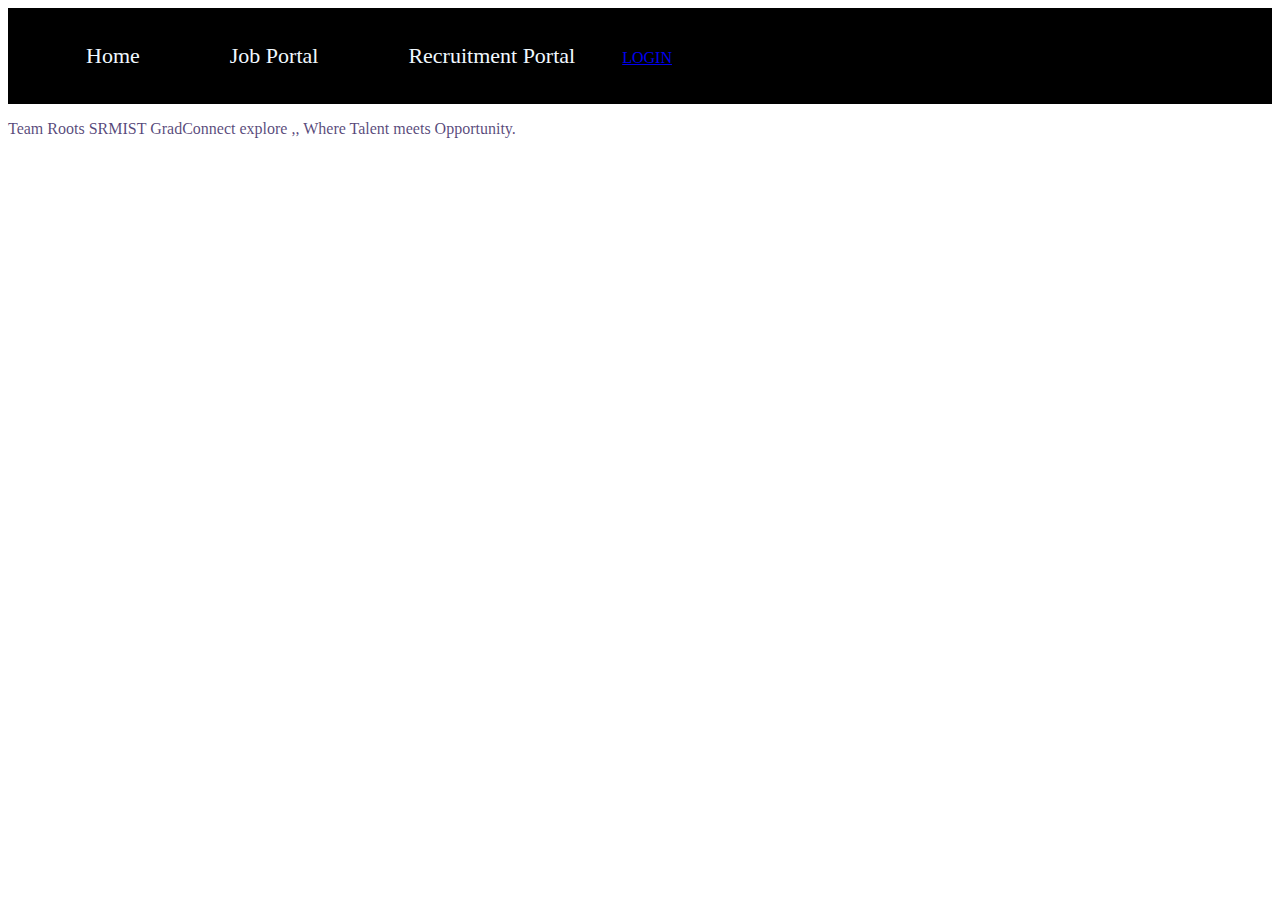
==== commit 4645582a: "juuu" ====
--- a/Homepage/index.html
+++ b/Homepage/index.html
@@ -1011,10 +1011,10 @@
 <body>
 
 	<div class="head1" >
-	<a href="index.html" class="headbut_left">Home</a>
-	<a href="front_index.html" class="headbut">JOB PORTAL</a>
-	<a href="" class="headbut">Detail PORTAL</a>
-	<a href="log_index.html" class="headbut_right">LOGIN</a>
+	<a href="index.html" class="headbut">Home</a>
+	<a href="front_index.html" class="headbut">Job Portal</a>
+	<a href="student.html" class="headbut">Recruitment Portal</a>
+	<a href="log_index.html" class="headbutlog">LOGIN</a>
 	
 	</div>
 
@@ -1063,72 +1063,7 @@
 					</div>
 				</div>
 			</div>
-			<div class="tg-container tg-container--flex tg-container--flex-space-between">
-				<div id="primary" class="content-area">
-					<article id="post-39959"
-						class="tg-meta-style-one post-39959 templates type-templates status-publish has-post-thumbnail hentry tag-fullscreen tag-particles category_templates-hero category_templates-popular category_templates-special-fx zakra-single-article">
-						<div class="entry-content">
-							<div style="height:150px" aria-hidden="true" class="wp-block-spacer"></div>
-							<div class="tp-headerblock tp-center">
-								<h2><span class="tp-highred large">Why Should You</span><br> Use GradConnect?
-								</h2>
-								<p class="largep">We’ll give you 3 very good reasons</p>
-							</div>
-							<div style="height:60px" aria-hidden="true" class="wp-block-spacer"></div>
-							<div class="wp-block-columns smallspace">
-								<div class="wp-block-column tp-cardshadow tp-newscard rs-fixicon">
-									<lord-icon
-										src="/wp-content/plugins/lordicon-interactive-icons/icons/69-eye-outline.json"
-										style="width:80px;height:80px;" animation="auto"
-										palette="#82009f;#f7345e"></lord-icon>
-									<h4 class="has-text-align-center">The Talent</h4>
-									<span>Our students bring fresh ideas, innovative thinking, and a passion for
-										learning. They are the future leaders and change-makers, eager to make their
-										mark in various fields.</span>
-								</div>
-								<div class="wp-block-column tp-cardshadow tp-newscard rs-fixicon">
-									<lord-icon
-										src="/wp-content/plugins/lordicon-interactive-icons/icons/201-settings-sliders-outline.json"
-										style="width:80px;height:80px;" animation="auto"
-										palette="#82009f;#f7345e"></lord-icon>
-									<h4 class="has-text-align-center">The Bridge</h4>
-									<span>The alumni network acts as a bridge, linking students with experienced
-										professionals who have walked the same path. Alumni share invaluable insights,
-										advice, and support, guiding students through their academic and professional
-										journeys.</span>
-									<p></p>
-								</div>
-								<div class="wp-block-column tp-cardshadow tp-newscard rs-fixicon">
-									<lord-icon
-										src="/wp-content/plugins/lordicon-interactive-icons/icons/338-loader-spinner-9.json"
-										style="width:80px;height:80px;" animation="auto"
-										palette="#82009f;#f7345e"></lord-icon>
-									<h4 class="has-text-align-center">The Opportunity
-									</h4>
-									<span> Together, this synergy opens up a world of opportunities. From internships
-										and job placements to collaborative projects and networking events, the
-										connections made on this platform empower both students and alumni to achieve
-										their goals.</span>
-								</div>
-							</div>
-							<div style="height:150px" aria-hidden="true" class="wp-block-spacer"></div>
-							<div class="wp-block-group alignfull blurredimagebg has-background"
-								style="background-color: rgb(242, 243, 246); width: 1440px; margin-left: -130px;">
-								<div class="wp-block-group__inner-container">
-									<div style="height:100px" aria-hidden="true" class="wp-block-spacer"></div>
-
-									<style>
-										.blurredimagebg {
-											background: url("images/template-preview.jpg");
-										}
-
-										#rs-fullblock p:empty {
-											display: none;
-										}
-									</style>
-
-								</div>
-							</div>
+			
 
 
 	</main>
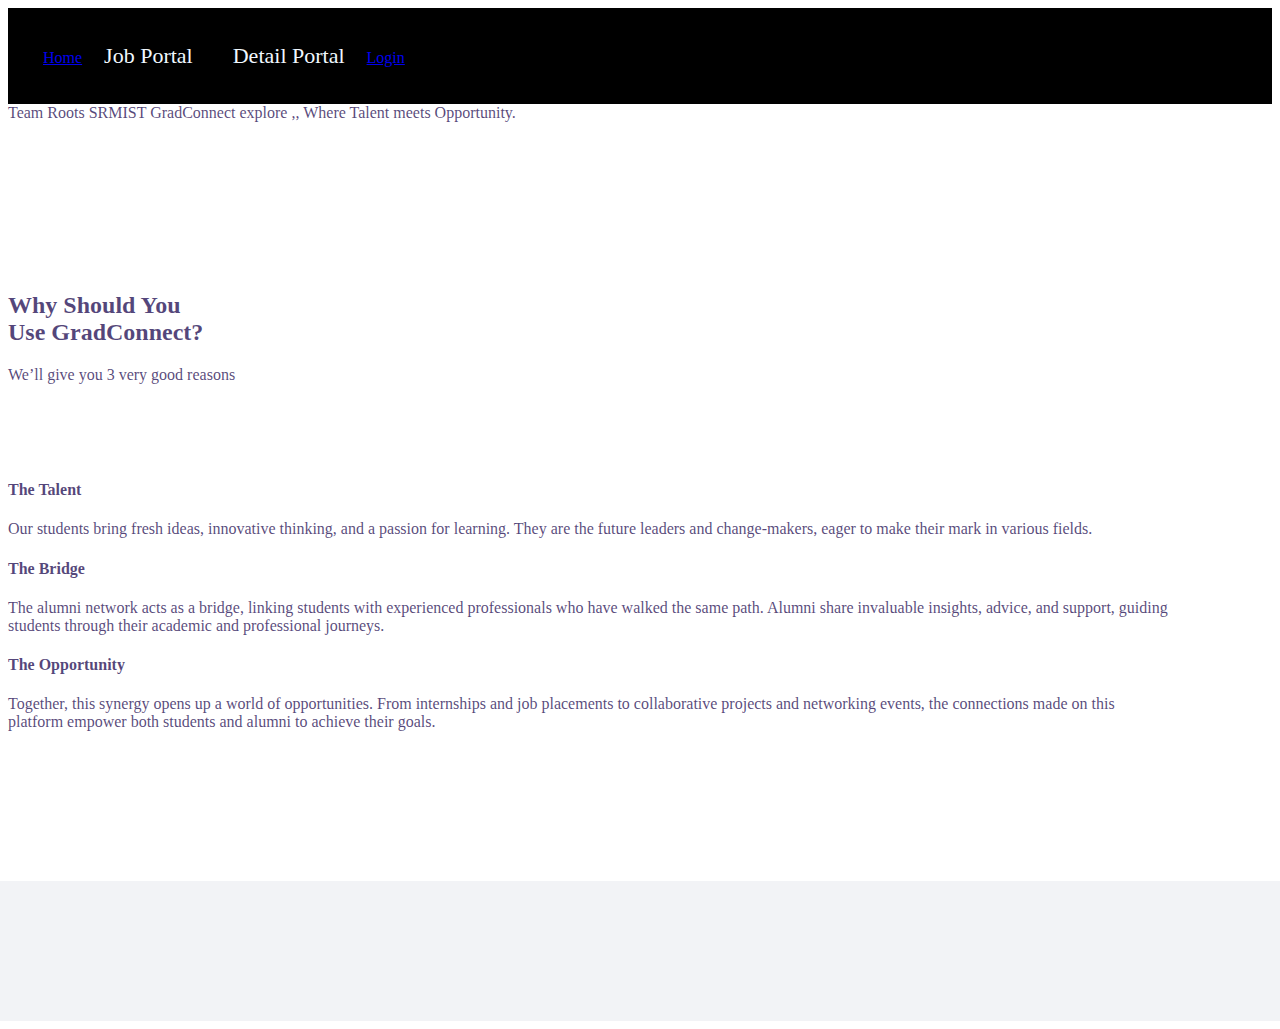
==== commit b696edaf: "tyty" ====
--- a/Homepage/index.html
+++ b/Homepage/index.html
@@ -1011,10 +1011,10 @@
 <body>
 
 	<div class="head1" >
-	<a href="index.html" class="headbut">Home</a>
+	<a href="index.html" class="headbut_left">Home</a>
 	<a href="front_index.html" class="headbut">Job Portal</a>
-	<a href="student.html" class="headbut">Recruitment Portal</a>
-	<a href="log_index.html" class="headbutlog">LOGIN</a>
+	<a href="" class="headbut">Detail Portal</a>
+	<a href="log_index.html" class="headbut_right">Login</a>
 	
 	</div>
 
@@ -1063,7 +1063,72 @@
 					</div>
 				</div>
 			</div>
-			
+			<div class="tg-container tg-container--flex tg-container--flex-space-between">
+				<div id="primary" class="content-area">
+					<article id="post-39959"
+						class="tg-meta-style-one post-39959 templates type-templates status-publish has-post-thumbnail hentry tag-fullscreen tag-particles category_templates-hero category_templates-popular category_templates-special-fx zakra-single-article">
+						<div class="entry-content">
+							<div style="height:150px" aria-hidden="true" class="wp-block-spacer"></div>
+							<div class="tp-headerblock tp-center">
+								<h2><span class="tp-highred large">Why Should You</span><br> Use GradConnect?
+								</h2>
+								<p class="largep">We’ll give you 3 very good reasons</p>
+							</div>
+							<div style="height:60px" aria-hidden="true" class="wp-block-spacer"></div>
+							<div class="wp-block-columns smallspace">
+								<div class="wp-block-column tp-cardshadow tp-newscard rs-fixicon">
+									<lord-icon
+										src="/wp-content/plugins/lordicon-interactive-icons/icons/69-eye-outline.json"
+										style="width:80px;height:80px;" animation="auto"
+										palette="#82009f;#f7345e"></lord-icon>
+									<h4 class="has-text-align-center">The Talent</h4>
+									<span>Our students bring fresh ideas, innovative thinking, and a passion for
+										learning. They are the future leaders and change-makers, eager to make their
+										mark in various fields.</span>
+								</div>
+								<div class="wp-block-column tp-cardshadow tp-newscard rs-fixicon">
+									<lord-icon
+										src="/wp-content/plugins/lordicon-interactive-icons/icons/201-settings-sliders-outline.json"
+										style="width:80px;height:80px;" animation="auto"
+										palette="#82009f;#f7345e"></lord-icon>
+									<h4 class="has-text-align-center">The Bridge</h4>
+									<span>The alumni network acts as a bridge, linking students with experienced
+										professionals who have walked the same path. Alumni share invaluable insights,
+										advice, and support, guiding students through their academic and professional
+										journeys.</span>
+									<p></p>
+								</div>
+								<div class="wp-block-column tp-cardshadow tp-newscard rs-fixicon">
+									<lord-icon
+										src="/wp-content/plugins/lordicon-interactive-icons/icons/338-loader-spinner-9.json"
+										style="width:80px;height:80px;" animation="auto"
+										palette="#82009f;#f7345e"></lord-icon>
+									<h4 class="has-text-align-center">The Opportunity
+									</h4>
+									<span> Together, this synergy opens up a world of opportunities. From internships
+										and job placements to collaborative projects and networking events, the
+										connections made on this platform empower both students and alumni to achieve
+										their goals.</span>
+								</div>
+							</div>
+							<div style="height:150px" aria-hidden="true" class="wp-block-spacer"></div>
+							<div class="wp-block-group alignfull blurredimagebg has-background"
+								style="background-color: rgb(242, 243, 246); width: 1440px; margin-left: -130px;">
+								<div class="wp-block-group__inner-container">
+									<div style="height:100px" aria-hidden="true" class="wp-block-spacer"></div>
+
+									<style>
+										.blurredimagebg {
+											background: url("images/template-preview.jpg");
+										}
+
+										#rs-fullblock p:empty {
+											display: none;
+										}
+									</style>
+
+								</div>
+							</div>
 
 
 	</main>
--- a/Homepage/header.css
+++ b/Homepage/header.css
@@ -5,7 +5,6 @@
 
 .headbut{
     border: 2px solid black;
-    margin: 25px;
     font-size: 22px;
     color: aliceblue;
     /* display: block; */
@@ -13,21 +12,8 @@
     text-decoration: none;
     transition: color .15s ease-in-out, background-color .15s ease-in-out, border-color .15s ease-in-out;
 }
-.headbut_left{
+.headbutlog{
     border: 2px solid black;
-    margin: 25px;
-    margin-left: 0px;
-    font-size: 22px;
-    color: aliceblue;
-    /* display: block; */
-    padding: .5rem 1rem;
-    text-decoration: none;
-    transition: color .15s ease-in-out, background-color .15s ease-in-out, border-color .15s ease-in-out;
-}
-.headbut_right{
-    border: 2px solid black;
-    margin: 25px;
-    margin-right: 0px;
     font-size: 22px;
     color: aliceblue;
     /* display: block; */
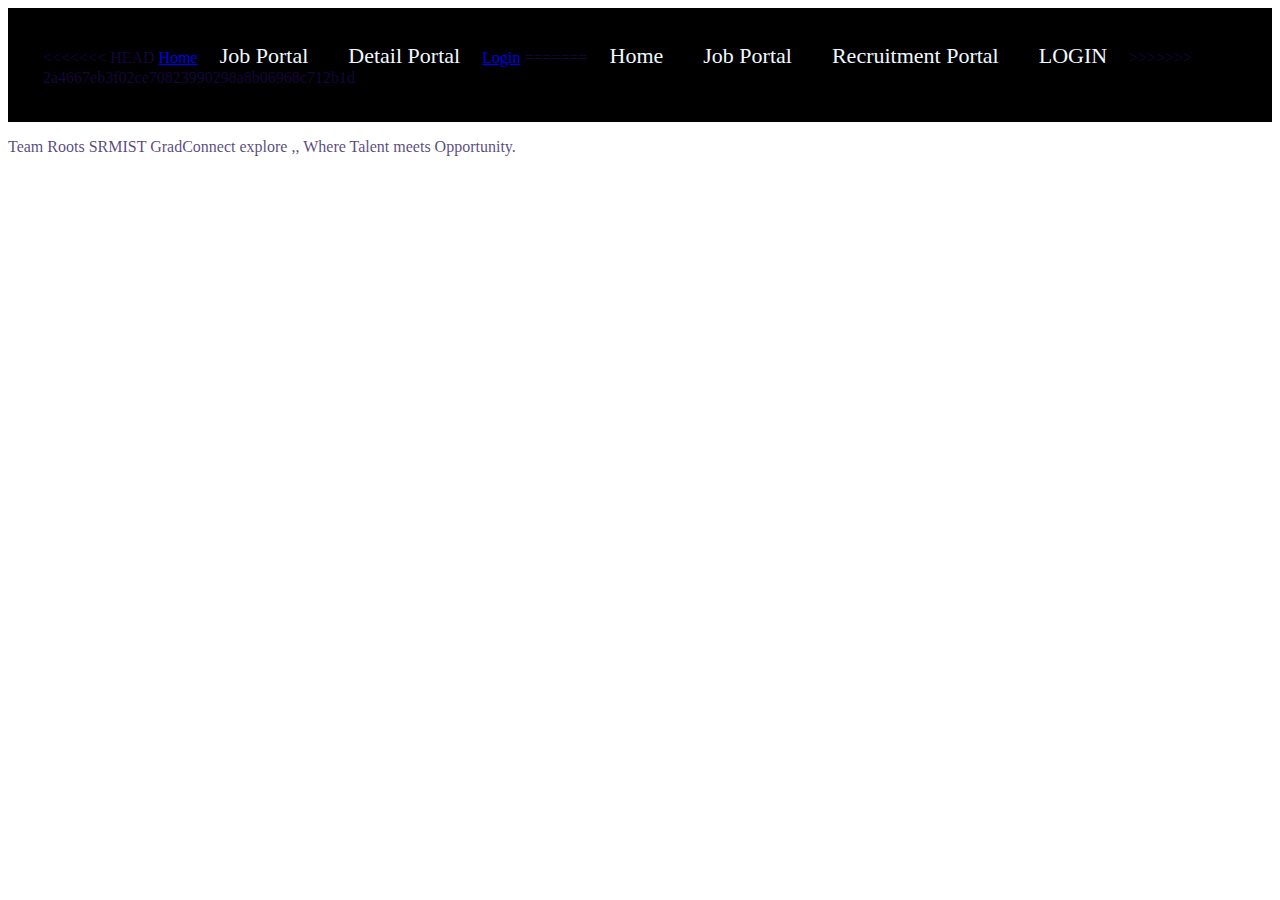
==== commit bfeb089a: "Merge branch 'main' of https://github.com/JustAdi10/GradConnect" ====
--- a/Homepage/index.html
+++ b/Homepage/index.html
@@ -1011,10 +1011,17 @@
 <body>
 
 	<div class="head1" >
+<<<<<<< HEAD
 	<a href="index.html" class="headbut_left">Home</a>
 	<a href="front_index.html" class="headbut">Job Portal</a>
 	<a href="" class="headbut">Detail Portal</a>
 	<a href="log_index.html" class="headbut_right">Login</a>
+=======
+	<a href="index.html" class="headbut">Home</a>
+	<a href="front_index.html" class="headbut">Job Portal</a>
+	<a href="student.html" class="headbut">Recruitment Portal</a>
+	<a href="log_index.html" class="headbutlog">LOGIN</a>
+>>>>>>> 2a4667eb3f02ce70823990298a8b06968c712b1d
 	
 	</div>
 
@@ -1063,72 +1070,7 @@
 					</div>
 				</div>
 			</div>
-			<div class="tg-container tg-container--flex tg-container--flex-space-between">
-				<div id="primary" class="content-area">
-					<article id="post-39959"
-						class="tg-meta-style-one post-39959 templates type-templates status-publish has-post-thumbnail hentry tag-fullscreen tag-particles category_templates-hero category_templates-popular category_templates-special-fx zakra-single-article">
-						<div class="entry-content">
-							<div style="height:150px" aria-hidden="true" class="wp-block-spacer"></div>
-							<div class="tp-headerblock tp-center">
-								<h2><span class="tp-highred large">Why Should You</span><br> Use GradConnect?
-								</h2>
-								<p class="largep">We’ll give you 3 very good reasons</p>
-							</div>
-							<div style="height:60px" aria-hidden="true" class="wp-block-spacer"></div>
-							<div class="wp-block-columns smallspace">
-								<div class="wp-block-column tp-cardshadow tp-newscard rs-fixicon">
-									<lord-icon
-										src="/wp-content/plugins/lordicon-interactive-icons/icons/69-eye-outline.json"
-										style="width:80px;height:80px;" animation="auto"
-										palette="#82009f;#f7345e"></lord-icon>
-									<h4 class="has-text-align-center">The Talent</h4>
-									<span>Our students bring fresh ideas, innovative thinking, and a passion for
-										learning. They are the future leaders and change-makers, eager to make their
-										mark in various fields.</span>
-								</div>
-								<div class="wp-block-column tp-cardshadow tp-newscard rs-fixicon">
-									<lord-icon
-										src="/wp-content/plugins/lordicon-interactive-icons/icons/201-settings-sliders-outline.json"
-										style="width:80px;height:80px;" animation="auto"
-										palette="#82009f;#f7345e"></lord-icon>
-									<h4 class="has-text-align-center">The Bridge</h4>
-									<span>The alumni network acts as a bridge, linking students with experienced
-										professionals who have walked the same path. Alumni share invaluable insights,
-										advice, and support, guiding students through their academic and professional
-										journeys.</span>
-									<p></p>
-								</div>
-								<div class="wp-block-column tp-cardshadow tp-newscard rs-fixicon">
-									<lord-icon
-										src="/wp-content/plugins/lordicon-interactive-icons/icons/338-loader-spinner-9.json"
-										style="width:80px;height:80px;" animation="auto"
-										palette="#82009f;#f7345e"></lord-icon>
-									<h4 class="has-text-align-center">The Opportunity
-									</h4>
-									<span> Together, this synergy opens up a world of opportunities. From internships
-										and job placements to collaborative projects and networking events, the
-										connections made on this platform empower both students and alumni to achieve
-										their goals.</span>
-								</div>
-							</div>
-							<div style="height:150px" aria-hidden="true" class="wp-block-spacer"></div>
-							<div class="wp-block-group alignfull blurredimagebg has-background"
-								style="background-color: rgb(242, 243, 246); width: 1440px; margin-left: -130px;">
-								<div class="wp-block-group__inner-container">
-									<div style="height:100px" aria-hidden="true" class="wp-block-spacer"></div>
-
-									<style>
-										.blurredimagebg {
-											background: url("images/template-preview.jpg");
-										}
-
-										#rs-fullblock p:empty {
-											display: none;
-										}
-									</style>
-
-								</div>
-							</div>
+			
 
 
 	</main>
